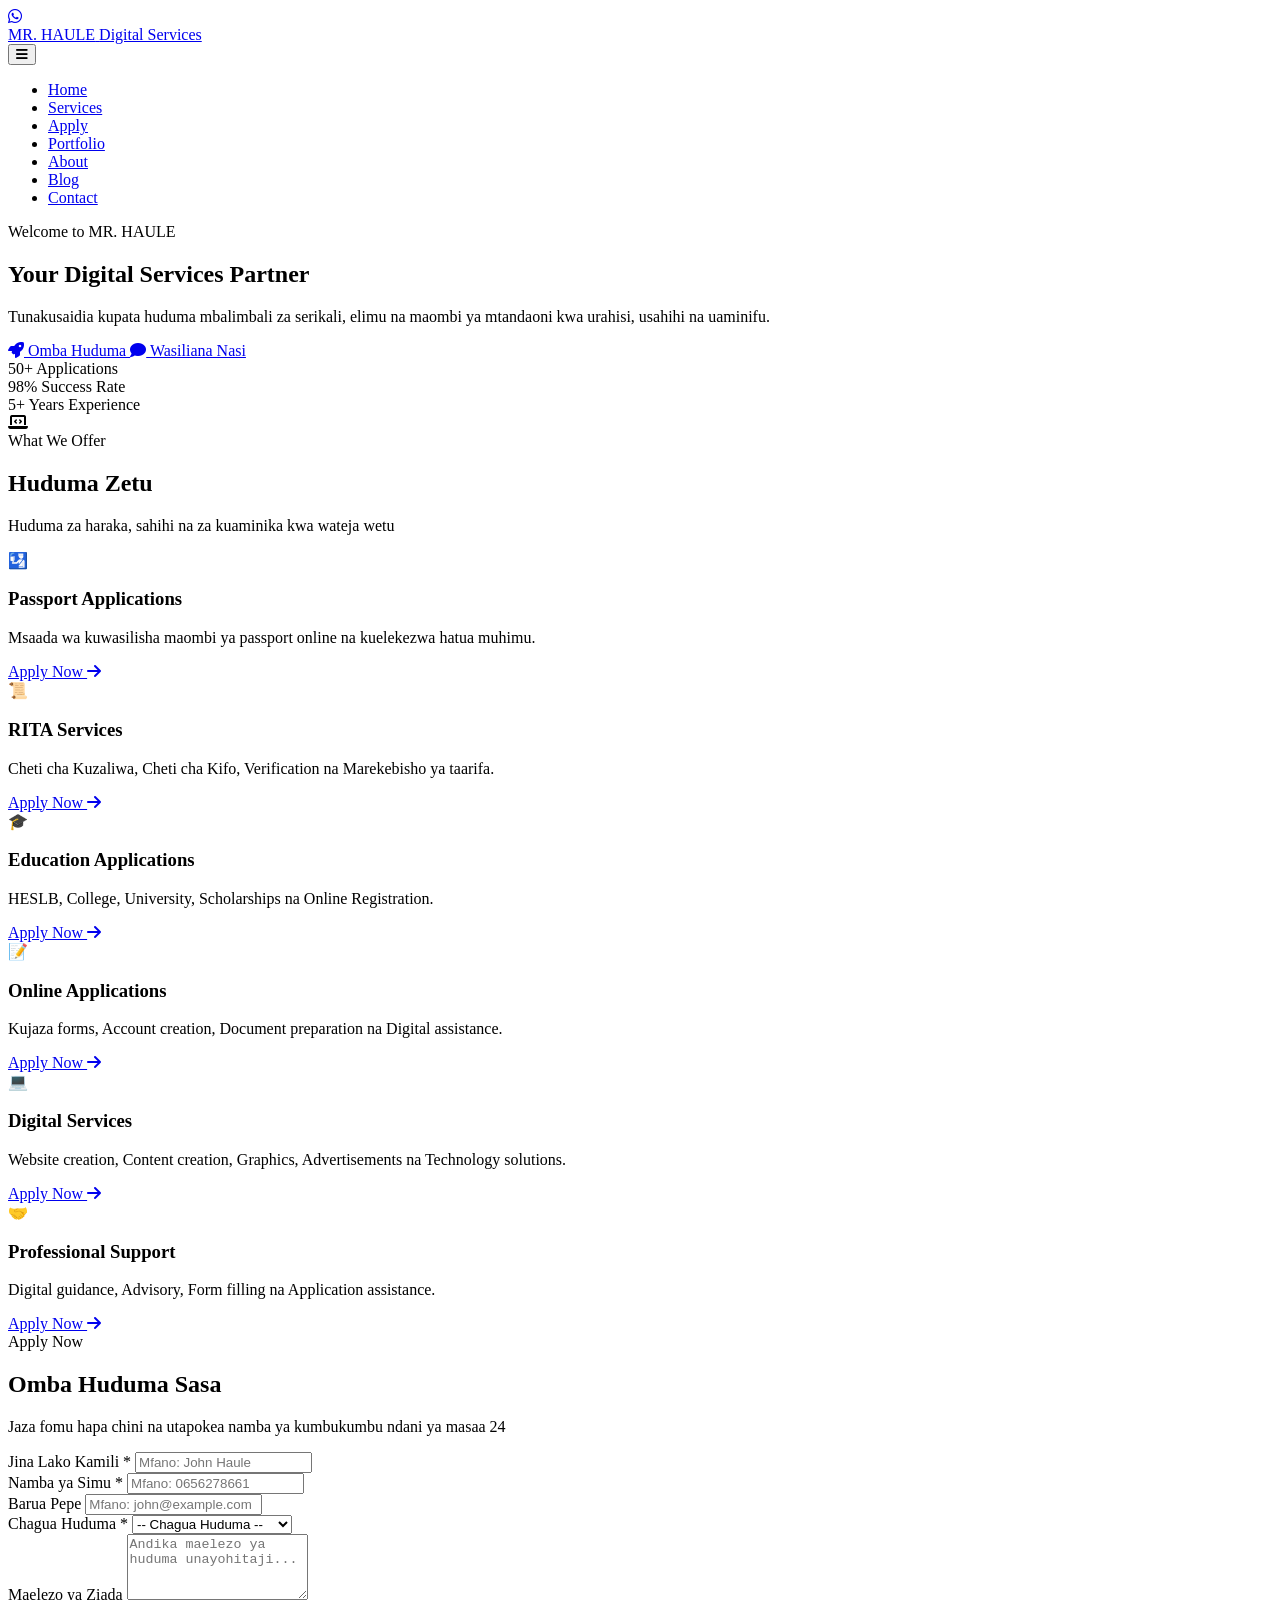
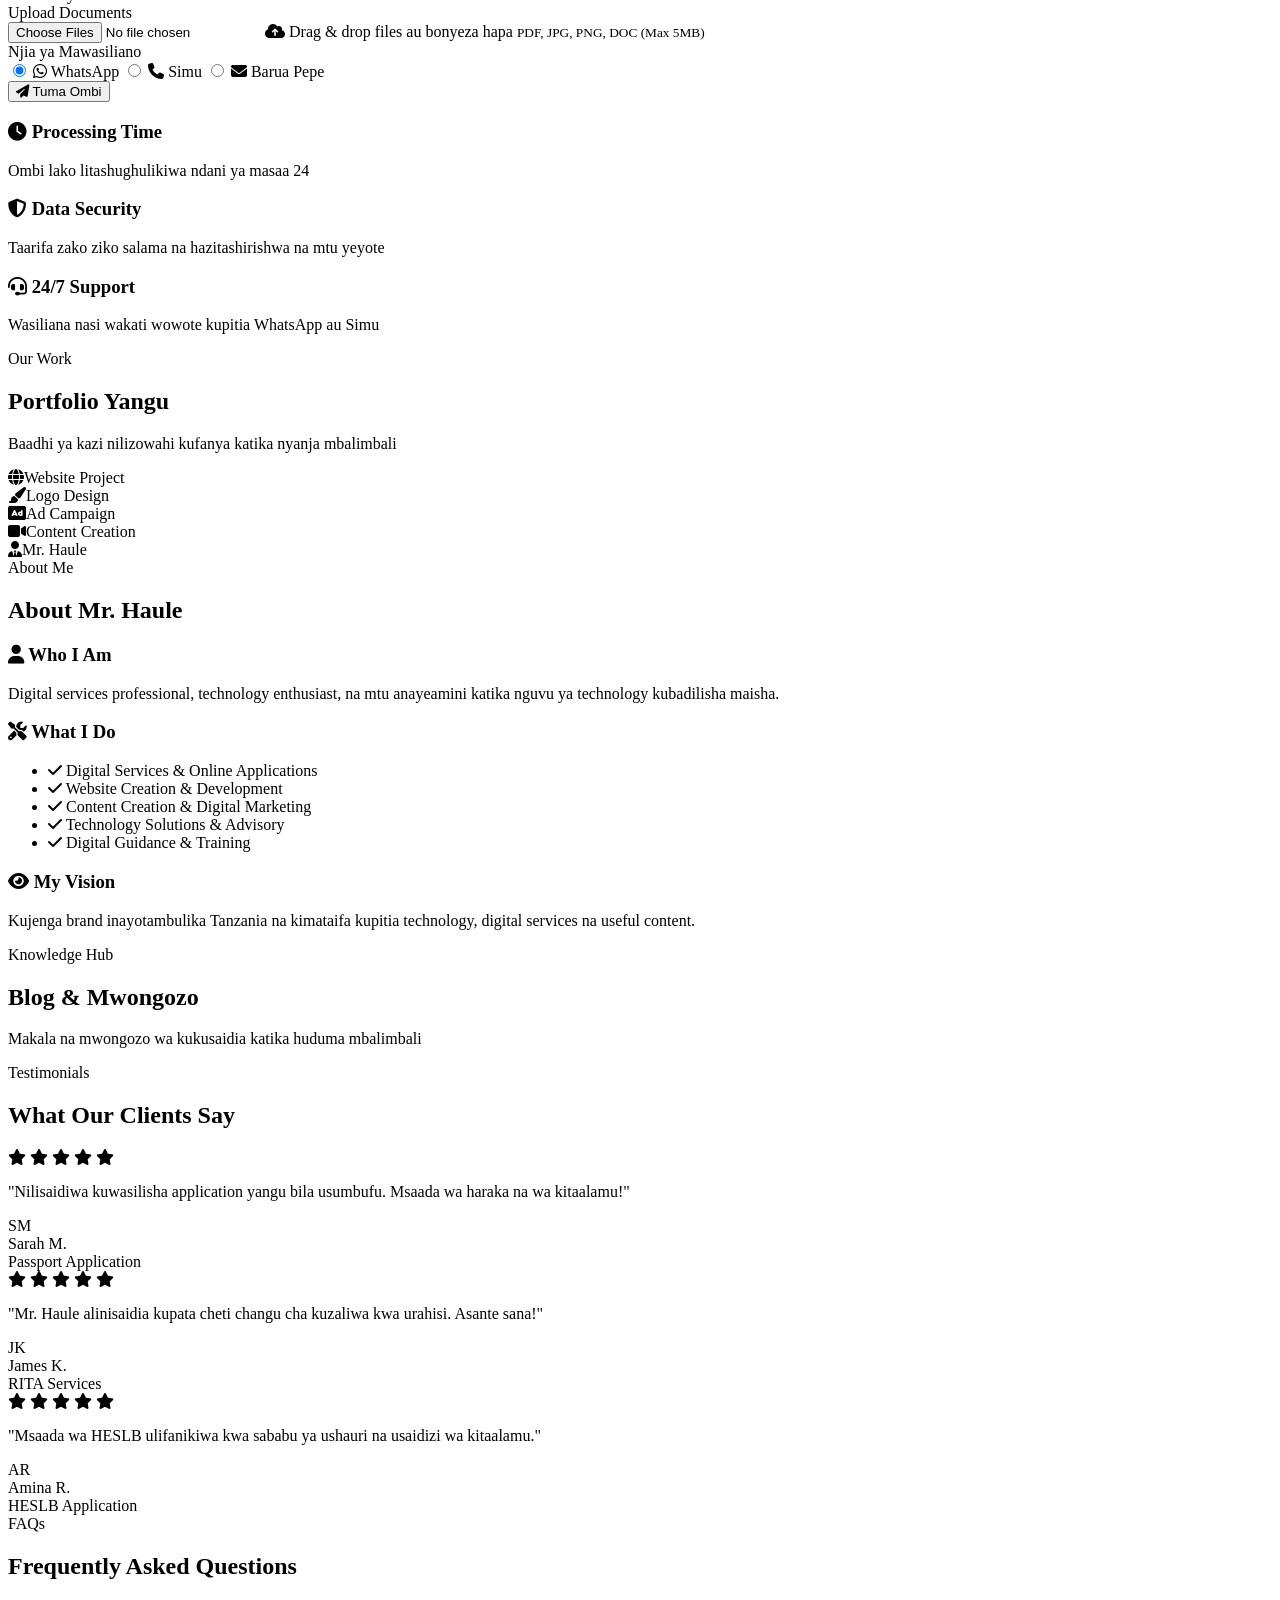
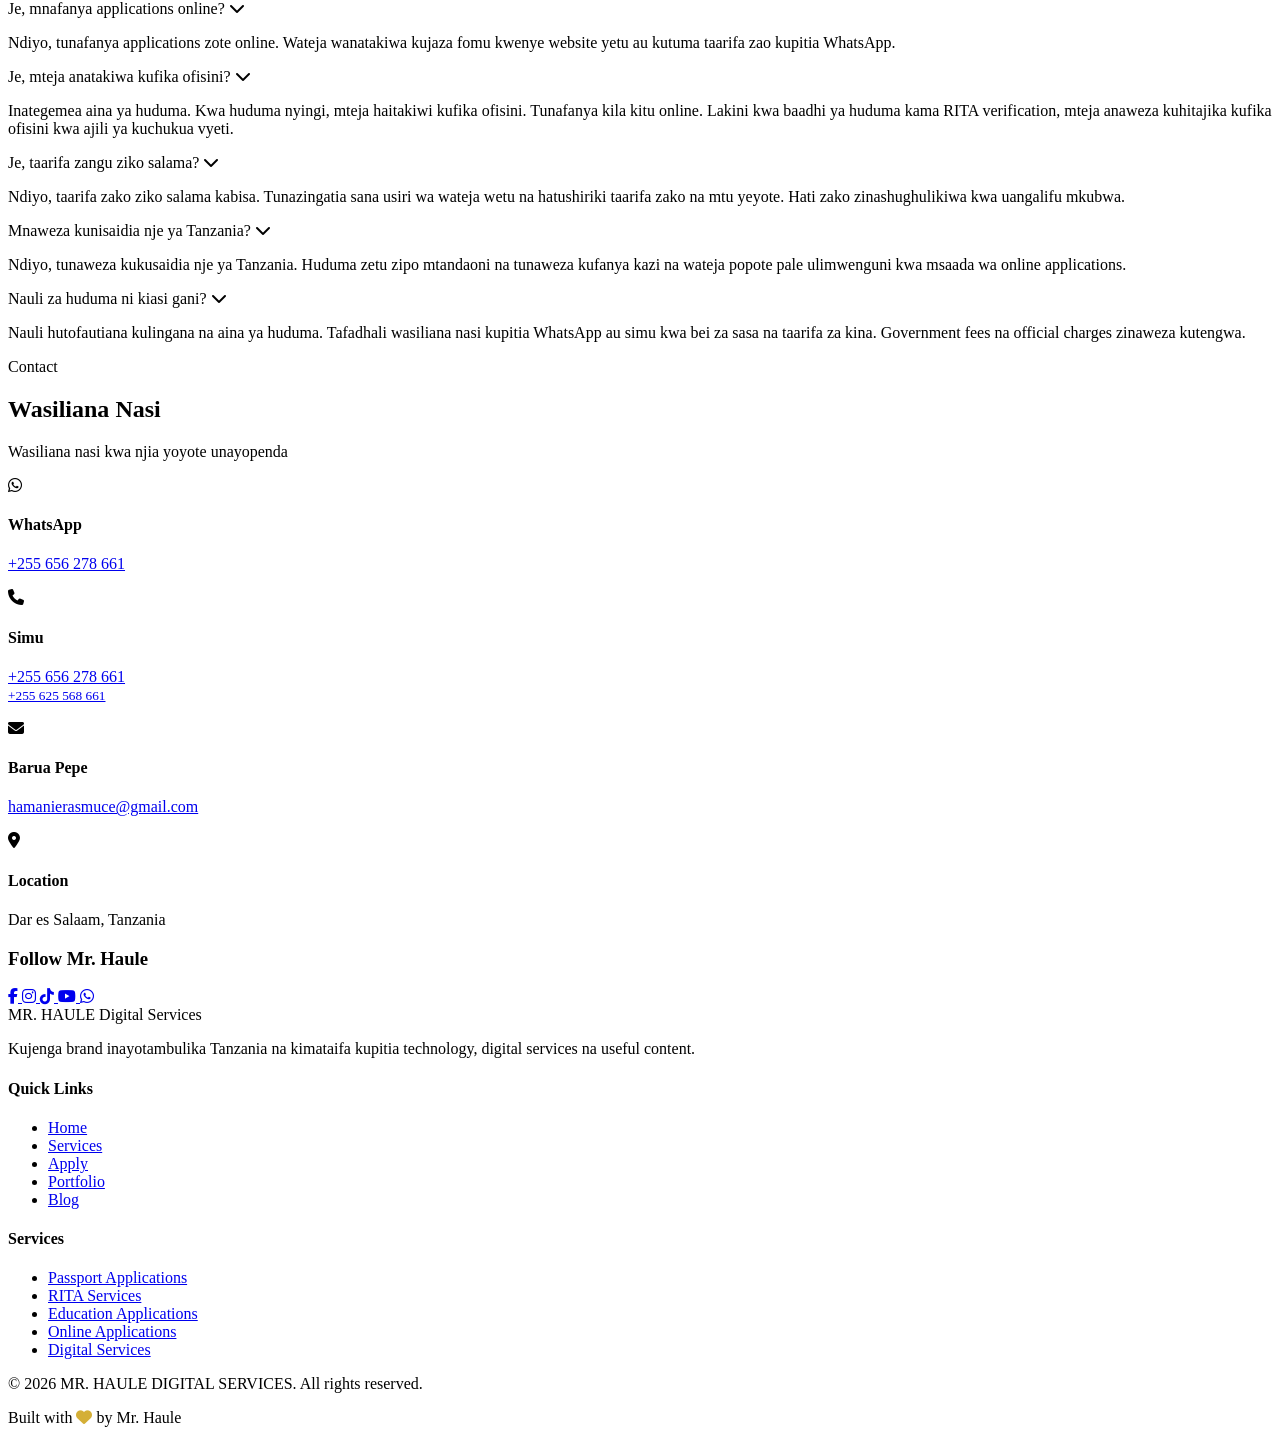
==== index.html @ 50e5d066 "Add files via upload" ====
<!DOCTYPE html>
<html lang="sw">
<head>
    <meta charset="UTF-8">
    <meta name="viewport" content="width=device-width, initial-scale=1.0">
    <title>MR. HAULE DIGITAL SERVICES</title>
    <meta name="description" content="MR. HAULE DIGITAL SERVICES - Online Applications, Passport, RITA, HESLB, Digital Services Tanzania">
    <link rel="stylesheet" href="style.css">
    <link rel="stylesheet" href="https://cdnjs.cloudflare.com/ajax/libs/font-awesome/6.5.0/css/all.min.css">
    <link href="https://fonts.googleapis.com/css2?family=Poppins:wght@300;400;600;700;800&family=Inter:wght@400;500;600&display=swap" rel="stylesheet">
</head>
<body>
    <!-- ======================================== -->
    <!-- WHATSAPP FLOATING BUTTON (Updated) -->
    <!-- ======================================== -->
    <a href="https://wa.me/255656278661?text=Habari%20Mr.%20Haule,%20nataka%20kuomba%20huduma" 
       class="whatsapp-float" 
       target="_blank" 
       aria-label="WhatsApp">
        <i class="fab fa-whatsapp"></i>
    </a>

    <!-- ======================================== -->
    <!-- NAVIGATION -->
    <!-- ======================================== -->
    <nav class="navbar" id="navbar">
        <div class="container">
            <div class="nav-brand">
                <a href="#home" class="brand-link">
                    <span class="brand-name">MR. HAULE</span>
                    <span class="brand-sub">Digital Services</span>
                </a>
            </div>
            <button class="nav-toggle" id="navToggle" aria-label="Menu">
                <i class="fas fa-bars"></i>
            </button>
            <ul class="nav-menu" id="navMenu">
                <li><a href="#home" class="nav-link active">Home</a></li>
                <li><a href="#services" class="nav-link">Services</a></li>
                <li><a href="#apply" class="nav-link">Apply</a></li>
                <li><a href="#portfolio" class="nav-link">Portfolio</a></li>
                <li><a href="#about" class="nav-link">About</a></li>
                <li><a href="#blog" class="nav-link">Blog</a></li>
                <li><a href="#contact" class="nav-link">Contact</a></li>
            </ul>
        </div>
    </nav>

    <!-- ======================================== -->
    <!-- HERO SECTION -->
    <!-- ======================================== -->
    <section id="home" class="hero">
        <div class="container">
            <div class="hero-content">
                <div class="hero-text">
                    <div class="hero-badge">Welcome to MR. HAULE</div>
                    <h1>Your Digital Services <span class="highlight">Partner</span></h1>
                    <p>Tunakusaidia kupata huduma mbalimbali za serikali, elimu na maombi ya mtandaoni kwa urahisi, usahihi na uaminifu.</p>
                    <div class="hero-buttons">
                        <a href="#apply" class="btn-primary">
                            <i class="fas fa-rocket"></i> Omba Huduma
                        </a>
                        <a href="#contact" class="btn-secondary">
                            <i class="fas fa-comment"></i> Wasiliana Nasi
                        </a>
                    </div>
                    <div class="hero-stats">
                        <div class="hero-stat">
                            <span class="stat-number">50+</span>
                            <span class="stat-label">Applications</span>
                        </div>
                        <div class="hero-stat">
                            <span class="stat-number">98%</span>
                            <span class="stat-label">Success Rate</span>
                        </div>
                        <div class="hero-stat">
                            <span class="stat-number">5+</span>
                            <span class="stat-label">Years Experience</span>
                        </div>
                    </div>
                </div>
                <div class="hero-image">
                    <div class="hero-image-wrapper">
                        <img src="images/hero-bg.jpg" alt="Digital Services" class="hero-img" onerror="this.style.display='none'">
                        <div class="hero-image-overlay">
                            <i class="fas fa-laptop-code"></i>
                        </div>
                    </div>
                </div>
            </div>
        </div>
    </section>

    <!-- ======================================== -->
    <!-- SERVICES SECTION -->
    <!-- ======================================== -->
    <section id="services" class="services">
        <div class="container">
            <div class="section-header">
                <span class="section-tag">What We Offer</span>
                <h2>Huduma <span class="highlight">Zetu</span></h2>
                <p>Huduma za haraka, sahihi na za kuaminika kwa wateja wetu</p>
            </div>
            <div class="services-grid">
                <div class="service-card">
                    <div class="service-icon">🛂</div>
                    <h3>Passport Applications</h3>
                    <p>Msaada wa kuwasilisha maombi ya passport online na kuelekezwa hatua muhimu.</p>
                    <a href="#apply" class="service-link">Apply Now <i class="fas fa-arrow-right"></i></a>
                </div>
                <div class="service-card">
                    <div class="service-icon">📜</div>
                    <h3>RITA Services</h3>
                    <p>Cheti cha Kuzaliwa, Cheti cha Kifo, Verification na Marekebisho ya taarifa.</p>
                    <a href="#apply" class="service-link">Apply Now <i class="fas fa-arrow-right"></i></a>
                </div>
                <div class="service-card">
                    <div class="service-icon">🎓</div>
                    <h3>Education Applications</h3>
                    <p>HESLB, College, University, Scholarships na Online Registration.</p>
                    <a href="#apply" class="service-link">Apply Now <i class="fas fa-arrow-right"></i></a>
                </div>
                <div class="service-card">
                    <div class="service-icon">📝</div>
                    <h3>Online Applications</h3>
                    <p>Kujaza forms, Account creation, Document preparation na Digital assistance.</p>
                    <a href="#apply" class="service-link">Apply Now <i class="fas fa-arrow-right"></i></a>
                </div>
                <div class="service-card">
                    <div class="service-icon">💻</div>
                    <h3>Digital Services</h3>
                    <p>Website creation, Content creation, Graphics, Advertisements na Technology solutions.</p>
                    <a href="#apply" class="service-link">Apply Now <i class="fas fa-arrow-right"></i></a>
                </div>
                <div class="service-card">
                    <div class="service-icon">🤝</div>
                    <h3>Professional Support</h3>
                    <p>Digital guidance, Advisory, Form filling na Application assistance.</p>
                    <a href="#apply" class="service-link">Apply Now <i class="fas fa-arrow-right"></i></a>
                </div>
            </div>
        </div>
    </section>

    <!-- ======================================== -->
    <!-- APPLY ONLINE SECTION -->
    <!-- ======================================== -->
    <section id="apply" class="apply">
        <div class="container">
            <div class="section-header">
                <span class="section-tag">Apply Now</span>
                <h2>Omba Huduma <span class="highlight">Sasa</span></h2>
                <p>Jaza fomu hapa chini na utapokea namba ya kumbukumbu ndani ya masaa 24</p>
            </div>
            <div class="apply-wrapper">
                <div class="apply-form">
                    <form id="applicationForm">
                        <div class="form-group">
                            <label for="fullName">Jina Lako Kamili <span class="required">*</span></label>
                            <input type="text" id="fullName" placeholder="Mfano: John Haule" required>
                        </div>
                        <div class="form-row">
                            <div class="form-group">
                                <label for="phone">Namba ya Simu <span class="required">*</span></label>
                                <input type="tel" id="phone" placeholder="Mfano: 0656278661" required>
                            </div>
                            <div class="form-group">
                                <label for="email">Barua Pepe</label>
                                <input type="email" id="email" placeholder="Mfano: john@example.com">
                            </div>
                        </div>
                        <div class="form-group">
                            <label for="service">Chagua Huduma <span class="required">*</span></label>
                            <select id="service" required>
                                <option value="">-- Chagua Huduma --</option>
                                <option value="passport">Passport Application</option>
                                <option value="rita-birth">Cheti cha Kuzaliwa</option>
                                <option value="rita-death">Cheti cha Kifo</option>
                                <option value="rita-verification">RITA Verification</option>
                                <option value="rita-amendment">Marekebisho ya Taarifa</option>
                                <option value="heslb">HESLB Application</option>
                                <option value="college">College Application</option>
                                <option value="university">University Application</option>
                                <option value="online-form">Online Form Filling</option>
                                <option value="digital-service">Digital Service</option>
                            </select>
                        </div>
                        <div class="form-group">
                            <label for="details">Maelezo ya Ziada</label>
                            <textarea id="details" rows="4" placeholder="Andika maelezo ya huduma unayohitaji..."></textarea>
                        </div>
                        <div class="form-group">
                            <label for="documents">Upload Documents</label>
                            <div class="file-upload">
                                <input type="file" id="documents" multiple accept=".pdf,.jpg,.jpeg,.png,.doc,.docx">
                                <label for="documents" class="file-label">
                                    <i class="fas fa-cloud-upload-alt"></i>
                                    <span>Drag & drop files au bonyeza hapa</span>
                                    <small>PDF, JPG, PNG, DOC (Max 5MB)</small>
                                </label>
                            </div>
                            <div id="fileList" class="file-list"></div>
                        </div>
                        <div class="form-group">
                            <label>Njia ya Mawasiliano</label>
                            <div class="radio-group">
                                <label class="radio-label">
                                    <input type="radio" name="contact" value="whatsapp" checked>
                                    <i class="fab fa-whatsapp"></i> WhatsApp
                                </label>
                                <label class="radio-label">
                                    <input type="radio" name="contact" value="call">
                                    <i class="fas fa-phone"></i> Simu
                                </label>
                                <label class="radio-label">
                                    <input type="radio" name="contact" value="email">
                                    <i class="fas fa-envelope"></i> Barua Pepe
                                </label>
                            </div>
                        </div>
                        <button type="submit" class="btn-primary btn-submit">
                            <i class="fas fa-paper-plane"></i> Tuma Ombi
                        </button>
                    </form>
                    <div id="formResponse" class="form-response" style="display:none;">
                        <div class="response-success">
                            <i class="fas fa-check-circle"></i>
                            <h3>Ombi Lako Limepokelewa!</h3>
                            <p>Namba yako ya kumbukumbu: <strong id="refNumber">MH-2026-0001</strong></p>
                            <p>Utapokea taarifa kupitia njia uliyochagua ndani ya masaa 24.</p>
                            <button class="btn-secondary" onclick="resetForm()">Tuma Ombi Jengine</button>
                        </div>
                    </div>
                </div>
                <div class="apply-info">
                    <div class="apply-info-card">
                        <h3><i class="fas fa-clock"></i> Processing Time</h3>
                        <p>Ombi lako litashughulikiwa ndani ya masaa 24</p>
                    </div>
                    <div class="apply-info-card">
                        <h3><i class="fas fa-shield-alt"></i> Data Security</h3>
                        <p>Taarifa zako ziko salama na hazitashirishwa na mtu yeyote</p>
                    </div>
                    <div class="apply-info-card">
                        <h3><i class="fas fa-headset"></i> 24/7 Support</h3>
                        <p>Wasiliana nasi wakati wowote kupitia WhatsApp au Simu</p>
                    </div>
                </div>
            </div>
        </div>
    </section>

    <!-- ======================================== -->
    <!-- PORTFOLIO SECTION -->
    <!-- ======================================== -->
    <section id="portfolio" class="portfolio">
        <div class="container">
            <div class="section-header">
                <span class="section-tag">Our Work</span>
                <h2>Portfolio <span class="highlight">Yangu</span></h2>
                <p>Baadhi ya kazi nilizowahi kufanya katika nyanja mbalimbali</p>
            </div>
            <div class="portfolio-grid">
                <div class="portfolio-item">
                    <div class="portfolio-image">
                        <img src="images/portfolio/website-project.jpg" alt="Online Applications Website" onerror="this.parentElement.innerHTML='<div class=\'portfolio-placeholder\'><i class=\'fas fa-globe\'></i><span>Website Project</span></div>'">
                        <div class="portfolio-overlay">
                            <span class="portfolio-tag">Website</span>
                            <h4>Online Applications TZ</h4>
                            <p>Digital service platform kwa ajili ya online applications</p>
                            <a href="#" class="portfolio-link">View Project <i class="fas fa-arrow-right"></i></a>
                        </div>
                    </div>
                </div>
                <div class="portfolio-item">
                    <div class="portfolio-image">
                        <img src="images/portfolio/logo-design.jpg" alt="Logo Design" onerror="this.parentElement.innerHTML='<div class=\'portfolio-placeholder\'><i class=\'fas fa-paint-brush\'></i><span>Logo Design</span></div>'">
                        <div class="portfolio-overlay">
                            <span class="portfolio-tag">Graphics</span>
                            <h4>Brand Identity Design</h4>
                            <p>Logo na brand identity kwa ajili ya biashara mbalimbali</p>
                            <a href="#" class="portfolio-link">View Project <i class="fas fa-arrow-right"></i></a>
                        </div>
                    </div>
                </div>
                <div class="portfolio-item">
                    <div class="portfolio-image">
                        <img src="images/portfolio/ad-campaign.jpg" alt="Digital Ad Campaign" onerror="this.parentElement.innerHTML='<div class=\'portfolio-placeholder\'><i class=\'fas fa-ad\'></i><span>Ad Campaign</span></div>'">
                        <div class="portfolio-overlay">
                            <span class="portfolio-tag">Advertisements</span>
                            <h4>Digital Ad Campaign</h4>
                            <p>Matangazo ya kidijitali yaliyofanikiwa</p>
                            <a href="#" class="portfolio-link">View Project <i class="fas fa-arrow-right"></i></a>
                        </div>
                    </div>
                </div>
                <div class="portfolio-item">
                    <div class="portfolio-image">
                        <img src="images/portfolio/content-creation.jpg" alt="Content Creation" onerror="this.parentElement.innerHTML='<div class=\'portfolio-placeholder\'><i class=\'fas fa-video\'></i><span>Content Creation</span></div>'">
                        <div class="portfolio-overlay">
                            <span class="portfolio-tag">Content</span>
                            <h4>Content Creation</h4>
                            <p>Maudhui ya elimu na burudani kwenye mitandao</p>
                            <a href="#" class="portfolio-link">View Project <i class="fas fa-arrow-right"></i></a>
                        </div>
                    </div>
                </div>
            </div>
        </div>
    </section>

    <!-- ======================================== -->
    <!-- ABOUT SECTION -->
    <!-- ======================================== -->
    <section id="about" class="about">
        <div class="container">
            <div class="about-content">
                <div class="about-image">
                    <div class="about-image-wrapper">
                        <img src="images/profile.jpg" alt="Mr. Haule" class="about-img" onerror="this.parentElement.innerHTML='<div class=\'about-placeholder\'><i class=\'fas fa-user-tie\'></i><span>Mr. Haule</span></div>'">
                        <div class="about-image-overlay">
                            <span>Mr. Haule</span>
                        </div>
                    </div>
                </div>
                <div class="about-text">
                    <span class="section-tag">About Me</span>
                    <h2>About <span class="highlight">Mr. Haule</span></h2>
                    <div class="about-bio">
                        <h3><i class="fas fa-user"></i> Who I Am</h3>
                        <p>Digital services professional, technology enthusiast, na mtu anayeamini katika nguvu ya technology kubadilisha maisha.</p>
                    </div>
                    <div class="about-bio">
                        <h3><i class="fas fa-tools"></i> What I Do</h3>
                        <ul class="about-list">
                            <li><i class="fas fa-check"></i> Digital Services & Online Applications</li>
                            <li><i class="fas fa-check"></i> Website Creation & Development</li>
                            <li><i class="fas fa-check"></i> Content Creation & Digital Marketing</li>
                            <li><i class="fas fa-check"></i> Technology Solutions & Advisory</li>
                            <li><i class="fas fa-check"></i> Digital Guidance & Training</li>
                        </ul>
                    </div>
                    <div class="about-bio">
                        <h3><i class="fas fa-eye"></i> My Vision</h3>
                        <p>Kujenga brand inayotambulika Tanzania na kimataifa kupitia technology, digital services na useful content.</p>
                    </div>
                </div>
            </div>
        </div>
    </section>

    <!-- ======================================== -->
    <!-- BLOG / KNOWLEDGE HUB SECTION -->
    <!-- ======================================== -->
    <section id="blog" class="blog">
        <div class="container">
            <div class="section-header">
                <span class="section-tag">Knowledge Hub</span>
                <h2>Blog & <span class="highlight">Mwongozo</span></h2>
                <p>Makala na mwongozo wa kukusaidia katika huduma mbalimbali</p>
            </div>
            <div class="blog-grid" id="blogGrid">
                <!-- Blog posts loaded by JavaScript -->
            </div>
        </div>
    </section>

    <!-- ======================================== -->
    <!-- TESTIMONIALS SECTION -->
    <!-- ======================================== -->
    <section id="testimonials" class="testimonials">
        <div class="container">
            <div class="section-header">
                <span class="section-tag">Testimonials</span>
                <h2>What Our <span class="highlight">Clients Say</span></h2>
            </div>
            <div class="testimonial-grid">
                <div class="testimonial-card">
                    <div class="testimonial-rating">
                        <i class="fas fa-star"></i>
                        <i class="fas fa-star"></i>
                        <i class="fas fa-star"></i>
                        <i class="fas fa-star"></i>
                        <i class="fas fa-star"></i>
                    </div>
                    <p class="testimonial-text">"Nilisaidiwa kuwasilisha application yangu bila usumbufu. Msaada wa haraka na wa kitaalamu!"</p>
                    <div class="testimonial-author">
                        <div class="testimonial-avatar">SM</div>
                        <div>
                            <div class="author-name">Sarah M.</div>
                            <div class="author-service">Passport Application</div>
                        </div>
                    </div>
                </div>
                <div class="testimonial-card">
                    <div class="testimonial-rating">
                        <i class="fas fa-star"></i>
                        <i class="fas fa-star"></i>
                        <i class="fas fa-star"></i>
                        <i class="fas fa-star"></i>
                        <i class="fas fa-star"></i>
                    </div>
                    <p class="testimonial-text">"Mr. Haule alinisaidia kupata cheti changu cha kuzaliwa kwa urahisi. Asante sana!"</p>
                    <div class="testimonial-author">
                        <div class="testimonial-avatar">JK</div>
                        <div>
                            <div class="author-name">James K.</div>
                            <div class="author-service">RITA Services</div>
                        </div>
                    </div>
                </div>
                <div class="testimonial-card">
                    <div class="testimonial-rating">
                        <i class="fas fa-star"></i>
                        <i class="fas fa-star"></i>
                        <i class="fas fa-star"></i>
                        <i class="fas fa-star"></i>
                        <i class="fas fa-star"></i>
                    </div>
                    <p class="testimonial-text">"Msaada wa HESLB ulifanikiwa kwa sababu ya ushauri na usaidizi wa kitaalamu."</p>
                    <div class="testimonial-author">
                        <div class="testimonial-avatar">AR</div>
                        <div>
                            <div class="author-name">Amina R.</div>
                            <div class="author-service">HESLB Application</div>
                        </div>
                    </div>
                </div>
            </div>
        </div>
    </section>

    <!-- ======================================== -->
    <!-- FAQ SECTION -->
    <!-- ======================================== -->
    <section id="faq" class="faq">
        <div class="container">
            <div class="section-header">
                <span class="section-tag">FAQs</span>
                <h2>Frequently Asked <span class="highlight">Questions</span></h2>
            </div>
            <div class="faq-grid">
                <div class="faq-item">
                    <div class="faq-question" onclick="toggleFaq(this)">
                        <span>Je, mnafanya applications online?</span>
                        <i class="fas fa-chevron-down"></i>
                    </div>
                    <div class="faq-answer">
                        <p>Ndiyo, tunafanya applications zote online. Wateja wanatakiwa kujaza fomu kwenye website yetu au kutuma taarifa zao kupitia WhatsApp.</p>
                    </div>
                </div>
                <div class="faq-item">
                    <div class="faq-question" onclick="toggleFaq(this)">
                        <span>Je, mteja anatakiwa kufika ofisini?</span>
                        <i class="fas fa-chevron-down"></i>
                    </div>
                    <div class="faq-answer">
                        <p>Inategemea aina ya huduma. Kwa huduma nyingi, mteja haitakiwi kufika ofisini. Tunafanya kila kitu online. Lakini kwa baadhi ya huduma kama RITA verification, mteja anaweza kuhitajika kufika ofisini kwa ajili ya kuchukua vyeti.</p>
                    </div>
                </div>
                <div class="faq-item">
                    <div class="faq-question" onclick="toggleFaq(this)">
                        <span>Je, taarifa zangu ziko salama?</span>
                        <i class="fas fa-chevron-down"></i>
                    </div>
                    <div class="faq-answer">
                        <p>Ndiyo, taarifa zako ziko salama kabisa. Tunazingatia sana usiri wa wateja wetu na hatushiriki taarifa zako na mtu yeyote. Hati zako zinashughulikiwa kwa uangalifu mkubwa.</p>
                    </div>
                </div>
                <div class="faq-item">
                    <div class="faq-question" onclick="toggleFaq(this)">
                        <span>Mnaweza kunisaidia nje ya Tanzania?</span>
                        <i class="fas fa-chevron-down"></i>
                    </div>
                    <div class="faq-answer">
                        <p>Ndiyo, tunaweza kukusaidia nje ya Tanzania. Huduma zetu zipo mtandaoni na tunaweza kufanya kazi na wateja popote pale ulimwenguni kwa msaada wa online applications.</p>
                    </div>
                </div>
                <div class="faq-item">
                    <div class="faq-question" onclick="toggleFaq(this)">
                        <span>Nauli za huduma ni kiasi gani?</span>
                        <i class="fas fa-chevron-down"></i>
                    </div>
                    <div class="faq-answer">
                        <p>Nauli hutofautiana kulingana na aina ya huduma. Tafadhali wasiliana nasi kupitia WhatsApp au simu kwa bei za sasa na taarifa za kina. Government fees na official charges zinaweza kutengwa.</p>
                    </div>
                </div>
            </div>
        </div>
    </section>

    <!-- ======================================== -->
    <!-- CONTACT SECTION (Updated with real numbers & social) -->
    <!-- ======================================== -->
    <section id="contact" class="contact">
        <div class="container">
            <div class="section-header">
                <span class="section-tag">Contact</span>
                <h2>Wasiliana <span class="highlight">Nasi</span></h2>
                <p>Wasiliana nasi kwa njia yoyote unayopenda</p>
            </div>
            <div class="contact-content">
                <div class="contact-info">
                    <div class="contact-card">
                        <div class="contact-icon"><i class="fab fa-whatsapp"></i></div>
                        <h4>WhatsApp</h4>
                        <p><a href="https://wa.me/255656278661" target="_blank">+255 656 278 661</a></p>
                    </div>
                    <div class="contact-card">
                        <div class="contact-icon"><i class="fas fa-phone"></i></div>
                        <h4>Simu</h4>
                        <p><a href="tel:+255656278661">+255 656 278 661</a><br><small><a href="tel:+255625568661">+255 625 568 661</a></small></p>
                    </div>
                    <div class="contact-card">
                        <div class="contact-icon"><i class="fas fa-envelope"></i></div>
                        <h4>Barua Pepe</h4>
                        <p><a href="mailto:hamanierasmuce@gmail.com">hamanierasmuce@gmail.com</a></p>
                    </div>
                    <div class="contact-card">
                        <div class="contact-icon"><i class="fas fa-map-marker-alt"></i></div>
                        <h4>Location</h4>
                        <p>Dar es Salaam, Tanzania</p>
                    </div>
                </div>
                <div class="contact-social">
                    <h3>Follow Mr. Haule</h3>
                    <div class="social-links">
                        <a href="https://www.facebook.com/share/1U6KLUaWVS/" class="social-link" target="_blank" aria-label="Facebook">
                            <i class="fab fa-facebook-f"></i>
                        </a>
                        <a href="https://www.instagram.com/mr.haule_" class="social-link" target="_blank" aria-label="Instagram">
                            <i class="fab fa-instagram"></i>
                        </a>
                        <a href="https://www.tiktok.com/@erasmuce_hub" class="social-link" target="_blank" aria-label="TikTok">
                            <i class="fab fa-tiktok"></i>
                        </a>
                        <a href="https://youtube.com/@happy_totsrhymes" class="social-link" target="_blank" aria-label="YouTube">
                            <i class="fab fa-youtube"></i>
                        </a>
                        <a href="https://wa.me/255656278661" class="social-link" target="_blank" aria-label="WhatsApp">
                            <i class="fab fa-whatsapp"></i>
                        </a>
                    </div>
                </div>
            </div>
        </div>
    </section>

    <!-- ======================================== -->
    <!-- FOOTER -->
    <!-- ======================================== -->
    <footer class="footer">
        <div class="container">
            <div class="footer-content">
                <div class="footer-brand">
                    <span class="brand-name">MR. HAULE</span>
                    <span class="brand-sub">Digital Services</span>
                    <p>Kujenga brand inayotambulika Tanzania na kimataifa kupitia technology, digital services na useful content.</p>
                </div>
                <div class="footer-links">
                    <h4>Quick Links</h4>
                    <ul>
                        <li><a href="#home">Home</a></li>
                        <li><a href="#services">Services</a></li>
                        <li><a href="#apply">Apply</a></li>
                        <li><a href="#portfolio">Portfolio</a></li>
                        <li><a href="#blog">Blog</a></li>
                    </ul>
                </div>
                <div class="footer-services">
                    <h4>Services</h4>
                    <ul>
                        <li><a href="#apply">Passport Applications</a></li>
                        <li><a href="#apply">RITA Services</a></li>
                        <li><a href="#apply">Education Applications</a></li>
                        <li><a href="#apply">Online Applications</a></li>
                        <li><a href="#apply">Digital Services</a></li>
                    </ul>
                </div>
            </div>
            <div class="footer-bottom">
                <p>&copy; 2026 MR. HAULE DIGITAL SERVICES. All rights reserved.</p>
                <p>Built with <i class="fas fa-heart" style="color: #D4AF37;"></i> by Mr. Haule</p>
            </div>
        </div>
    </footer>

    <!-- ======================================== -->
    <!-- JAVASCRIPT -->
    <!-- ======================================== -->
    <script src="script.js"></script>
</body>
</html>
---- style.css ----
// ========================================
// NAVIGATION TOGGLE (Mobile)
// ========================================
const navToggle = document.getElementById('navToggle');
const navMenu = document.getElementById('navMenu');

if (navToggle) {
    navToggle.addEventListener('click', () => {
        navMenu.classList.toggle('active');
        const icon = navToggle.querySelector('i');
        if (navMenu.classList.contains('active')) {
            icon.className = 'fas fa-times';
        } else {
            icon.className = 'fas fa-bars';
        }
    });
}

// Close mobile menu on link click
document.querySelectorAll('.nav-link').forEach(link => {
    link.addEventListener('click', () => {
        navMenu.classList.remove('active');
        const icon = navToggle.querySelector('i');
        icon.className = 'fas fa-bars';
    });
});

// ========================================
// NAVBAR SCROLL EFFECT
// ========================================
const navbar = document.getElementById('navbar');
window.addEventListener('scroll', () => {
    if (window.scrollY > 50) {
        navbar.classList.add('scrolled');
    } else {
        navbar.classList.remove('scrolled');
    }
});

// ========================================
// ACTIVE NAV LINK ON SCROLL
// ========================================
const sections = document.querySelectorAll('section[id]');
const navLinks = document.querySelectorAll('.nav-link');

window.addEventListener('scroll', () => {
    let current = '';
    sections.forEach(section => {
        const sectionTop = section.offsetTop - 100;
        if (window.scrollY >= sectionTop) {
            current = section.getAttribute('id');
        }
    });
    
    navLinks.forEach(link => {
        link.classList.remove('active');
        if (link.getAttribute('href') === `#${current}`) {
            link.classList.add('active');
        }
    });
});

// ========================================
// FILE UPLOAD HANDLER
// ========================================
const fileInput = document.getElementById('documents');
const fileList = document.getElementById('fileList');

if (fileInput) {
    fileInput.addEventListener('change', function() {
        fileList.innerHTML = '';
        const files = Array.from(this.files);
        
        files.forEach((file, index) => {
            const fileItem = document.createElement('div');
            fileItem.className = 'file-item';
            fileItem.innerHTML = `
                <span><i class="fas fa-file"></i> ${file.name} (${(file.size / 1024).toFixed(1)} KB)</span>
                <span class="remove-file" data-index="${index}"><i class="fas fa-times"></i></span>
            `;
            fileList.appendChild(fileItem);
        });
        
        // Remove file handler
        document.querySelectorAll('.remove-file').forEach(btn => {
            btn.addEventListener('click', function() {
                const index = parseInt(this.dataset.index);
                const dt = new DataTransfer();
                const files = Array.from(fileInput.files);
                files.splice(index, 1);
                files.forEach(file => dt.items.add(file));
                fileInput.files = dt.files;
                this.parentElement.remove();
            });
        });
    });
}

// ========================================
// APPLICATION FORM SUBMISSION
// ========================================
const applicationForm = document.getElementById('applicationForm');
const formResponse = document.getElementById('formResponse');

if (applicationForm) {
    applicationForm.addEventListener('submit', function(e) {
        e.preventDefault();
        
        // Get form data
        const fullName = document.getElementById('fullName').value;
        const phone = document.getElementById('phone').value;
        const email = document.getElementById('email').value;
        const service = document.getElementById('service').value;
        const details = document.getElementById('details').value;
        const contactMethod = document.querySelector('input[name="contact"]:checked')?.value || 'whatsapp';
        
        // Validate
        if (!fullName || !phone || !service) {
            alert('Tafadhali jaza sehemu zote zinazohitajika (*)');
            return;
        }
        
        // Generate reference number
        const refNumber = 'MH-' + new Date().getFullYear() + '-' + String(Math.floor(Math.random() * 9999)).padStart(4, '0');
        document.getElementById('refNumber').textContent = refNumber;
        
        // Show response
        applicationForm.style.display = 'none';
        formResponse.style.display = 'block';
        
        // Send to WhatsApp with real number
        const message = `Habari Mr. Haule,%0A%0ANatuma ombi la huduma:%0A%0A📋 Jina: ${fullName}%0A📱 Simu: ${phone}%0A📧 Email: ${email || 'Hapana'}%0A📌 Huduma: ${service}%0A📝 Maelezo: ${details || 'Hapana'}%0A🔢 Ref: ${refNumber}%0A💬 Contact: ${contactMethod}`;
        
        // Open WhatsApp with pre-filled message
        window.open(`https://wa.me/255656278661?text=${message}`, '_blank');
        
        console.log('Application submitted:', { fullName, phone, email, service, details, refNumber });
    });
}

// ========================================
// RESET FORM
// ========================================
function resetForm() {
    applicationForm.reset();
    applicationForm.style.display = 'block';
    formResponse.style.display = 'none';
    fileList.innerHTML = '';
    window.scrollTo({ top: document.getElementById('apply').offsetTop - 80, behavior: 'smooth' });
}

// ========================================
// FAQ TOGGLE
// ========================================
function toggleFaq(element) {
    const faqItem = element.closest('.faq-item');
    const isActive = faqItem.classList.contains('active');
    
    // Close all FAQ items
    document.querySelectorAll('.faq-item').forEach(item => {
        item.classList.remove('active');
    });
    
    // Toggle current
    if (!isActive) {
        faqItem.classList.add('active');
    }
}

// ========================================
// BLOG POSTS (Dynamic Loading)
// ========================================
const blogPosts = [
    {
        title: "Jinsi ya Kuomba Passport Tanzania",
        category: "Online Applications",
        image: "images/blog/passport-guide.jpg",
        excerpt: "Mwongozo kamili wa kuomba passport online. Jifunze hatua zote na vitu muhimu.",
        date: "Agosti 19, 2026",
        url: "blog/passport-application.html"
    },
    {
        title: "Jinsi ya Kuomba HESLB 2026/2027",
        category: "Education Applications",
        image: "images/blog/heslb-guide.jpg",
        excerpt: "Maelezo muhimu kwa ajili ya maombi ya mkopo wa HESLB. Usikose fursa hii.",
        date: "Agosti 18, 2026",
        url: "blog/heslb-application.html"
    },
    {
        title: "Jinsi ya Kupata Cheti cha Kuzaliwa",
        category: "RITA Services",
        image: "images/blog/cheti-guide.jpg",
        excerpt: "Hatua za kupata cheti cha kuzaliwa kwa haraka na urahisi kupitia RITA.",
        date: "Agosti 17, 2026",
        url: "blog/cheti-cha-kuzaliwa.html"
    }
];

function loadBlogPosts() {
    const blogGrid = document.getElementById('blogGrid');
    if (!blogGrid) return;
    
    blogPosts.forEach(post => {
        const card = document.createElement('div');
        card.className = 'blog-card';
        card.innerHTML = `
            <img src="${post.image}" alt="${post.title}" onerror="this.style.display='none'">
            <div class="blog-card-content">
                <span class="blog-category">${post.category}</span>
                <h3>${post.title}</h3>
                <p>${post.excerpt}</p>
                <div class="blog-meta">
                    <span><i class="far fa-calendar-alt"></i> ${post.date}</span>
                    <a href="${post.url}" class="blog-link">Soma Zaidi →</a>
                </div>
            </div>
        `;
        blogGrid.appendChild(card);
    });
}

// Load blog posts when page loads
document.addEventListener('DOMContentLoaded', loadBlogPosts);

// ========================================
// SMOOTH SCROLL FOR ANCHOR LINKS
// ========================================
document.querySelectorAll('a[href^="#"]').forEach(anchor => {
    anchor.addEventListener('click', function(e) {
        const target = document.querySelector(this.getAttribute('href'));
        if (target) {
            e.preventDefault();
            target.scrollIntoView({ behavior: 'smooth', block: 'start' });
        }
    });
});

console.log('🚀 MR. HAULE DIGITAL SERVICES loaded successfully!');
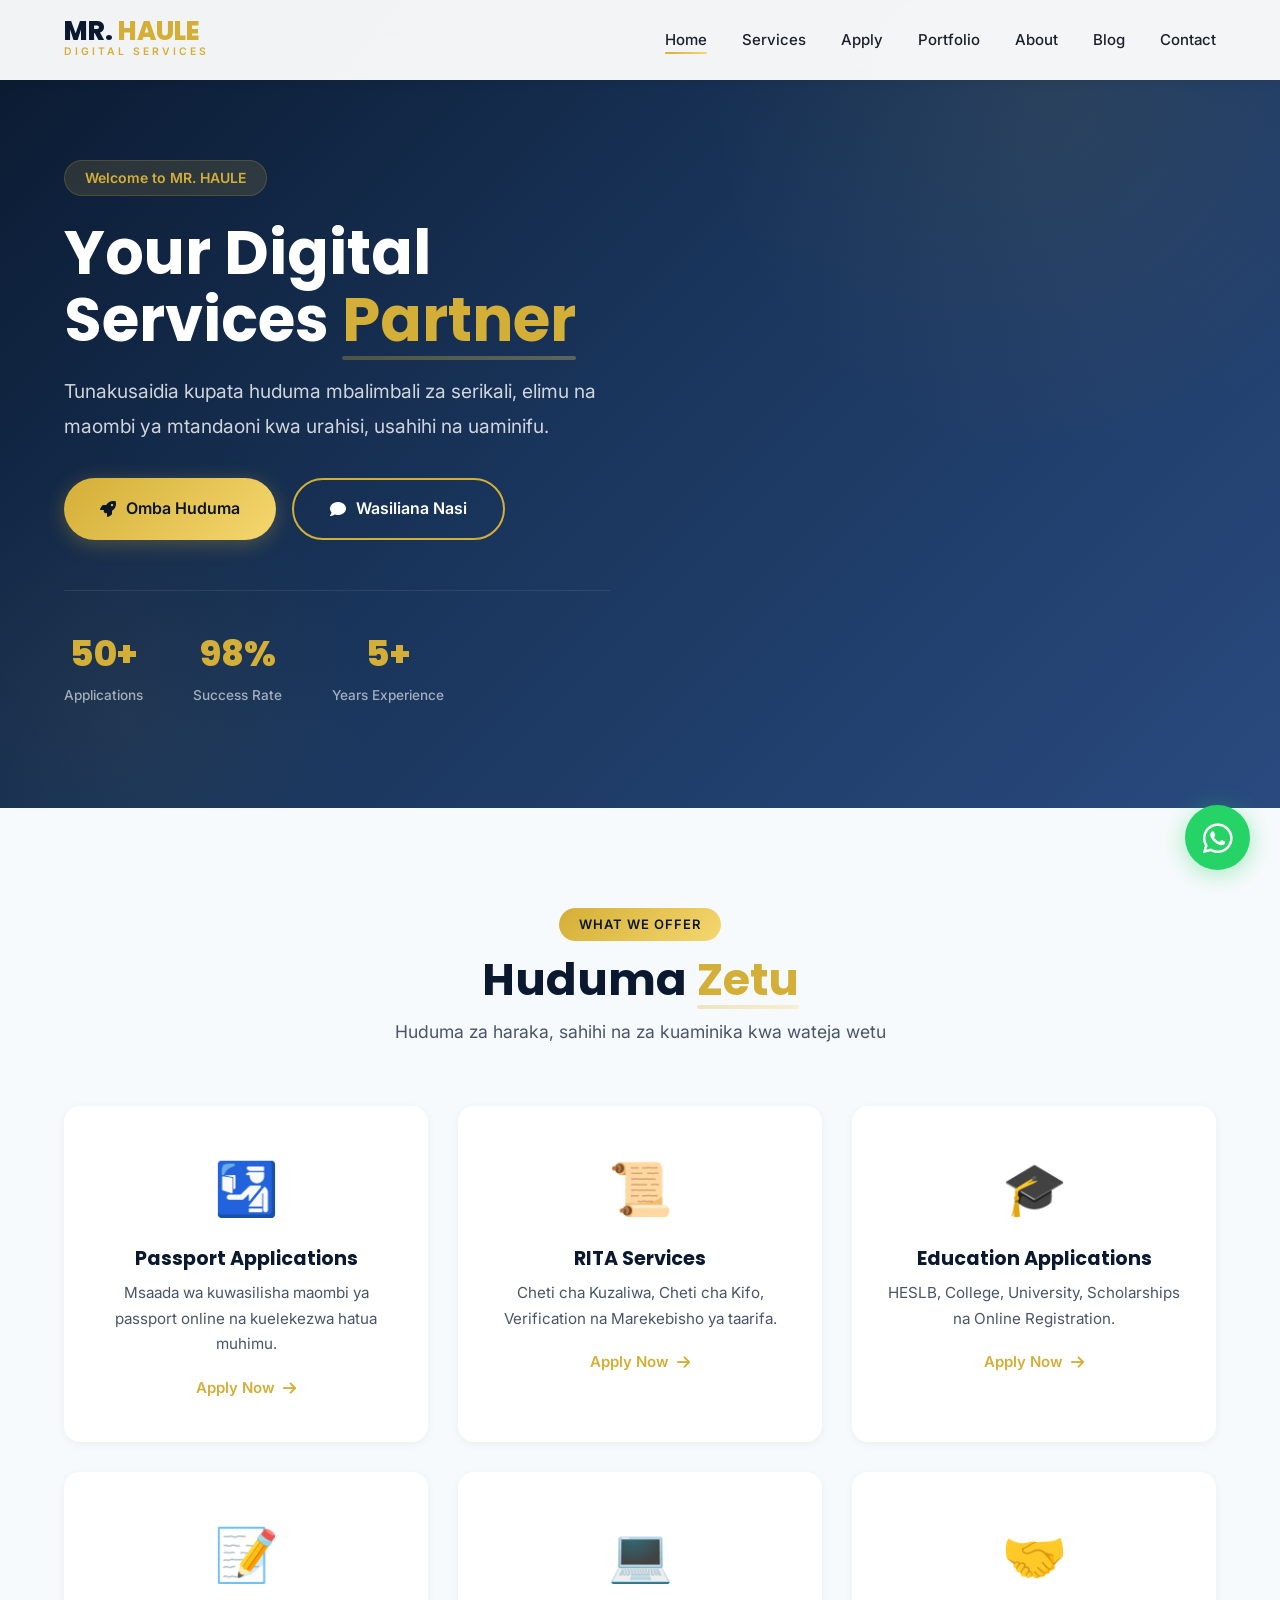
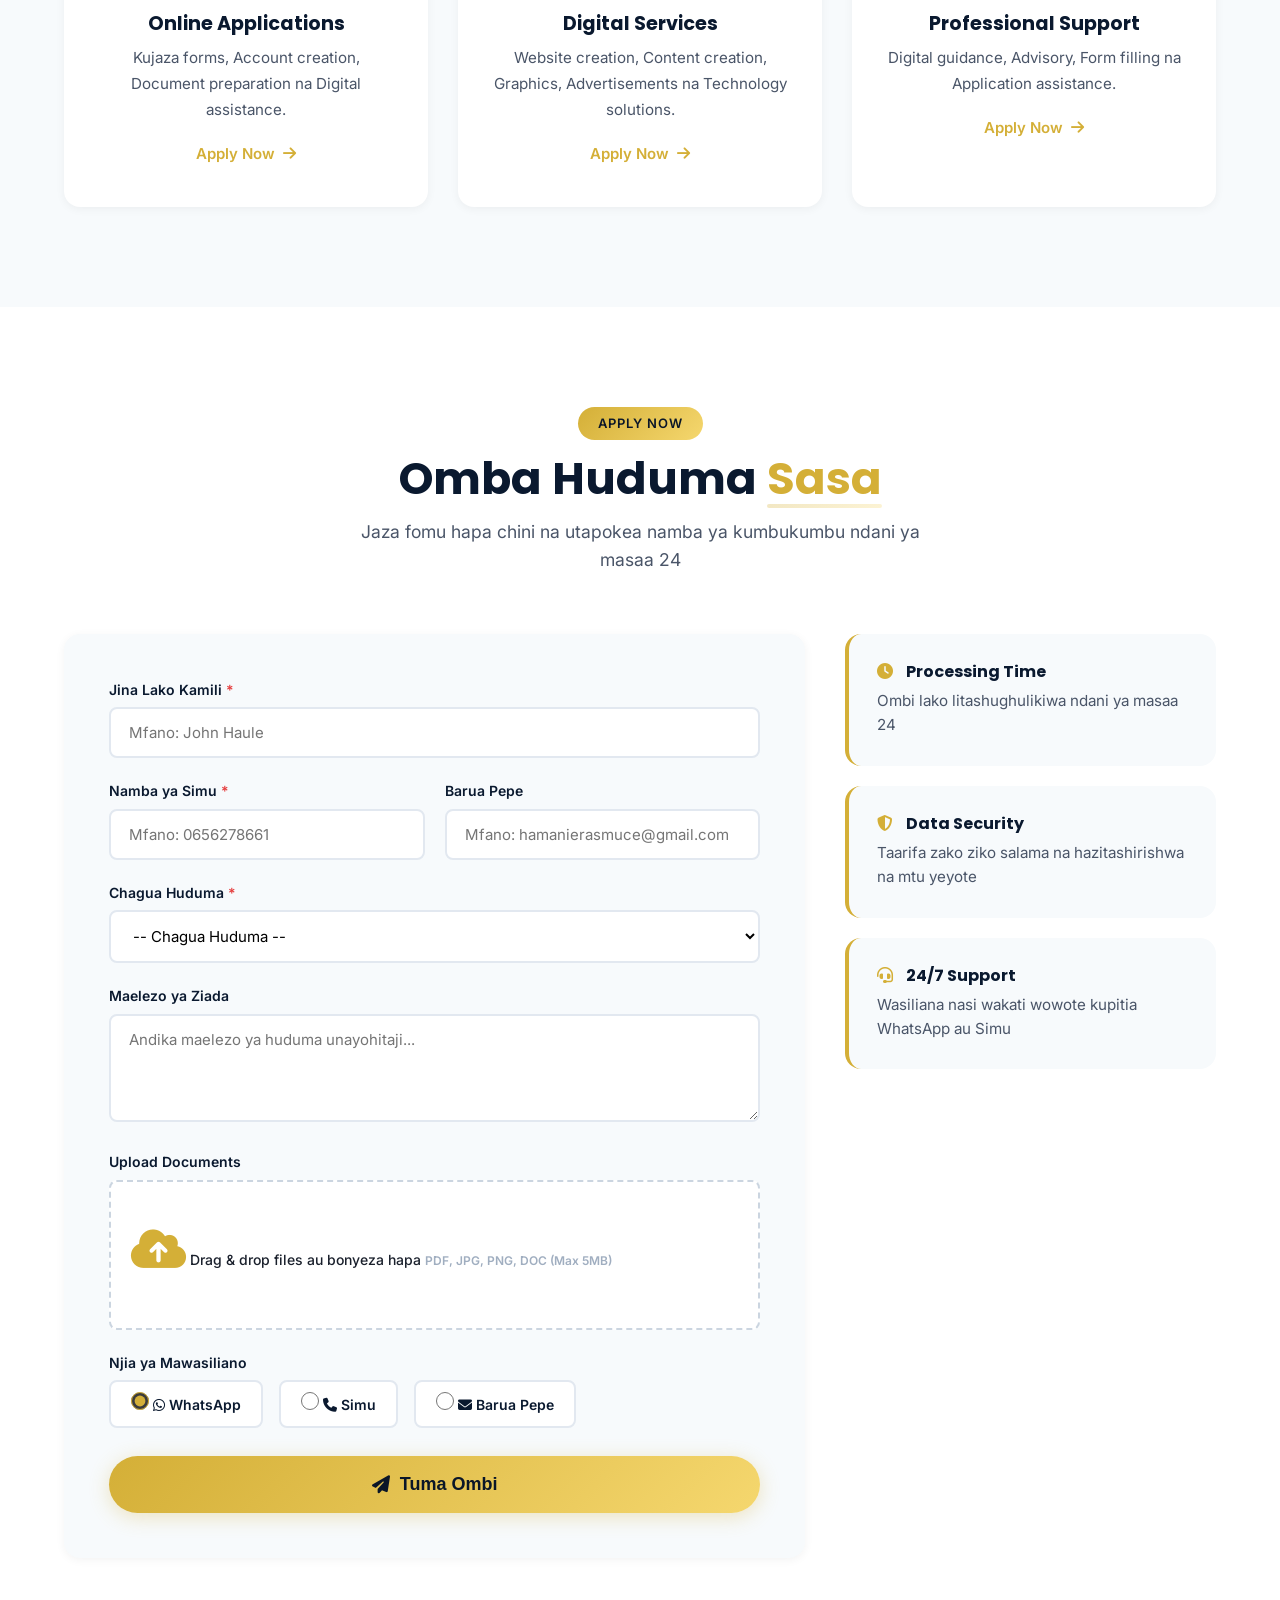
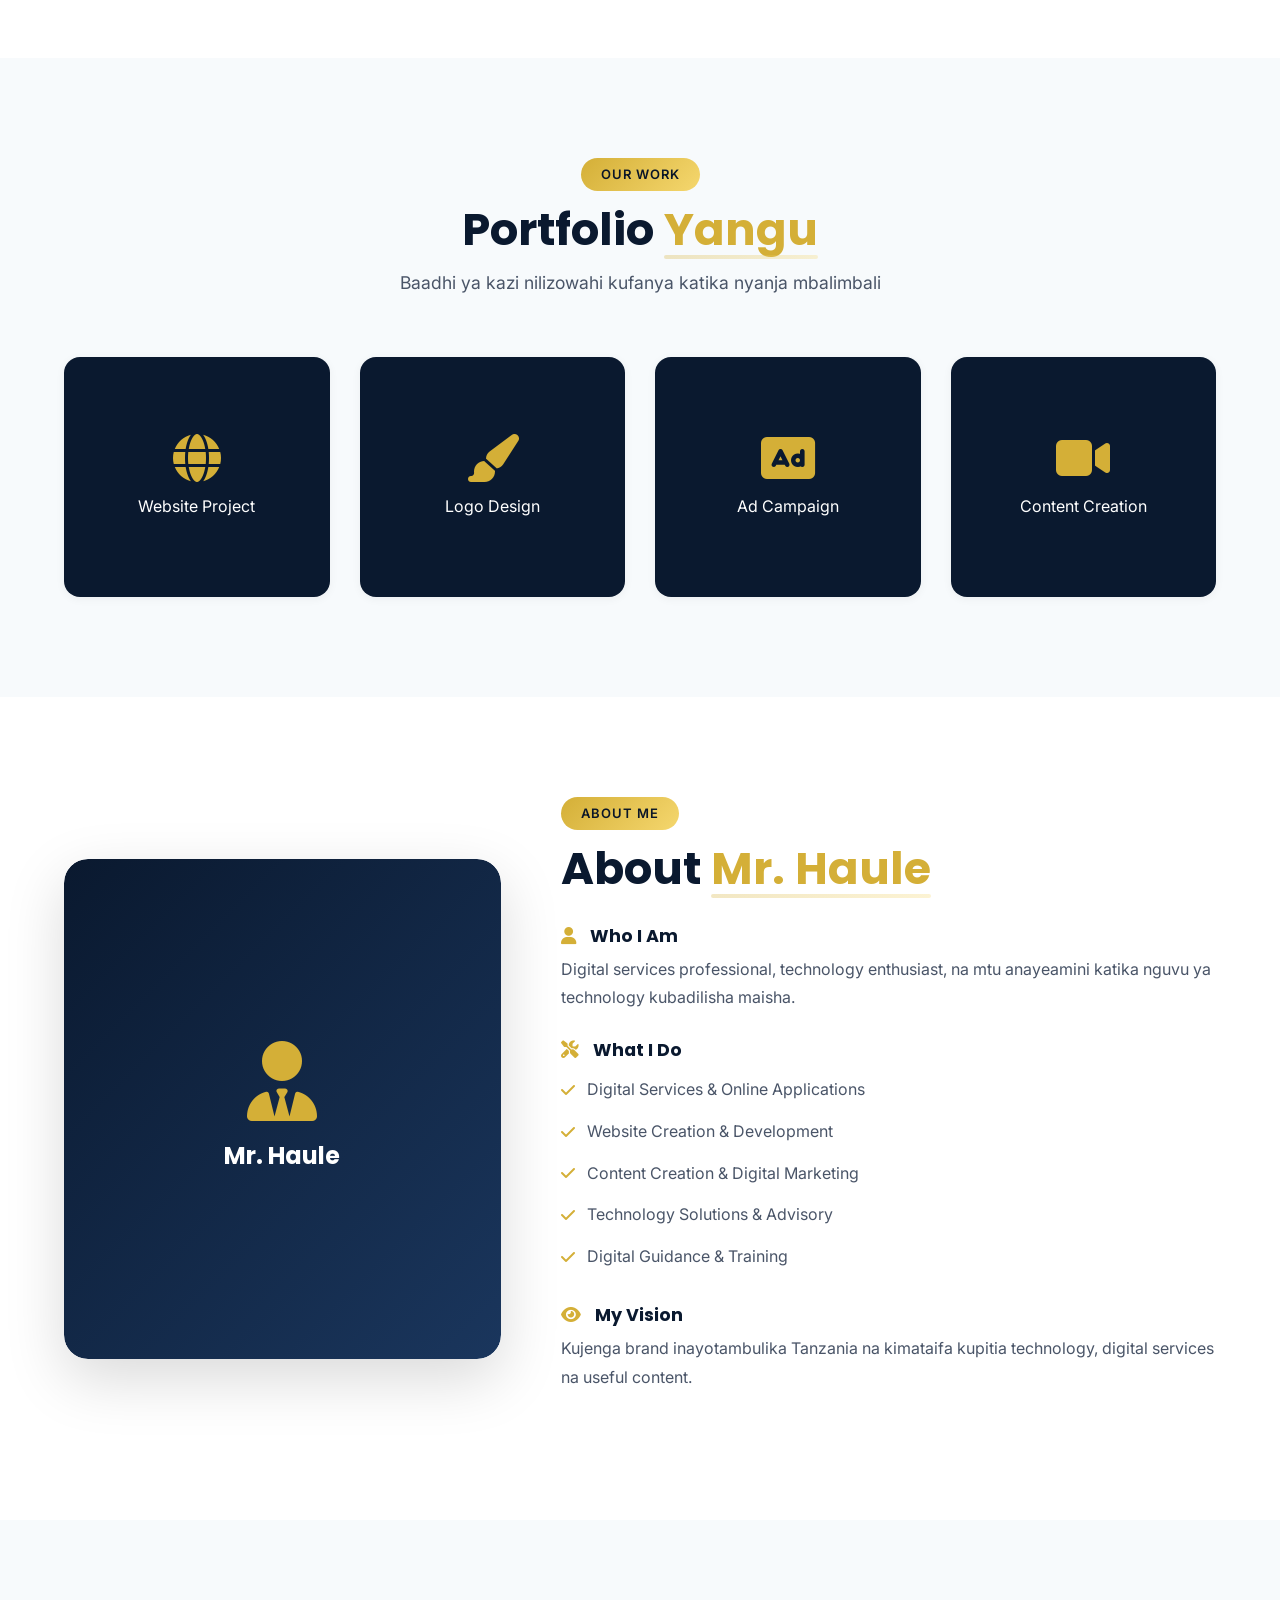
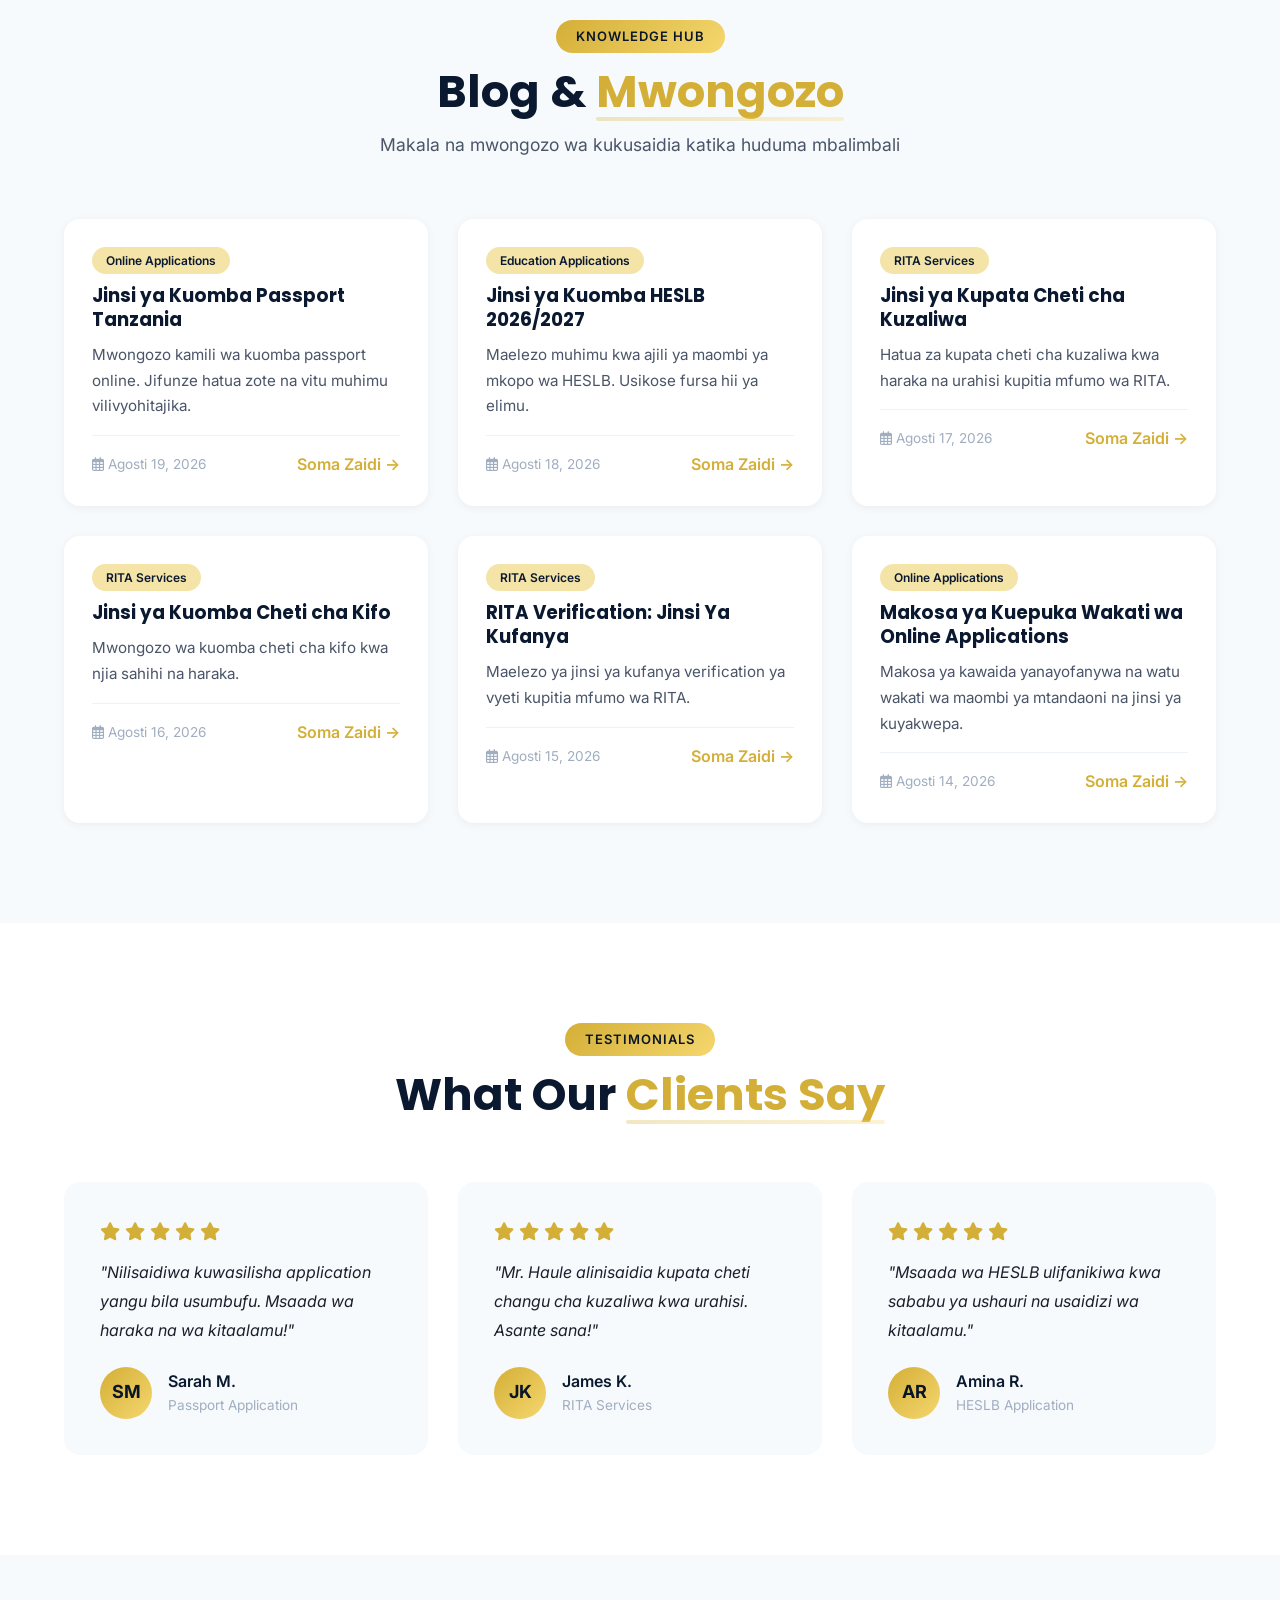
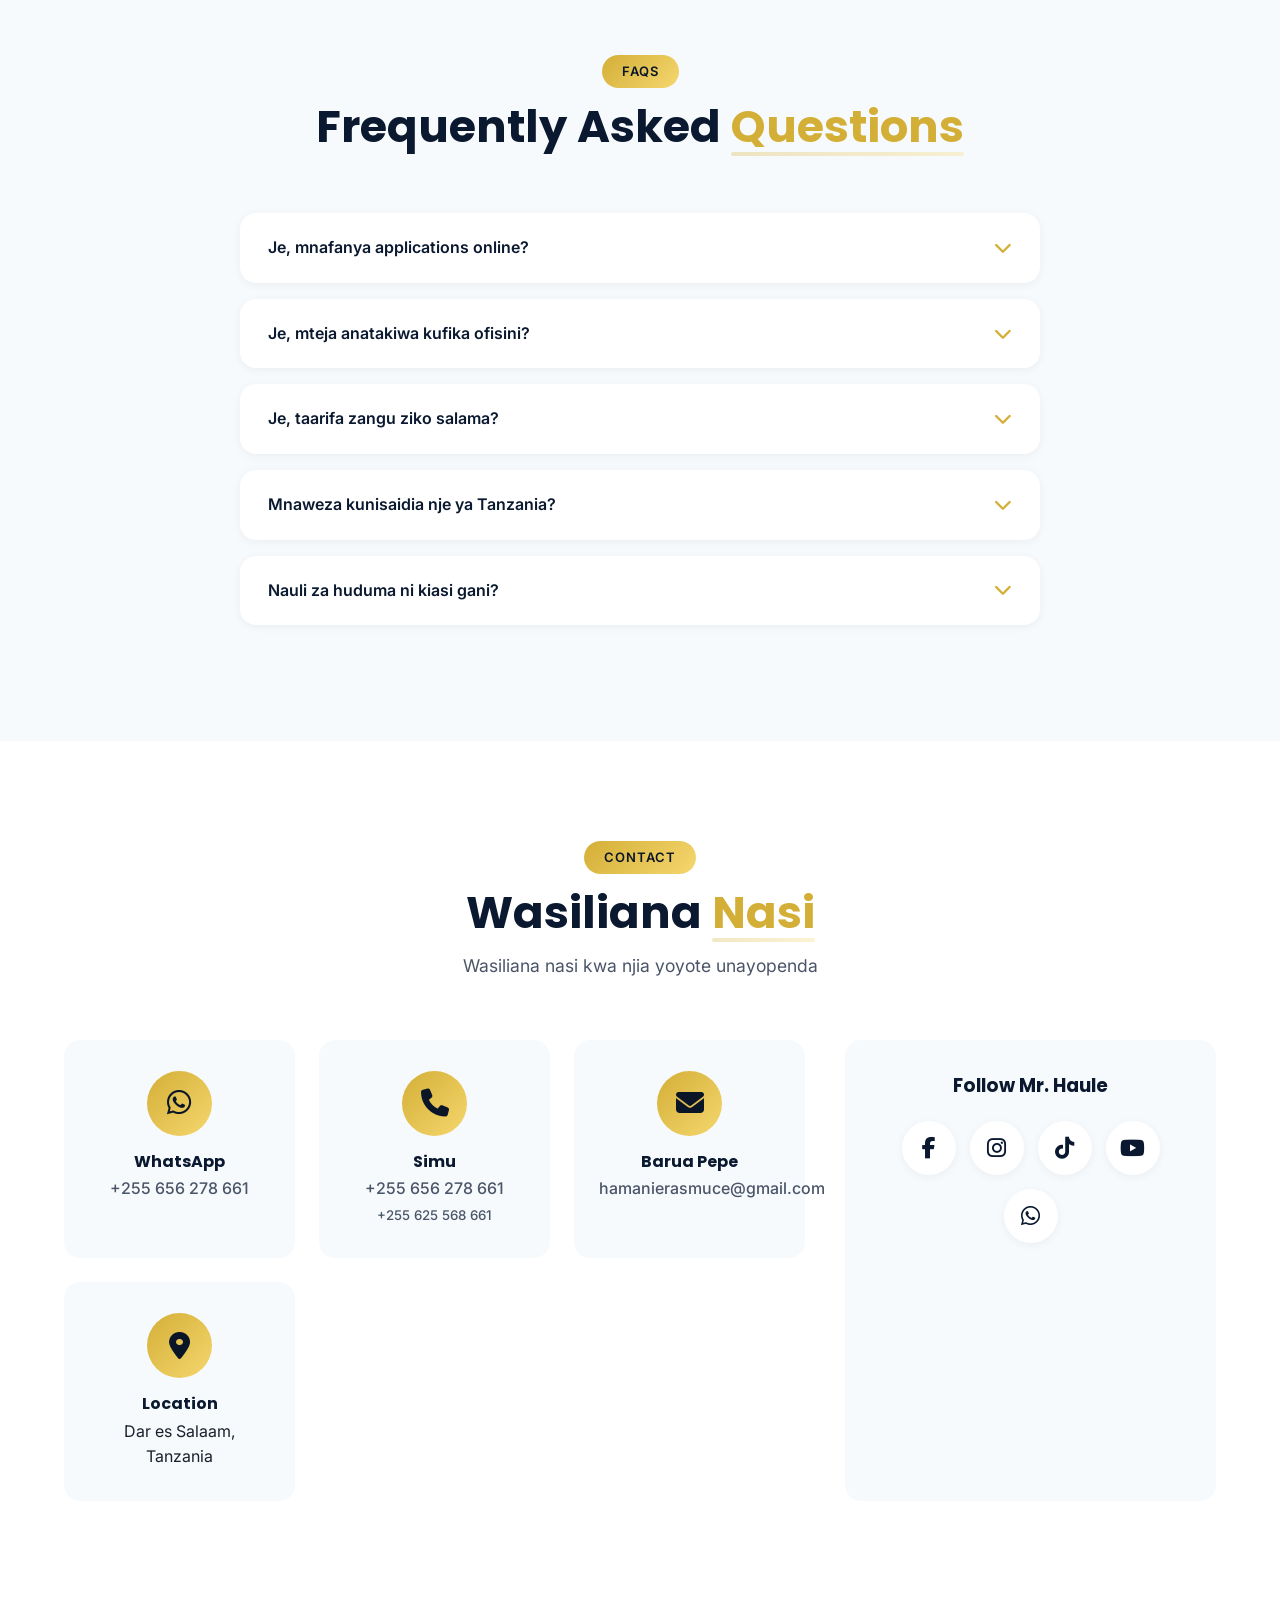
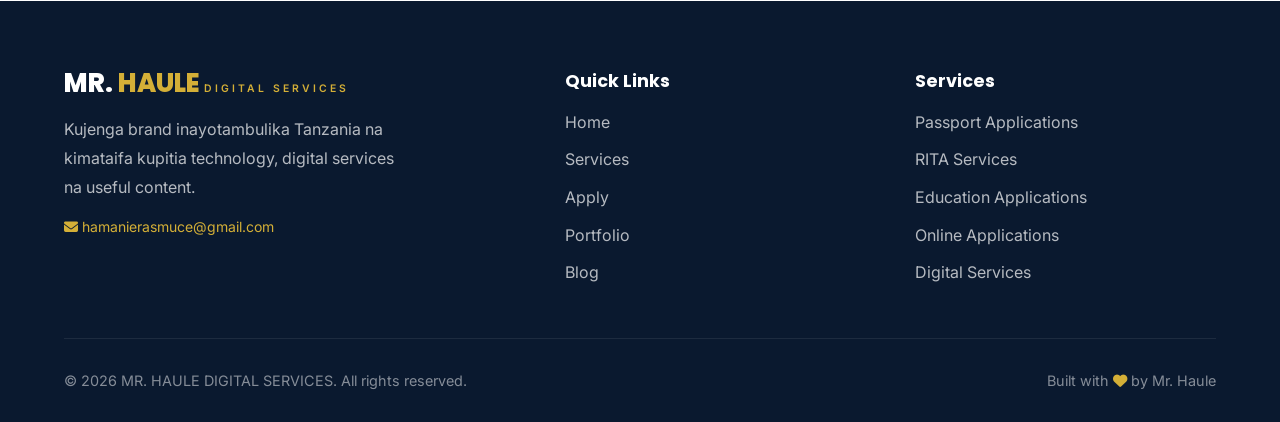
==== commit c3cfe174: "Add files via upload" ====
--- a/index.html
+++ b/index.html
@@ -5,13 +5,19 @@
     <meta name="viewport" content="width=device-width, initial-scale=1.0">
     <title>MR. HAULE DIGITAL SERVICES</title>
     <meta name="description" content="MR. HAULE DIGITAL SERVICES - Online Applications, Passport, RITA, HESLB, Digital Services Tanzania">
+    
+    <!-- CSS -->
     <link rel="stylesheet" href="style.css">
+    
+    <!-- Font Awesome Icons -->
     <link rel="stylesheet" href="https://cdnjs.cloudflare.com/ajax/libs/font-awesome/6.5.0/css/all.min.css">
+    
+    <!-- Google Fonts -->
     <link href="https://fonts.googleapis.com/css2?family=Poppins:wght@300;400;600;700;800&family=Inter:wght@400;500;600&display=swap" rel="stylesheet">
 </head>
 <body>
     <!-- ======================================== -->
-    <!-- WHATSAPP FLOATING BUTTON (Updated) -->
+    <!-- WHATSAPP FLOATING BUTTON -->
     <!-- ======================================== -->
     <a href="https://wa.me/255656278661?text=Habari%20Mr.%20Haule,%20nataka%20kuomba%20huduma" 
        class="whatsapp-float" 
@@ -27,7 +33,7 @@
         <div class="container">
             <div class="nav-brand">
                 <a href="#home" class="brand-link">
-                    <span class="brand-name">MR. HAULE</span>
+                    <span class="brand-name">MR. <span class="gold">HAULE</span></span>
                     <span class="brand-sub">Digital Services</span>
                 </a>
             </div>
@@ -166,7 +172,7 @@
                             </div>
                             <div class="form-group">
                                 <label for="email">Barua Pepe</label>
-                                <input type="email" id="email" placeholder="Mfano: john@example.com">
+                                <input type="email" id="email" placeholder="Mfano: hamanierasmuce@gmail.com">
                             </div>
                         </div>
                         <div class="form-group">
@@ -490,7 +496,7 @@
     </section>
 
     <!-- ======================================== -->
-    <!-- CONTACT SECTION (Updated with real numbers & social) -->
+    <!-- CONTACT SECTION - Updated with Email -->
     <!-- ======================================== -->
     <section id="contact" class="contact">
         <div class="container">
@@ -547,15 +553,21 @@
     </section>
 
     <!-- ======================================== -->
-    <!-- FOOTER -->
+    <!-- FOOTER - Updated with Email -->
     <!-- ======================================== -->
     <footer class="footer">
         <div class="container">
             <div class="footer-content">
                 <div class="footer-brand">
-                    <span class="brand-name">MR. HAULE</span>
+                    <span class="brand-name">MR. <span class="gold">HAULE</span></span>
                     <span class="brand-sub">Digital Services</span>
                     <p>Kujenga brand inayotambulika Tanzania na kimataifa kupitia technology, digital services na useful content.</p>
+                    <p style="margin-top: 12px; font-size: 14px;">
+                        <i class="fas fa-envelope" style="color: var(--gold);"></i> 
+                        <a href="mailto:hamanierasmuce@gmail.com" style="color: var(--gold); text-decoration: none;">
+                            hamanierasmuce@gmail.com
+                        </a>
+                    </p>
                 </div>
                 <div class="footer-links">
                     <h4>Quick Links</h4>
@@ -590,4 +602,5 @@
     <!-- ======================================== -->
     <script src="script.js"></script>
 </body>
-</html>+</html>
+
--- a/style.css
+++ b/style.css
@@ -1,239 +1,1522 @@
-// ========================================
-// NAVIGATION TOGGLE (Mobile)
-// ========================================
-const navToggle = document.getElementById('navToggle');
-const navMenu = document.getElementById('navMenu');
-
-if (navToggle) {
-    navToggle.addEventListener('click', () => {
-        navMenu.classList.toggle('active');
-        const icon = navToggle.querySelector('i');
-        if (navMenu.classList.contains('active')) {
-            icon.className = 'fas fa-times';
-        } else {
-            icon.className = 'fas fa-bars';
-        }
-    });
-}
-
-// Close mobile menu on link click
-document.querySelectorAll('.nav-link').forEach(link => {
-    link.addEventListener('click', () => {
-        navMenu.classList.remove('active');
-        const icon = navToggle.querySelector('i');
-        icon.className = 'fas fa-bars';
-    });
-});
-
-// ========================================
-// NAVBAR SCROLL EFFECT
-// ========================================
-const navbar = document.getElementById('navbar');
-window.addEventListener('scroll', () => {
-    if (window.scrollY > 50) {
-        navbar.classList.add('scrolled');
-    } else {
-        navbar.classList.remove('scrolled');
-    }
-});
-
-// ========================================
-// ACTIVE NAV LINK ON SCROLL
-// ========================================
-const sections = document.querySelectorAll('section[id]');
-const navLinks = document.querySelectorAll('.nav-link');
-
-window.addEventListener('scroll', () => {
-    let current = '';
-    sections.forEach(section => {
-        const sectionTop = section.offsetTop - 100;
-        if (window.scrollY >= sectionTop) {
-            current = section.getAttribute('id');
-        }
-    });
-    
-    navLinks.forEach(link => {
-        link.classList.remove('active');
-        if (link.getAttribute('href') === `#${current}`) {
-            link.classList.add('active');
-        }
-    });
-});
-
-// ========================================
-// FILE UPLOAD HANDLER
-// ========================================
-const fileInput = document.getElementById('documents');
-const fileList = document.getElementById('fileList');
-
-if (fileInput) {
-    fileInput.addEventListener('change', function() {
-        fileList.innerHTML = '';
-        const files = Array.from(this.files);
-        
-        files.forEach((file, index) => {
-            const fileItem = document.createElement('div');
-            fileItem.className = 'file-item';
-            fileItem.innerHTML = `
-                <span><i class="fas fa-file"></i> ${file.name} (${(file.size / 1024).toFixed(1)} KB)</span>
-                <span class="remove-file" data-index="${index}"><i class="fas fa-times"></i></span>
-            `;
-            fileList.appendChild(fileItem);
-        });
-        
-        // Remove file handler
-        document.querySelectorAll('.remove-file').forEach(btn => {
-            btn.addEventListener('click', function() {
-                const index = parseInt(this.dataset.index);
-                const dt = new DataTransfer();
-                const files = Array.from(fileInput.files);
-                files.splice(index, 1);
-                files.forEach(file => dt.items.add(file));
-                fileInput.files = dt.files;
-                this.parentElement.remove();
-            });
-        });
-    });
-}
-
-// ========================================
-// APPLICATION FORM SUBMISSION
-// ========================================
-const applicationForm = document.getElementById('applicationForm');
-const formResponse = document.getElementById('formResponse');
-
-if (applicationForm) {
-    applicationForm.addEventListener('submit', function(e) {
-        e.preventDefault();
-        
-        // Get form data
-        const fullName = document.getElementById('fullName').value;
-        const phone = document.getElementById('phone').value;
-        const email = document.getElementById('email').value;
-        const service = document.getElementById('service').value;
-        const details = document.getElementById('details').value;
-        const contactMethod = document.querySelector('input[name="contact"]:checked')?.value || 'whatsapp';
-        
-        // Validate
-        if (!fullName || !phone || !service) {
-            alert('Tafadhali jaza sehemu zote zinazohitajika (*)');
-            return;
-        }
-        
-        // Generate reference number
-        const refNumber = 'MH-' + new Date().getFullYear() + '-' + String(Math.floor(Math.random() * 9999)).padStart(4, '0');
-        document.getElementById('refNumber').textContent = refNumber;
-        
-        // Show response
-        applicationForm.style.display = 'none';
-        formResponse.style.display = 'block';
-        
-        // Send to WhatsApp with real number
-        const message = `Habari Mr. Haule,%0A%0ANatuma ombi la huduma:%0A%0A📋 Jina: ${fullName}%0A📱 Simu: ${phone}%0A📧 Email: ${email || 'Hapana'}%0A📌 Huduma: ${service}%0A📝 Maelezo: ${details || 'Hapana'}%0A🔢 Ref: ${refNumber}%0A💬 Contact: ${contactMethod}`;
-        
-        // Open WhatsApp with pre-filled message
-        window.open(`https://wa.me/255656278661?text=${message}`, '_blank');
-        
-        console.log('Application submitted:', { fullName, phone, email, service, details, refNumber });
-    });
-}
-
-// ========================================
-// RESET FORM
-// ========================================
-function resetForm() {
-    applicationForm.reset();
-    applicationForm.style.display = 'block';
-    formResponse.style.display = 'none';
-    fileList.innerHTML = '';
-    window.scrollTo({ top: document.getElementById('apply').offsetTop - 80, behavior: 'smooth' });
-}
-
-// ========================================
-// FAQ TOGGLE
-// ========================================
-function toggleFaq(element) {
-    const faqItem = element.closest('.faq-item');
-    const isActive = faqItem.classList.contains('active');
-    
-    // Close all FAQ items
-    document.querySelectorAll('.faq-item').forEach(item => {
-        item.classList.remove('active');
-    });
-    
-    // Toggle current
-    if (!isActive) {
-        faqItem.classList.add('active');
-    }
-}
-
-// ========================================
-// BLOG POSTS (Dynamic Loading)
-// ========================================
-const blogPosts = [
-    {
-        title: "Jinsi ya Kuomba Passport Tanzania",
-        category: "Online Applications",
-        image: "images/blog/passport-guide.jpg",
-        excerpt: "Mwongozo kamili wa kuomba passport online. Jifunze hatua zote na vitu muhimu.",
-        date: "Agosti 19, 2026",
-        url: "blog/passport-application.html"
-    },
-    {
-        title: "Jinsi ya Kuomba HESLB 2026/2027",
-        category: "Education Applications",
-        image: "images/blog/heslb-guide.jpg",
-        excerpt: "Maelezo muhimu kwa ajili ya maombi ya mkopo wa HESLB. Usikose fursa hii.",
-        date: "Agosti 18, 2026",
-        url: "blog/heslb-application.html"
-    },
-    {
-        title: "Jinsi ya Kupata Cheti cha Kuzaliwa",
-        category: "RITA Services",
-        image: "images/blog/cheti-guide.jpg",
-        excerpt: "Hatua za kupata cheti cha kuzaliwa kwa haraka na urahisi kupitia RITA.",
-        date: "Agosti 17, 2026",
-        url: "blog/cheti-cha-kuzaliwa.html"
-    }
-];
-
-function loadBlogPosts() {
-    const blogGrid = document.getElementById('blogGrid');
-    if (!blogGrid) return;
-    
-    blogPosts.forEach(post => {
-        const card = document.createElement('div');
-        card.className = 'blog-card';
-        card.innerHTML = `
-            <img src="${post.image}" alt="${post.title}" onerror="this.style.display='none'">
-            <div class="blog-card-content">
-                <span class="blog-category">${post.category}</span>
-                <h3>${post.title}</h3>
-                <p>${post.excerpt}</p>
-                <div class="blog-meta">
-                    <span><i class="far fa-calendar-alt"></i> ${post.date}</span>
-                    <a href="${post.url}" class="blog-link">Soma Zaidi →</a>
-                </div>
-            </div>
-        `;
-        blogGrid.appendChild(card);
-    });
-}
-
-// Load blog posts when page loads
-document.addEventListener('DOMContentLoaded', loadBlogPosts);
-
-// ========================================
-// SMOOTH SCROLL FOR ANCHOR LINKS
-// ========================================
-document.querySelectorAll('a[href^="#"]').forEach(anchor => {
-    anchor.addEventListener('click', function(e) {
-        const target = document.querySelector(this.getAttribute('href'));
-        if (target) {
-            e.preventDefault();
-            target.scrollIntoView({ behavior: 'smooth', block: 'start' });
-        }
-    });
-});
-
-console.log('🚀 MR. HAULE DIGITAL SERVICES loaded successfully!');+/* ======================================== */
+/* CSS VARIABLES - Premium Colors */
+/* ======================================== */
+:root {
+    --navy-dark: #0A1628;
+    --navy: #0A192F;
+    --navy-light: #1A365D;
+    --navy-lighter: #2A4A7F;
+    --gold: #D4AF37;
+    --gold-light: #F4E4A8;
+    --gold-gradient: linear-gradient(135deg, #D4AF37 0%, #F5D76E 100%);
+    --white: #FFFFFF;
+    --gray-light: #F7FAFC;
+    --gray: #EDF2F7;
+    --gray-medium: #A0AEC0;
+    --text-dark: #1A202C;
+    --text-light: #4A5568;
+    --shadow-sm: 0 2px 10px rgba(0,0,0,0.05);
+    --shadow-md: 0 8px 30px rgba(0,0,0,0.12);
+    --shadow-lg: 0 20px 60px rgba(0,0,0,0.15);
+    --shadow-xl: 0 30px 80px rgba(0,0,0,0.2);
+    --radius-sm: 8px;
+    --radius-md: 16px;
+    --radius-lg: 24px;
+    --transition: all 0.4s cubic-bezier(0.25, 0.46, 0.45, 0.94);
+}
+
+/* ======================================== */
+/* RESET & BASE */
+/* ======================================== */
+* {
+    margin: 0;
+    padding: 0;
+    box-sizing: border-box;
+}
+
+html {
+    scroll-behavior: smooth;
+}
+
+body {
+    font-family: 'Inter', -apple-system, BlinkMacSystemFont, sans-serif;
+    color: var(--text-dark);
+    background: var(--white);
+    line-height: 1.6;
+    overflow-x: hidden;
+}
+
+.container {
+    max-width: 1200px;
+    margin: 0 auto;
+    padding: 0 24px;
+}
+
+/* ======================================== */
+/* TYPOGRAPHY - Premium */
+/* ======================================== */
+h1, h2, h3, h4, h5, h6 {
+    font-family: 'Poppins', sans-serif;
+    font-weight: 700;
+    line-height: 1.2;
+}
+
+.highlight {
+    color: var(--gold);
+    position: relative;
+}
+
+.highlight::after {
+    content: '';
+    position: absolute;
+    bottom: 2px;
+    left: 0;
+    width: 100%;
+    height: 4px;
+    background: var(--gold-gradient);
+    border-radius: 4px;
+    opacity: 0.3;
+}
+
+.section-header {
+    text-align: center;
+    margin-bottom: 60px;
+}
+
+.section-tag {
+    display: inline-block;
+    background: var(--gold-gradient);
+    color: var(--navy-dark);
+    padding: 6px 20px;
+    border-radius: 50px;
+    font-size: 13px;
+    font-weight: 600;
+    text-transform: uppercase;
+    letter-spacing: 1px;
+    margin-bottom: 12px;
+}
+
+.section-header h2 {
+    font-size: 2.8rem;
+    color: var(--navy);
+    margin-bottom: 12px;
+}
+
+.section-header p {
+    font-size: 1.1rem;
+    color: var(--text-light);
+    max-width: 600px;
+    margin: 0 auto;
+}
+
+/* ======================================== */
+/* BUTTONS - Premium */
+/* ======================================== */
+.btn-primary {
+    display: inline-flex;
+    align-items: center;
+    gap: 10px;
+    background: var(--gold-gradient);
+    color: var(--navy-dark);
+    padding: 16px 36px;
+    border-radius: 50px;
+    text-decoration: none;
+    font-weight: 600;
+    font-size: 16px;
+    border: none;
+    cursor: pointer;
+    transition: var(--transition);
+    box-shadow: 0 4px 20px rgba(212, 175, 55, 0.3);
+}
+
+.btn-primary:hover {
+    transform: translateY(-3px);
+    box-shadow: 0 8px 35px rgba(212, 175, 55, 0.4);
+}
+
+.btn-secondary {
+    display: inline-flex;
+    align-items: center;
+    gap: 10px;
+    background: transparent;
+    color: var(--white);
+    padding: 16px 36px;
+    border-radius: 50px;
+    text-decoration: none;
+    font-weight: 600;
+    font-size: 16px;
+    border: 2px solid var(--gold);
+    transition: var(--transition);
+}
+
+.btn-secondary:hover {
+    background: var(--gold);
+    color: var(--navy-dark);
+    transform: translateY(-3px);
+}
+
+/* ======================================== */
+/* WHATSAPP FLOATING BUTTON */
+/* ======================================== */
+.whatsapp-float {
+    position: fixed;
+    bottom: 30px;
+    right: 30px;
+    background: #25D366;
+    color: white;
+    width: 65px;
+    height: 65px;
+    border-radius: 50%;
+    display: flex;
+    align-items: center;
+    justify-content: center;
+    font-size: 34px;
+    box-shadow: 0 4px 25px rgba(37, 211, 102, 0.4);
+    z-index: 9999;
+    text-decoration: none;
+    transition: var(--transition);
+    animation: pulse 2s infinite;
+}
+
+@keyframes pulse {
+    0% { transform: scale(1); }
+    50% { transform: scale(1.05); }
+    100% { transform: scale(1); }
+}
+
+.whatsapp-float:hover {
+    transform: scale(1.1);
+    box-shadow: 0 8px 40px rgba(37, 211, 102, 0.5);
+    color: white;
+}
+
+/* ======================================== */
+/* NAVIGATION - Premium */
+/* ======================================== */
+.navbar {
+    position: fixed;
+    top: 0;
+    left: 0;
+    right: 0;
+    background: rgba(255, 255, 255, 0.95);
+    backdrop-filter: blur(20px);
+    -webkit-backdrop-filter: blur(20px);
+    box-shadow: var(--shadow-sm);
+    z-index: 999;
+    transition: var(--transition);
+}
+
+.navbar.scrolled {
+    box-shadow: var(--shadow-md);
+    background: rgba(255, 255, 255, 0.98);
+}
+
+.navbar .container {
+    display: flex;
+    justify-content: space-between;
+    align-items: center;
+    height: 80px;
+}
+
+.brand-link {
+    text-decoration: none;
+    display: flex;
+    flex-direction: column;
+}
+
+.brand-name {
+    font-family: 'Poppins', sans-serif;
+    font-size: 1.6rem;
+    font-weight: 800;
+    color: var(--navy);
+    line-height: 1;
+}
+
+.brand-name .gold {
+    color: var(--gold);
+}
+
+.brand-sub {
+    font-size: 0.65rem;
+    font-weight: 600;
+    color: var(--gold);
+    letter-spacing: 3px;
+    text-transform: uppercase;
+}
+
+.nav-toggle {
+    display: none;
+    background: none;
+    border: none;
+    font-size: 24px;
+    color: var(--navy);
+    cursor: pointer;
+    padding: 8px;
+}
+
+.nav-menu {
+    display: flex;
+    list-style: none;
+    gap: 35px;
+    align-items: center;
+}
+
+.nav-link {
+    text-decoration: none;
+    color: var(--text-dark);
+    font-weight: 500;
+    font-size: 15px;
+    transition: var(--transition);
+    position: relative;
+}
+
+.nav-link::after {
+    content: '';
+    position: absolute;
+    bottom: -5px;
+    left: 0;
+    width: 0;
+    height: 2.5px;
+    background: var(--gold-gradient);
+    transition: var(--transition);
+    border-radius: 2px;
+}
+
+.nav-link:hover::after,
+.nav-link.active::after {
+    width: 100%;
+}
+
+.nav-link:hover {
+    color: var(--gold);
+}
+
+/* Mobile Nav */
+@media (max-width: 768px) {
+    .nav-toggle {
+        display: block;
+    }
+    
+    .nav-menu {
+        display: none;
+        flex-direction: column;
+        position: absolute;
+        top: 80px;
+        left: 0;
+        right: 0;
+        background: rgba(255, 255, 255, 0.98);
+        backdrop-filter: blur(20px);
+        padding: 30px 24px;
+        box-shadow: var(--shadow-lg);
+        gap: 20px;
+        align-items: stretch;
+        text-align: center;
+    }
+    
+    .nav-menu.active {
+        display: flex;
+    }
+}
+
+/* ======================================== */
+/* HERO SECTION - Premium */
+/* ======================================== */
+.hero {
+    padding: 160px 0 100px;
+    background: linear-gradient(135deg, var(--navy) 0%, var(--navy-light) 50%, var(--navy-lighter) 100%);
+    color: var(--white);
+    position: relative;
+    overflow: hidden;
+}
+
+.hero::before {
+    content: '';
+    position: absolute;
+    top: -30%;
+    right: -10%;
+    width: 700px;
+    height: 700px;
+    border-radius: 50%;
+    background: radial-gradient(circle, rgba(212, 175, 55, 0.08) 0%, transparent 70%);
+}
+
+.hero::after {
+    content: '';
+    position: absolute;
+    bottom: -20%;
+    left: -10%;
+    width: 500px;
+    height: 500px;
+    border-radius: 50%;
+    background: radial-gradient(circle, rgba(212, 175, 55, 0.05) 0%, transparent 70%);
+}
+
+.hero-content {
+    display: grid;
+    grid-template-columns: 1fr 1fr;
+    gap: 60px;
+    align-items: center;
+    position: relative;
+    z-index: 1;
+}
+
+.hero-badge {
+    display: inline-block;
+    background: rgba(212, 175, 55, 0.15);
+    color: var(--gold);
+    padding: 6px 20px;
+    border-radius: 50px;
+    font-size: 14px;
+    font-weight: 600;
+    margin-bottom: 24px;
+    border: 1px solid rgba(212, 175, 55, 0.2);
+}
+
+.hero-text h1 {
+    font-size: 3.8rem;
+    margin-bottom: 20px;
+    line-height: 1.1;
+}
+
+.hero-text h1 .highlight {
+    color: var(--gold);
+}
+
+.hero-text p {
+    font-size: 1.2rem;
+    color: rgba(255, 255, 255, 0.8);
+    margin-bottom: 35px;
+    line-height: 1.8;
+    max-width: 550px;
+}
+
+.hero-buttons {
+    display: flex;
+    gap: 16px;
+    flex-wrap: wrap;
+    margin-bottom: 50px;
+}
+
+.hero-stats {
+    display: flex;
+    gap: 50px;
+    padding-top: 35px;
+    border-top: 1px solid rgba(255, 255, 255, 0.08);
+}
+
+.hero-stat {
+    text-align: center;
+}
+
+.stat-number {
+    display: block;
+    font-family: 'Poppins', sans-serif;
+    font-size: 2.2rem;
+    font-weight: 800;
+    color: var(--gold);
+}
+
+.stat-label {
+    font-size: 0.85rem;
+    color: rgba(255, 255, 255, 0.6);
+    font-weight: 500;
+}
+
+.hero-image-wrapper {
+    position: relative;
+    border-radius: var(--radius-lg);
+    overflow: hidden;
+    box-shadow: var(--shadow-xl);
+}
+
+.hero-img {
+    width: 100%;
+    height: 450px;
+    object-fit: cover;
+}
+
+.hero-image-overlay {
+    position: absolute;
+    inset: 0;
+    background: linear-gradient(135deg, rgba(10, 25, 47, 0.5), rgba(212, 175, 55, 0.15));
+    display: flex;
+    align-items: center;
+    justify-content: center;
+}
+
+.hero-image-overlay i {
+    font-size: 100px;
+    color: var(--gold);
+    opacity: 0.4;
+}
+
+/* Hero Mobile */
+@media (max-width: 992px) {
+    .hero-content {
+        grid-template-columns: 1fr;
+        text-align: center;
+    }
+    
+    .hero-text h1 {
+        font-size: 2.8rem;
+    }
+    
+    .hero-text p {
+        max-width: 100%;
+        margin-left: auto;
+        margin-right: auto;
+    }
+    
+    .hero-buttons {
+        justify-content: center;
+    }
+    
+    .hero-stats {
+        justify-content: center;
+        flex-wrap: wrap;
+        gap: 30px;
+    }
+    
+    .hero-image-wrapper {
+        max-width: 500px;
+        margin: 0 auto;
+    }
+}
+
+@media (max-width: 480px) {
+    .hero {
+        padding: 130px 0 60px;
+    }
+    
+    .hero-text h1 {
+        font-size: 2rem;
+    }
+    
+    .hero-text p {
+        font-size: 1rem;
+    }
+    
+    .hero-image-wrapper {
+        max-width: 100%;
+    }
+    
+    .hero-img {
+        height: 250px;
+    }
+}
+
+/* ======================================== */
+/* SERVICES SECTION - Premium */
+/* ======================================== */
+.services {
+    padding: 100px 0;
+    background: var(--gray-light);
+}
+
+.services-grid {
+    display: grid;
+    grid-template-columns: repeat(auto-fit, minmax(280px, 1fr));
+    gap: 30px;
+}
+
+.service-card {
+    background: var(--white);
+    padding: 40px 30px;
+    border-radius: var(--radius-md);
+    box-shadow: var(--shadow-sm);
+    transition: var(--transition);
+    text-align: center;
+    border: 1px solid transparent;
+    position: relative;
+    overflow: hidden;
+}
+
+.service-card::before {
+    content: '';
+    position: absolute;
+    top: 0;
+    left: 0;
+    right: 0;
+    height: 4px;
+    background: var(--gold-gradient);
+    opacity: 0;
+    transition: var(--transition);
+}
+
+.service-card:hover {
+    transform: translateY(-8px);
+    box-shadow: var(--shadow-lg);
+    border-color: rgba(212, 175, 55, 0.1);
+}
+
+.service-card:hover::before {
+    opacity: 1;
+}
+
+.service-icon {
+    font-size: 52px;
+    margin-bottom: 16px;
+    display: block;
+}
+
+.service-card h3 {
+    color: var(--navy);
+    font-size: 1.2rem;
+    margin-bottom: 10px;
+}
+
+.service-card p {
+    color: var(--text-light);
+    font-size: 0.95rem;
+    margin-bottom: 18px;
+    line-height: 1.7;
+}
+
+.service-link {
+    color: var(--gold);
+    text-decoration: none;
+    font-weight: 600;
+    transition: var(--transition);
+    display: inline-flex;
+    align-items: center;
+    gap: 8px;
+    font-size: 15px;
+}
+
+.service-link:hover {
+    gap: 14px;
+    color: var(--navy);
+}
+
+/* ======================================== */
+/* APPLY SECTION - Premium */
+/* ======================================== */
+.apply {
+    padding: 100px 0;
+    background: var(--white);
+}
+
+.apply-wrapper {
+    display: grid;
+    grid-template-columns: 2fr 1fr;
+    gap: 40px;
+}
+
+.apply-form {
+    background: var(--gray-light);
+    padding: 45px;
+    border-radius: var(--radius-md);
+    box-shadow: var(--shadow-sm);
+}
+
+.form-group {
+    margin-bottom: 22px;
+}
+
+.form-group label {
+    display: block;
+    font-weight: 600;
+    color: var(--navy);
+    margin-bottom: 6px;
+    font-size: 14px;
+}
+
+.form-group .required {
+    color: #E53E3E;
+}
+
+.form-row {
+    display: grid;
+    grid-template-columns: 1fr 1fr;
+    gap: 20px;
+}
+
+.form-group input,
+.form-group select,
+.form-group textarea {
+    width: 100%;
+    padding: 14px 18px;
+    border: 2px solid #E2E8F0;
+    border-radius: var(--radius-sm);
+    font-family: 'Inter', sans-serif;
+    font-size: 15px;
+    transition: var(--transition);
+    background: var(--white);
+}
+
+.form-group input:focus,
+.form-group select:focus,
+.form-group textarea:focus {
+    outline: none;
+    border-color: var(--gold);
+    box-shadow: 0 0 0 4px rgba(212, 175, 55, 0.1);
+}
+
+.file-upload {
+    position: relative;
+}
+
+.file-upload input[type="file"] {
+    position: absolute;
+    opacity: 0;
+    width: 100%;
+    height: 100%;
+    cursor: pointer;
+}
+
+.file-label {
+    display: flex;
+    flex-direction: column;
+    align-items: center;
+    justify-content: center;
+    padding: 45px 20px;
+    border: 2px dashed #CBD5E0;
+    border-radius: var(--radius-sm);
+    background: var(--white);
+    transition: var(--transition);
+    cursor: pointer;
+}
+
+.file-label:hover {
+    border-color: var(--gold);
+    background: var(--gold-light);
+}
+
+.file-label i {
+    font-size: 44px;
+    color: var(--gold);
+    margin-bottom: 12px;
+}
+
+.file-label span {
+    font-weight: 500;
+    color: var(--text-dark);
+}
+
+.file-label small {
+    color: var(--gray-medium);
+    font-size: 12px;
+    margin-top: 6px;
+}
+
+.radio-group {
+    display: flex;
+    gap: 16px;
+    flex-wrap: wrap;
+}
+
+.radio-label {
+    display: flex;
+    align-items: center;
+    gap: 10px;
+    cursor: pointer;
+    padding: 10px 20px;
+    border: 2px solid #E2E8F0;
+    border-radius: var(--radius-sm);
+    transition: var(--transition);
+    background: var(--white);
+}
+
+.radio-label:hover {
+    border-color: var(--gold);
+}
+
+.radio-label input[type="radio"] {
+    accent-color: var(--gold);
+    width: 18px;
+    height: 18px;
+}
+
+.btn-submit {
+    width: 100%;
+    justify-content: center;
+    padding: 18px;
+    font-size: 18px;
+}
+
+.apply-info {
+    display: flex;
+    flex-direction: column;
+    gap: 20px;
+}
+
+.apply-info-card {
+    background: var(--gray-light);
+    padding: 28px;
+    border-radius: var(--radius-md);
+    border-left: 4px solid var(--gold);
+    transition: var(--transition);
+}
+
+.apply-info-card:hover {
+    transform: translateX(5px);
+    box-shadow: var(--shadow-sm);
+}
+
+.apply-info-card h3 {
+    color: var(--navy);
+    font-size: 1rem;
+    margin-bottom: 8px;
+}
+
+.apply-info-card h3 i {
+    color: var(--gold);
+    margin-right: 10px;
+}
+
+.apply-info-card p {
+    color: var(--text-light);
+    font-size: 0.95rem;
+}
+
+/* Apply Mobile */
+@media (max-width: 992px) {
+    .apply-wrapper {
+        grid-template-columns: 1fr;
+    }
+    
+    .form-row {
+        grid-template-columns: 1fr;
+    }
+}
+
+@media (max-width: 480px) {
+    .apply-form {
+        padding: 24px;
+    }
+    
+    .radio-group {
+        flex-direction: column;
+    }
+}
+
+/* ======================================== */
+/* PORTFOLIO - Premium */
+/* ======================================== */
+.portfolio {
+    padding: 100px 0;
+    background: var(--gray-light);
+}
+
+.portfolio-grid {
+    display: grid;
+    grid-template-columns: repeat(auto-fit, minmax(260px, 1fr));
+    gap: 30px;
+}
+
+.portfolio-item {
+    border-radius: var(--radius-md);
+    overflow: hidden;
+    box-shadow: var(--shadow-sm);
+    transition: var(--transition);
+    background: var(--white);
+}
+
+.portfolio-item:hover {
+    transform: translateY(-8px);
+    box-shadow: var(--shadow-lg);
+}
+
+.portfolio-image {
+    position: relative;
+    overflow: hidden;
+    height: 240px;
+}
+
+.portfolio-image img {
+    width: 100%;
+    height: 100%;
+    object-fit: cover;
+    transition: var(--transition);
+}
+
+.portfolio-item:hover .portfolio-image img {
+    transform: scale(1.08);
+}
+
+.portfolio-placeholder {
+    width: 100%;
+    height: 100%;
+    display: flex;
+    flex-direction: column;
+    align-items: center;
+    justify-content: center;
+    background: var(--navy);
+    color: var(--white);
+    gap: 12px;
+}
+
+.portfolio-placeholder i {
+    font-size: 48px;
+    color: var(--gold);
+}
+
+.portfolio-overlay {
+    position: absolute;
+    inset: 0;
+    background: linear-gradient(135deg, rgba(10, 25, 47, 0.92), rgba(212, 175, 55, 0.75));
+    display: flex;
+    flex-direction: column;
+    justify-content: center;
+    align-items: center;
+    padding: 30px;
+    opacity: 0;
+    transition: var(--transition);
+    text-align: center;
+}
+
+.portfolio-item:hover .portfolio-overlay {
+    opacity: 1;
+}
+
+.portfolio-tag {
+    display: inline-block;
+    background: var(--gold-gradient);
+    color: var(--navy-dark);
+    padding: 4px 16px;
+    border-radius: 50px;
+    font-size: 12px;
+    font-weight: 700;
+    text-transform: uppercase;
+    letter-spacing: 0.5px;
+    margin-bottom: 10px;
+}
+
+.portfolio-overlay h4 {
+    color: var(--white);
+    font-size: 1.2rem;
+    margin-bottom: 5px;
+}
+
+.portfolio-overlay p {
+    color: rgba(255,255,255,0.85);
+    font-size: 0.9rem;
+    margin-bottom: 15px;
+}
+
+.portfolio-link {
+    color: var(--gold);
+    text-decoration: none;
+    font-weight: 600;
+    display: inline-flex;
+    align-items: center;
+    gap: 8px;
+    transition: var(--transition);
+}
+
+.portfolio-link:hover {
+    gap: 14px;
+    color: var(--white);
+}
+
+/* ======================================== */
+/* ABOUT - Premium */
+/* ======================================== */
+.about {
+    padding: 100px 0;
+    background: var(--white);
+}
+
+.about-content {
+    display: grid;
+    grid-template-columns: 1fr 1.5fr;
+    gap: 60px;
+    align-items: center;
+}
+
+.about-image-wrapper {
+    position: relative;
+    border-radius: var(--radius-lg);
+    overflow: hidden;
+    box-shadow: var(--shadow-lg);
+}
+
+.about-img {
+    width: 100%;
+    height: 500px;
+    object-fit: cover;
+}
+
+.about-placeholder {
+    width: 100%;
+    height: 500px;
+    display: flex;
+    flex-direction: column;
+    align-items: center;
+    justify-content: center;
+    background: linear-gradient(135deg, var(--navy), var(--navy-light));
+    color: var(--white);
+    gap: 16px;
+    border-radius: var(--radius-lg);
+}
+
+.about-placeholder i {
+    font-size: 80px;
+    color: var(--gold);
+}
+
+.about-placeholder span {
+    font-family: 'Poppins', sans-serif;
+    font-size: 1.5rem;
+    font-weight: 700;
+}
+
+.about-image-overlay {
+    position: absolute;
+    bottom: 0;
+    left: 0;
+    right: 0;
+    background: linear-gradient(transparent, var(--navy));
+    padding: 35px;
+    text-align: center;
+}
+
+.about-image-overlay span {
+    color: var(--white);
+    font-family: 'Poppins', sans-serif;
+    font-size: 1.6rem;
+    font-weight: 700;
+}
+
+.about-text h2 {
+    font-size: 2.8rem;
+    color: var(--navy);
+    margin-bottom: 30px;
+}
+
+.about-bio {
+    margin-bottom: 28px;
+}
+
+.about-bio h3 {
+    color: var(--navy);
+    font-size: 1.1rem;
+    margin-bottom: 8px;
+}
+
+.about-bio h3 i {
+    color: var(--gold);
+    margin-right: 10px;
+}
+
+.about-bio p {
+    color: var(--text-light);
+    line-height: 1.8;
+}
+
+.about-list {
+    list-style: none;
+}
+
+.about-list li {
+    padding: 8px 0;
+    color: var(--text-light);
+    display: flex;
+    align-items: center;
+    gap: 12px;
+}
+
+.about-list li i {
+    color: var(--gold);
+    font-weight: 700;
+}
+
+/* About Mobile */
+@media (max-width: 992px) {
+    .about-content {
+        grid-template-columns: 1fr;
+    }
+    
+    .about-image-wrapper {
+        max-width: 400px;
+        margin: 0 auto;
+    }
+    
+    .about-img, .about-placeholder {
+        height: 350px;
+    }
+}
+
+/* ======================================== */
+/* BLOG - Premium */
+/* ======================================== */
+.blog {
+    padding: 100px 0;
+    background: var(--gray-light);
+}
+
+.blog-grid {
+    display: grid;
+    grid-template-columns: repeat(auto-fit, minmax(300px, 1fr));
+    gap: 30px;
+}
+
+.blog-card {
+    background: var(--white);
+    border-radius: var(--radius-md);
+    overflow: hidden;
+    box-shadow: var(--shadow-sm);
+    transition: var(--transition);
+}
+
+.blog-card:hover {
+    transform: translateY(-8px);
+    box-shadow: var(--shadow-lg);
+}
+
+.blog-card img {
+    width: 100%;
+    height: 200px;
+    object-fit: cover;
+}
+
+.blog-card-content {
+    padding: 28px;
+}
+
+.blog-category {
+    display: inline-block;
+    background: var(--gold-light);
+    color: var(--navy);
+    padding: 4px 14px;
+    border-radius: 50px;
+    font-size: 12px;
+    font-weight: 600;
+    margin-bottom: 10px;
+}
+
+.blog-card h3 {
+    color: var(--navy);
+    font-size: 1.15rem;
+    margin-bottom: 10px;
+    line-height: 1.3;
+}
+
+.blog-card p {
+    color: var(--text-light);
+    font-size: 0.95rem;
+    line-height: 1.7;
+    margin-bottom: 16px;
+}
+
+.blog-meta {
+    display: flex;
+    justify-content: space-between;
+    align-items: center;
+    padding-top: 16px;
+    border-top: 1px solid var(--gray);
+}
+
+.blog-meta span {
+    color: var(--gray-medium);
+    font-size: 0.85rem;
+}
+
+.blog-link {
+    color: var(--gold);
+    text-decoration: none;
+    font-weight: 600;
+    transition: var(--transition);
+}
+
+.blog-link:hover {
+    color: var(--navy);
+}
+
+/* ======================================== */
+/* TESTIMONIALS - Premium */
+/* ======================================== */
+.testimonials {
+    padding: 100px 0;
+    background: var(--white);
+}
+
+.testimonial-grid {
+    display: grid;
+    grid-template-columns: repeat(auto-fit, minmax(300px, 1fr));
+    gap: 30px;
+}
+
+.testimonial-card {
+    background: var(--gray-light);
+    padding: 35px;
+    border-radius: var(--radius-md);
+    transition: var(--transition);
+    border: 1px solid transparent;
+}
+
+.testimonial-card:hover {
+    transform: translateY(-5px);
+    box-shadow: var(--shadow-md);
+    border-color: rgba(212, 175, 55, 0.15);
+}
+
+.testimonial-rating {
+    color: var(--gold);
+    margin-bottom: 12px;
+    font-size: 18px;
+}
+
+.testimonial-text {
+    color: var(--text-dark);
+    font-size: 1rem;
+    line-height: 1.8;
+    margin-bottom: 22px;
+    font-style: italic;
+}
+
+.testimonial-author {
+    display: flex;
+    align-items: center;
+    gap: 16px;
+}
+
+.testimonial-avatar {
+    width: 52px;
+    height: 52px;
+    border-radius: 50%;
+    background: var(--gold-gradient);
+    color: var(--navy-dark);
+    display: flex;
+    align-items: center;
+    justify-content: center;
+    font-weight: 700;
+    font-size: 18px;
+}
+
+.author-name {
+    font-weight: 600;
+    color: var(--navy);
+}
+
+.author-service {
+    font-size: 0.85rem;
+    color: var(--gray-medium);
+}
+
+/* ======================================== */
+/* FAQ - Premium */
+/* ======================================== */
+.faq {
+    padding: 100px 0;
+    background: var(--gray-light);
+}
+
+.faq-grid {
+    max-width: 800px;
+    margin: 0 auto;
+}
+
+.faq-item {
+    background: var(--white);
+    border-radius: var(--radius-md);
+    margin-bottom: 16px;
+    overflow: hidden;
+    box-shadow: var(--shadow-sm);
+    transition: var(--transition);
+}
+
+.faq-item:hover {
+    box-shadow: var(--shadow-md);
+}
+
+.faq-question {
+    padding: 22px 28px;
+    cursor: pointer;
+    display: flex;
+    justify-content: space-between;
+    align-items: center;
+    font-weight: 600;
+    color: var(--navy);
+    transition: var(--transition);
+    gap: 16px;
+}
+
+.faq-question:hover {
+    background: var(--gray-light);
+}
+
+.faq-question i {
+    transition: var(--transition);
+    color: var(--gold);
+    font-size: 18px;
+}
+
+.faq-item.active .faq-question i {
+    transform: rotate(180deg);
+}
+
+.faq-answer {
+    max-height: 0;
+    overflow: hidden;
+    transition: max-height 0.4s ease;
+}
+
+.faq-item.active .faq-answer {
+    max-height: 300px;
+}
+
+.faq-answer p {
+    padding: 0 28px 24px;
+    color: var(--text-light);
+    line-height: 1.8;
+}
+
+/* ======================================== */
+/* CONTACT - Premium */
+/* ======================================== */
+.contact {
+    padding: 100px 0;
+    background: var(--white);
+}
+
+.contact-content {
+    display: grid;
+    grid-template-columns: 2fr 1fr;
+    gap: 40px;
+}
+
+.contact-info {
+    display: grid;
+    grid-template-columns: repeat(auto-fit, minmax(200px, 1fr));
+    gap: 24px;
+}
+
+.contact-card {
+    background: var(--gray-light);
+    padding: 30px 24px;
+    border-radius: var(--radius-md);
+    text-align: center;
+    transition: var(--transition);
+    border: 1px solid transparent;
+}
+
+.contact-card:hover {
+    transform: translateY(-5px);
+    box-shadow: var(--shadow-md);
+    border-color: rgba(212, 175, 55, 0.15);
+}
+
+.contact-icon {
+    width: 65px;
+    height: 65px;
+    border-radius: 50%;
+    background: var(--gold-gradient);
+    display: flex;
+    align-items: center;
+    justify-content: center;
+    margin: 0 auto 16px;
+    font-size: 28px;
+    color: var(--navy-dark);
+}
+
+.contact-card h4 {
+    color: var(--navy);
+    font-size: 1rem;
+    margin-bottom: 5px;
+}
+
+.contact-card p a {
+    color: var(--text-light);
+    text-decoration: none;
+    transition: var(--transition);
+    font-weight: 500;
+}
+
+.contact-card p a:hover {
+    color: var(--gold);
+}
+
+.contact-social {
+    background: var(--gray-light);
+    padding: 35px;
+    border-radius: var(--radius-md);
+    text-align: center;
+}
+
+.contact-social h3 {
+    color: var(--navy);
+    margin-bottom: 24px;
+}
+
+.social-links {
+    display: flex;
+    flex-wrap: wrap;
+    justify-content: center;
+    gap: 14px;
+}
+
+.social-link {
+    width: 54px;
+    height: 54px;
+    border-radius: 50%;
+    background: var(--white);
+    display: flex;
+    align-items: center;
+    justify-content: center;
+    color: var(--navy);
+    text-decoration: none;
+    transition: var(--transition);
+    font-size: 22px;
+    box-shadow: var(--shadow-sm);
+}
+
+.social-link:hover {
+    background: var(--gold-gradient);
+    color: var(--white);
+    transform: translateY(-5px);
+    box-shadow: var(--shadow-md);
+}
+
+/* Contact Mobile */
+@media (max-width: 768px) {
+    .contact-content {
+        grid-template-columns: 1fr;
+    }
+}
+
+/* ======================================== */
+/* FOOTER - Premium */
+/* ======================================== */
+.footer {
+    background: var(--navy);
+    color: var(--white);
+    padding: 70px 0 30px;
+}
+
+.footer-content {
+    display: grid;
+    grid-template-columns: 1.5fr 1fr 1fr;
+    gap: 50px;
+    margin-bottom: 40px;
+}
+
+.footer-brand .brand-name {
+    color: var(--white);
+}
+
+.footer-brand .brand-name .gold {
+    color: var(--gold);
+}
+
+.footer-brand .brand-sub {
+    color: var(--gold);
+}
+
+.footer-brand p {
+    color: rgba(255, 255, 255, 0.7);
+    line-height: 1.8;
+    margin-top: 16px;
+    max-width: 350px;
+}
+
+.footer-links h4,
+.footer-services h4 {
+    color: var(--white);
+    margin-bottom: 18px;
+    font-size: 1.1rem;
+}
+
+.footer-links ul,
+.footer-services ul {
+    list-style: none;
+}
+
+.footer-links ul li,
+.footer-services ul li {
+    margin-bottom: 12px;
+}
+
+.footer-links ul li a,
+.footer-services ul li a {
+    color: rgba(255, 255, 255, 0.7);
+    text-decoration: none;
+    transition: var(--transition);
+}
+
+.footer-links ul li a:hover,
+.footer-services ul li a:hover {
+    color: var(--gold);
+}
+
+.footer-bottom {
+    padding-top: 30px;
+    border-top: 1px solid rgba(255, 255, 255, 0.08);
+    display: flex;
+    justify-content: space-between;
+    align-items: center;
+    flex-wrap: wrap;
+    gap: 12px;
+}
+
+.footer-bottom p {
+    color: rgba(255, 255, 255, 0.5);
+    font-size: 0.9rem;
+}
+
+/* Footer Mobile */
+@media (max-width: 768px) {
+    .footer-content {
+        grid-template-columns: 1fr;
+        text-align: center;
+        gap: 30px;
+    }
+    
+    .footer-brand p {
+        max-width: 100%;
+        margin-left: auto;
+        margin-right: auto;
+    }
+    
+    .footer-bottom {
+        flex-direction: column;
+        text-align: center;
+    }
+}
+
+/* ======================================== */
+/* SCROLL TO TOP BUTTON */
+/* ======================================== */
+.scroll-top {
+    position: fixed;
+    bottom: 110px;
+    right: 30px;
+    width: 52px;
+    height: 52px;
+    border-radius: 50%;
+    background: var(--navy);
+    color: var(--white);
+    border: 2px solid var(--gold);
+    font-size: 20px;
+    cursor: pointer;
+    z-index: 9998;
+    display: none;
+    transition: var(--transition);
+    box-shadow: var(--shadow-md);
+}
+
+.scroll-top:hover {
+    background: var(--gold);
+    color: var(--navy);
+    transform: translateY(-3px);
+    box-shadow: var(--shadow-lg);
+}
+
+/* ======================================== */
+/* RESPONSIVE HELPERS */
+/* ======================================== */
+@media (max-width: 480px) {
+    .section-header h2 {
+        font-size: 2rem;
+    }
+    
+    .btn-primary,
+    .btn-secondary {
+        padding: 14px 28px;
+        font-size: 15px;
+    }
+    
+    .brand-name {
+        font-size: 1.3rem;
+    }
+}
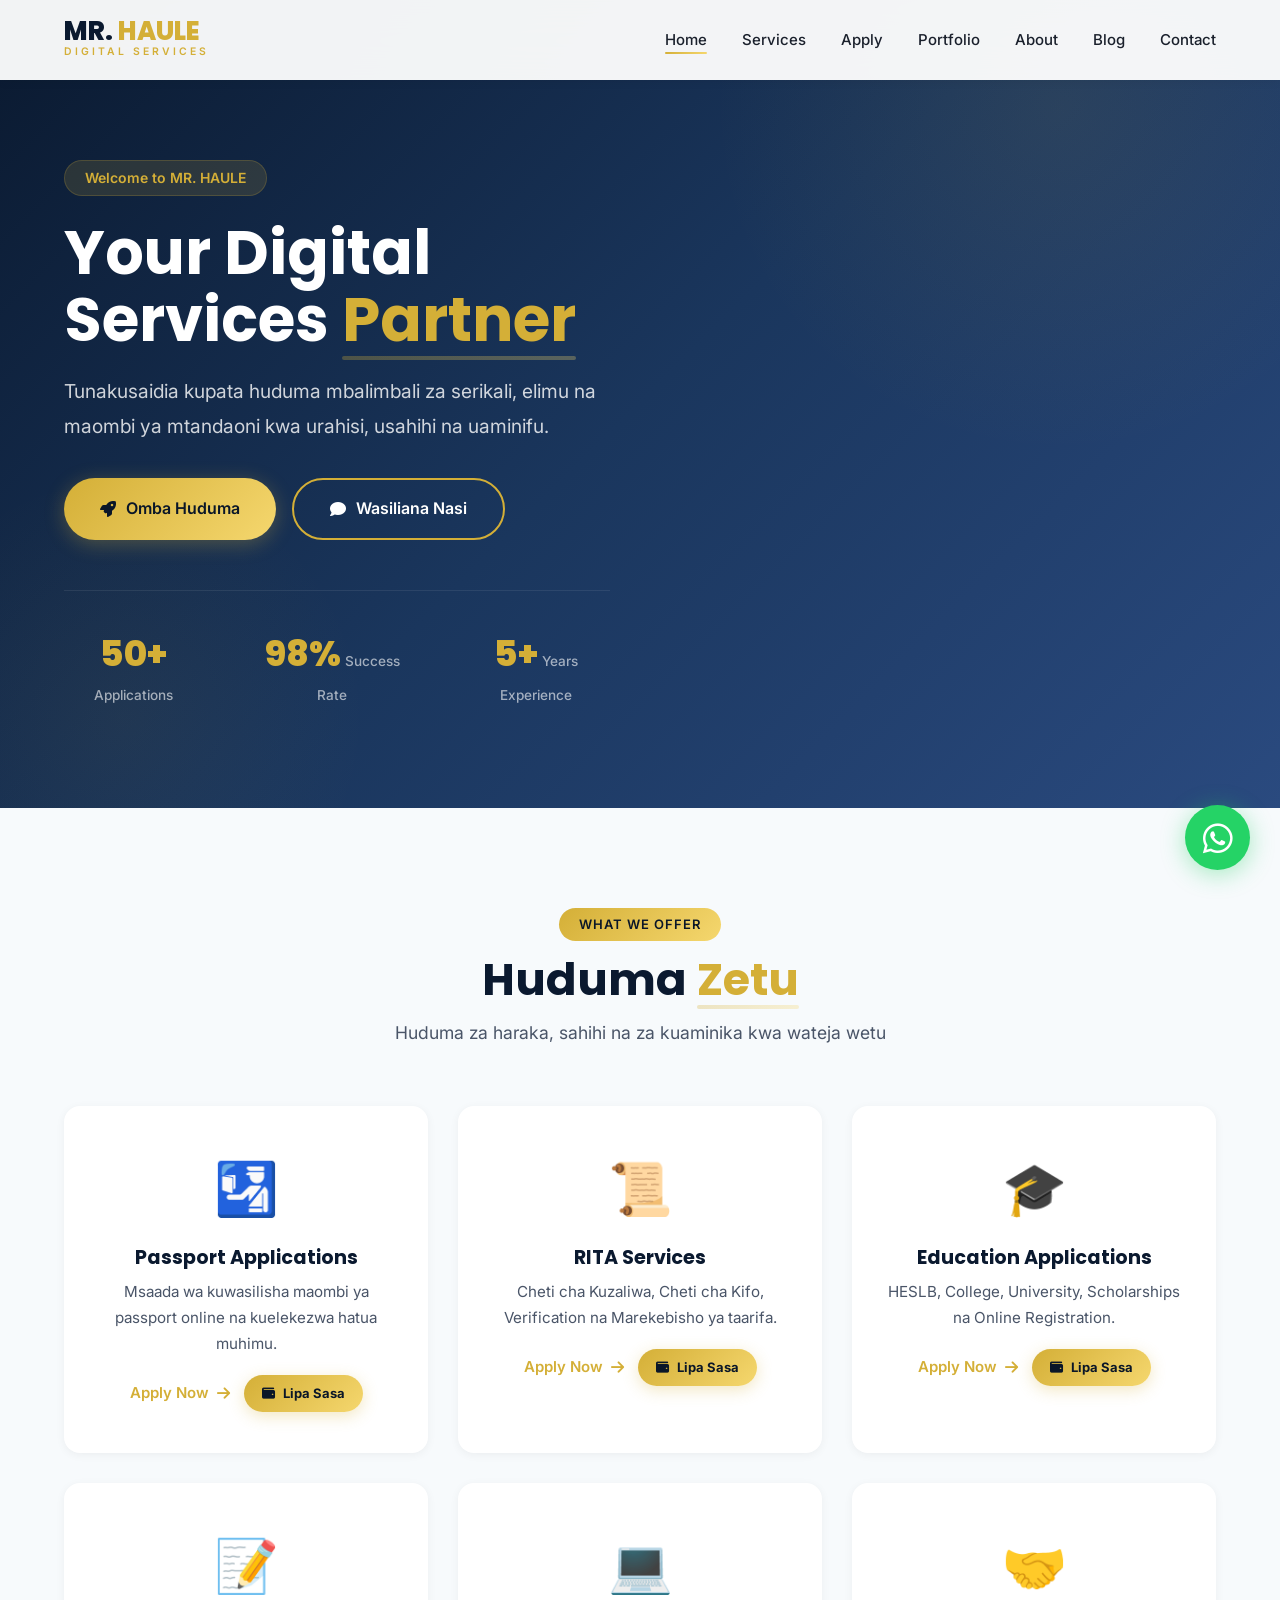
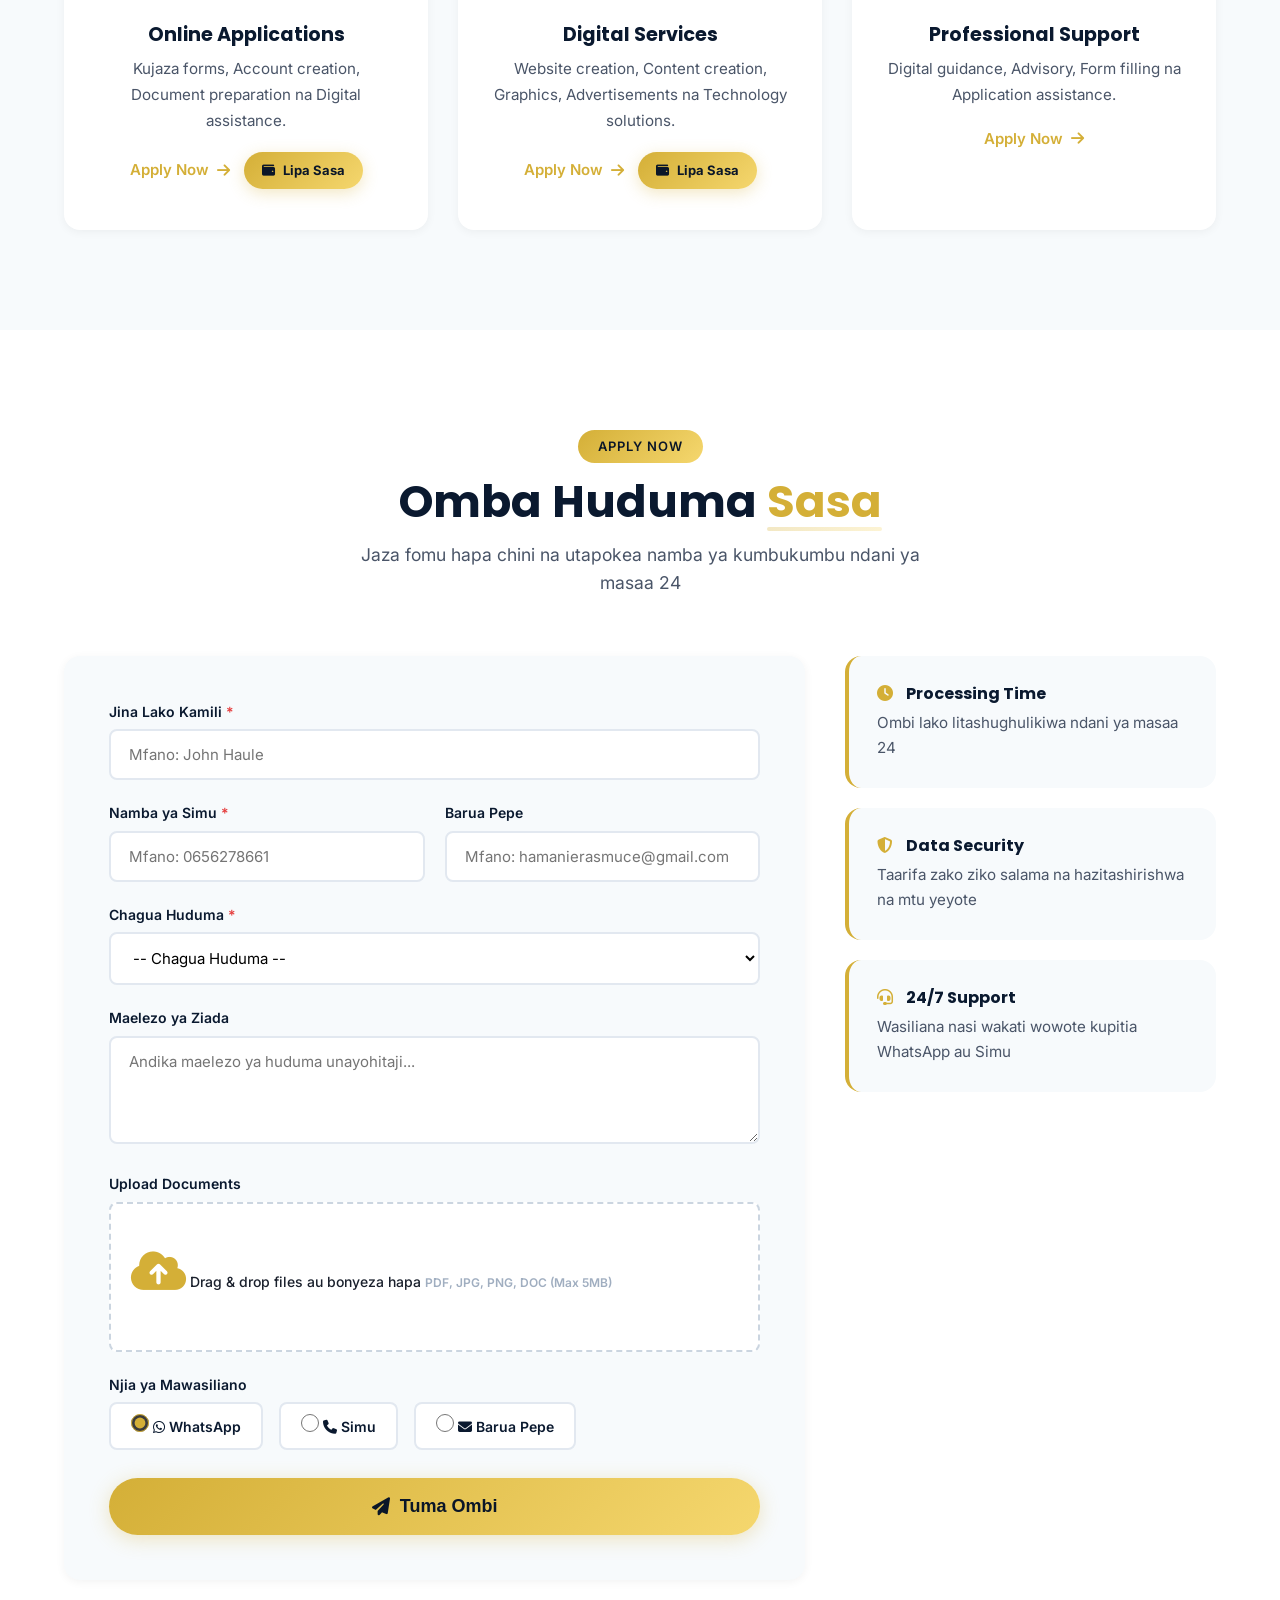
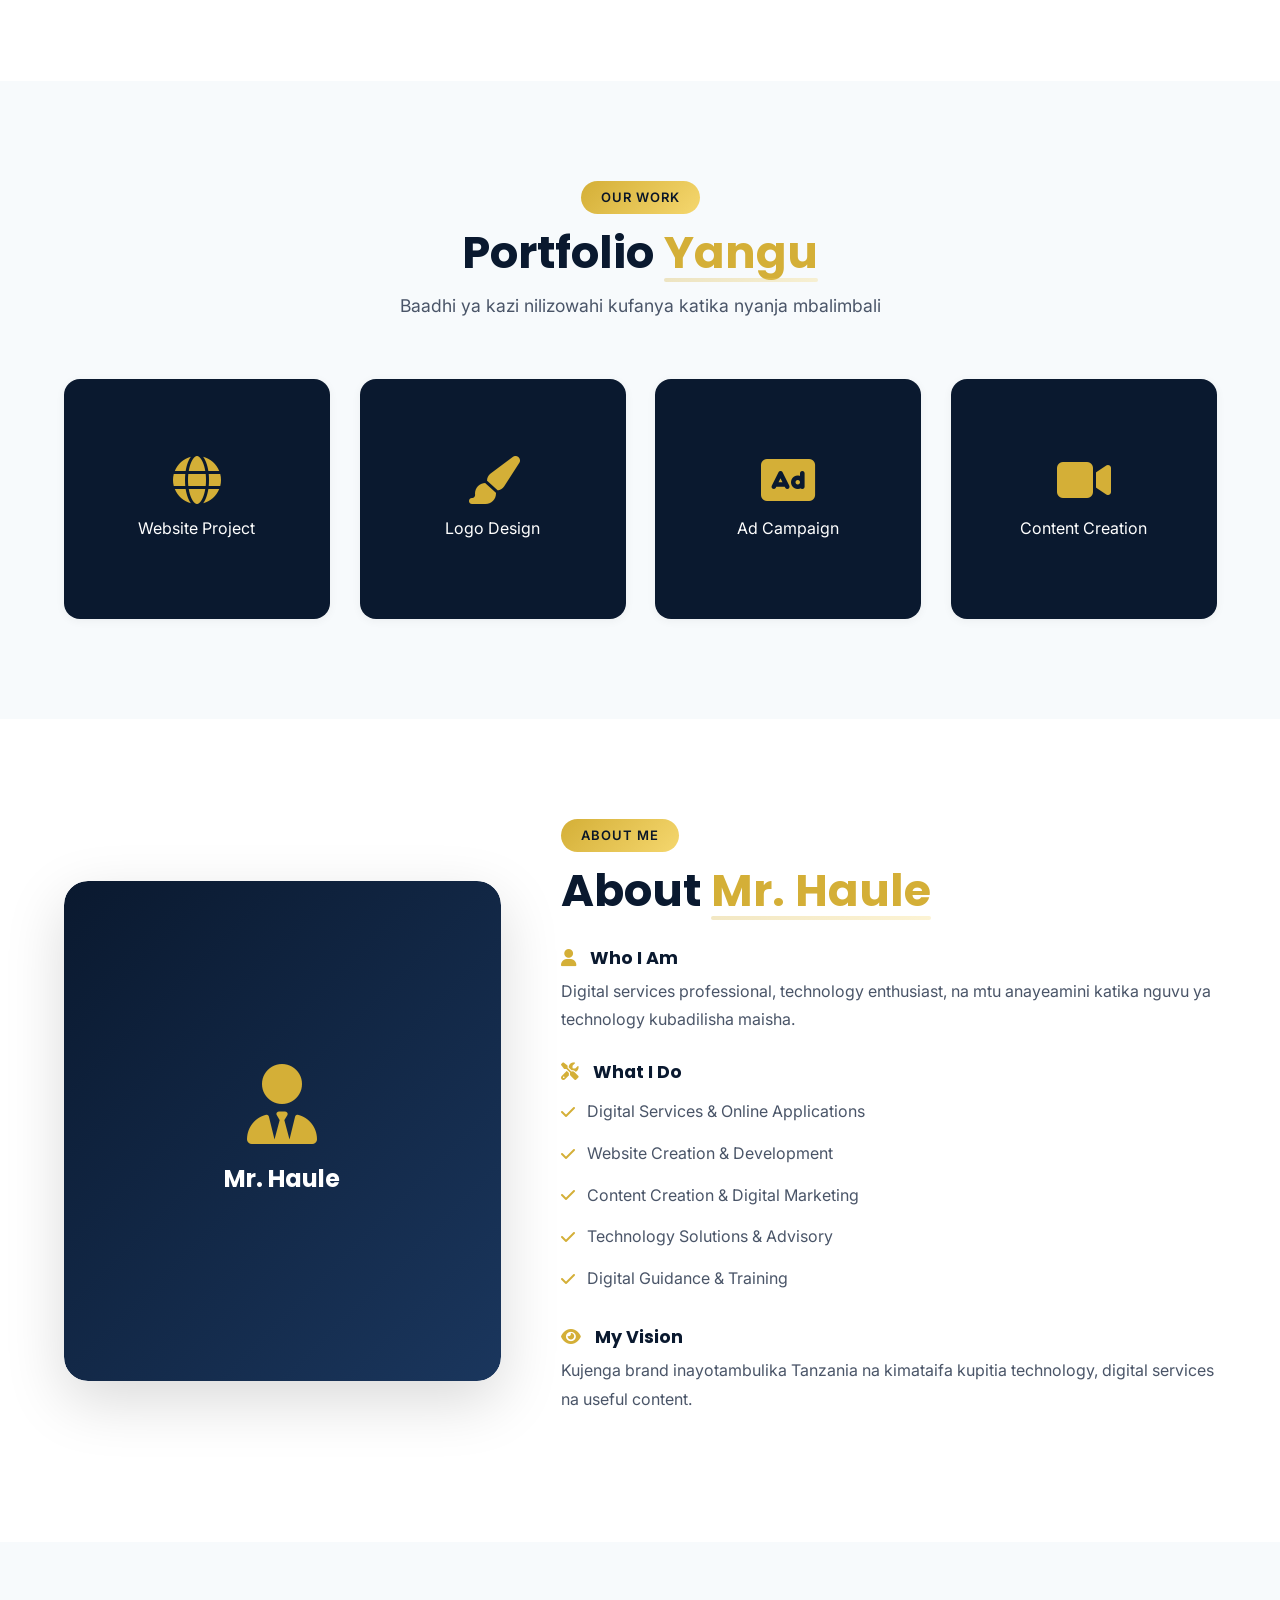
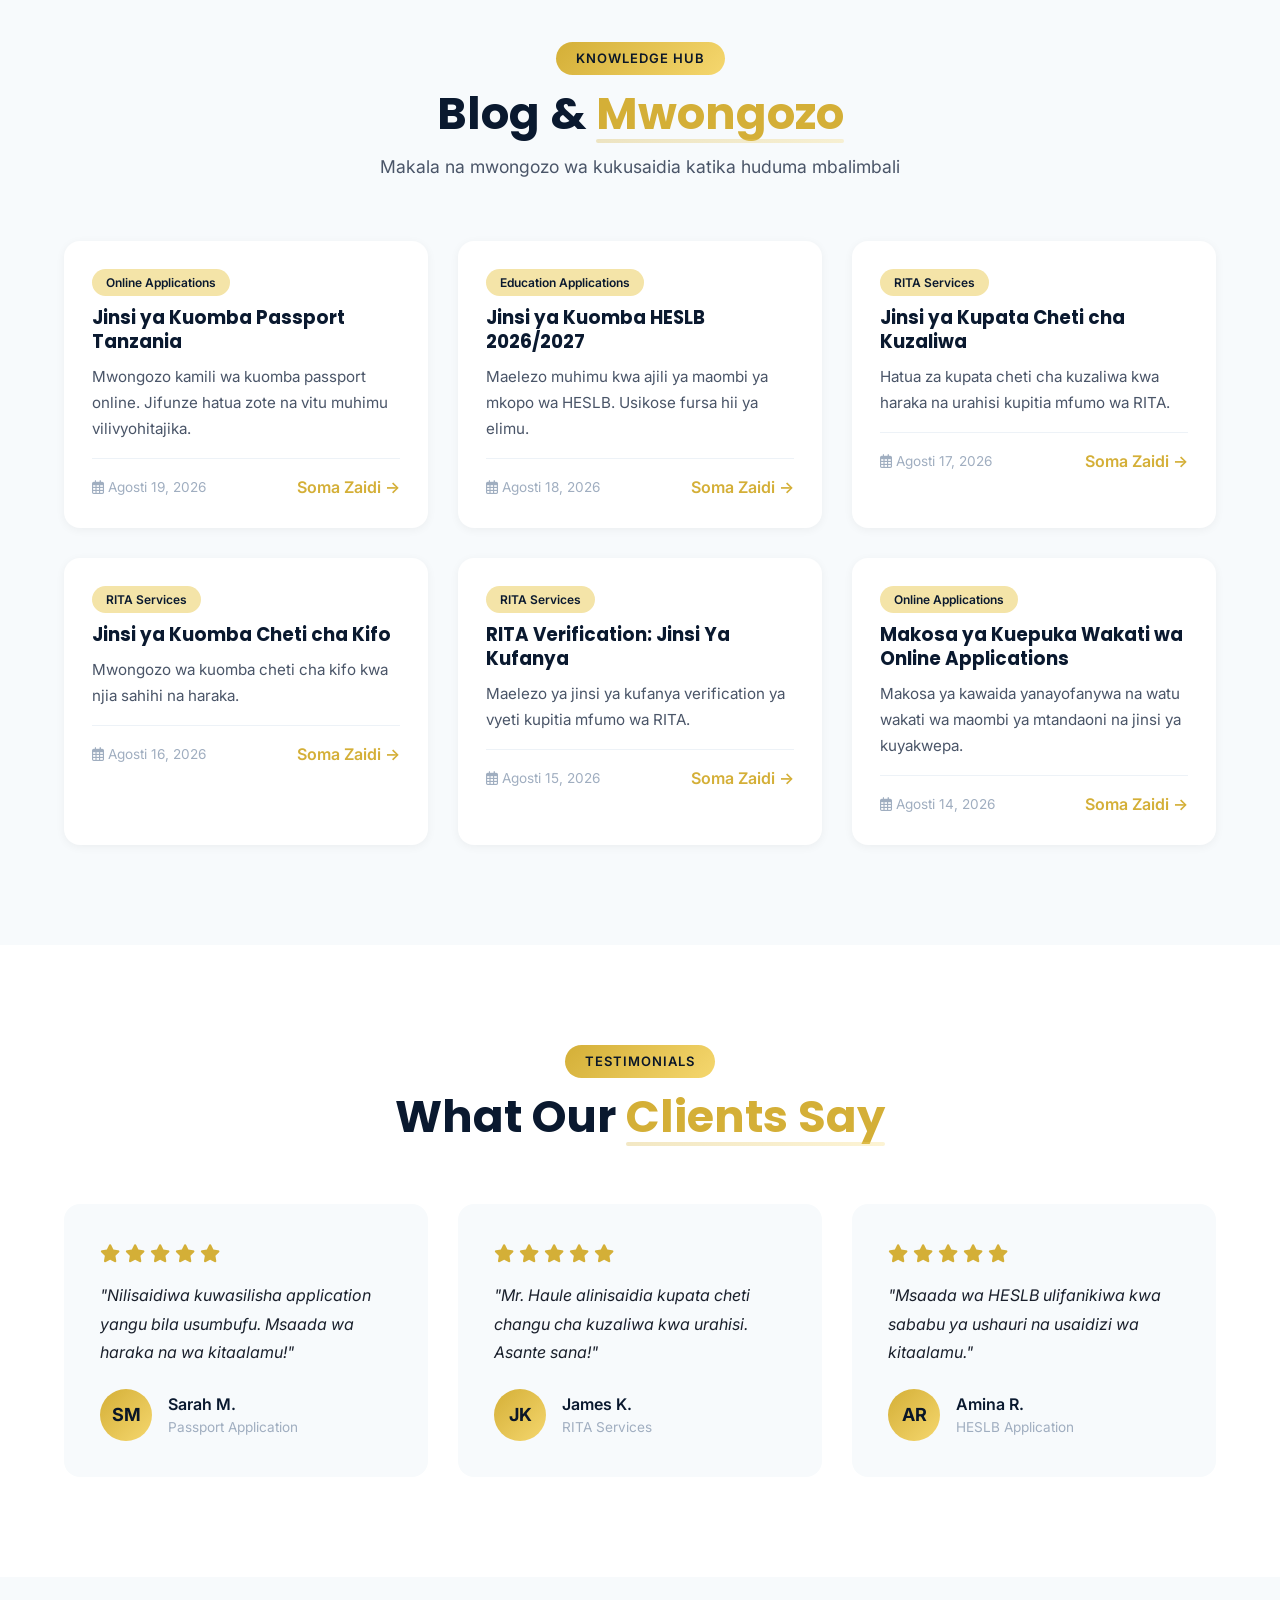
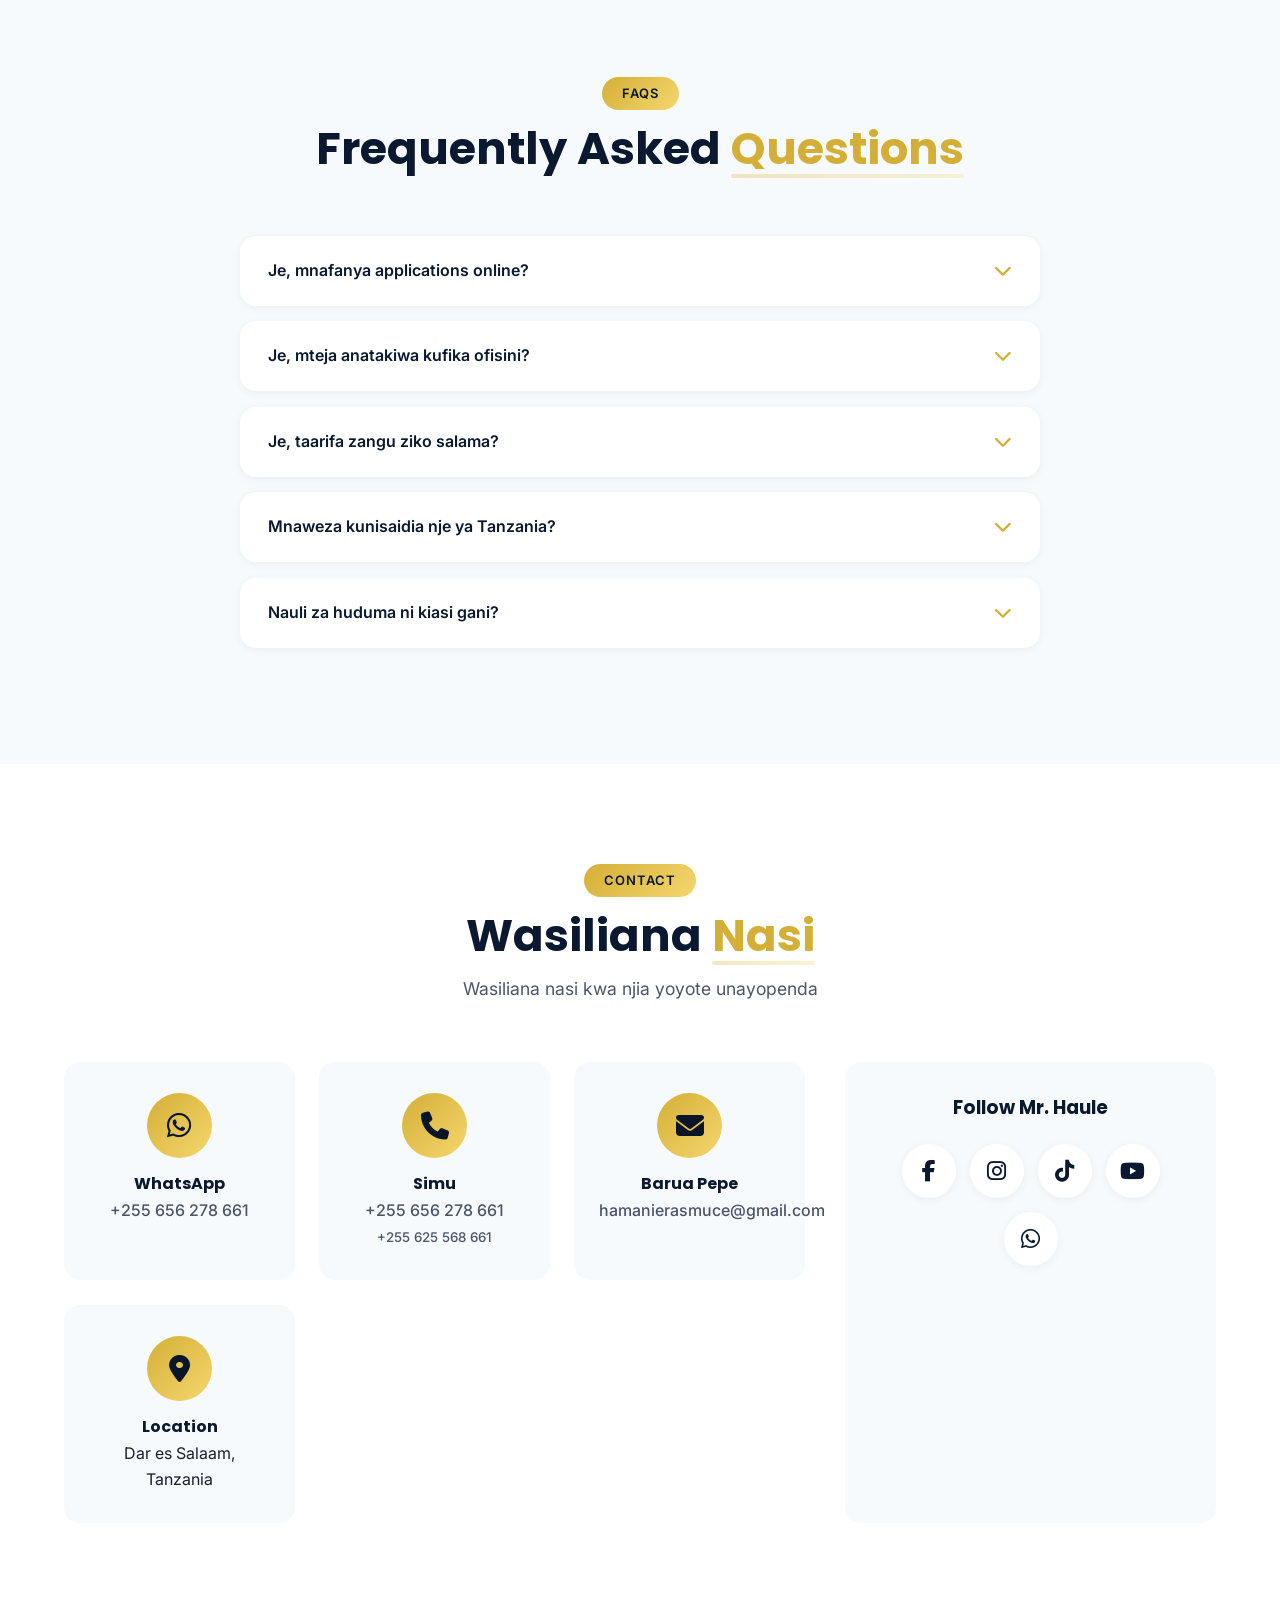
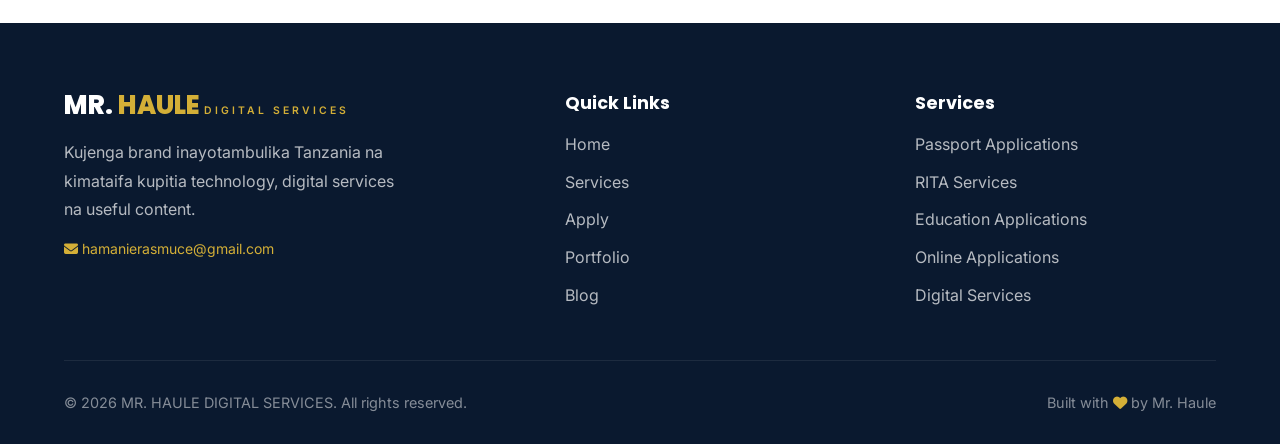
==== commit 34abcf13: "Add files via upload" ====
--- a/index.html
+++ b/index.html
@@ -112,31 +112,46 @@
                     <div class="service-icon">🛂</div>
                     <h3>Passport Applications</h3>
                     <p>Msaada wa kuwasilisha maombi ya passport online na kuelekezwa hatua muhimu.</p>
-                    <a href="#apply" class="service-link">Apply Now <i class="fas fa-arrow-right"></i></a>
+                    <div class="service-actions">
+                        <a href="#apply" class="service-link">Apply Now <i class="fas fa-arrow-right"></i></a>
+                        <a href="https://checkout.clickpesa.com/payment-page?ref=PYP9L279LC" class="service-pay" target="_blank" rel="noopener"><i class="fas fa-wallet"></i> Lipa Sasa</a>
+                    </div>
                 </div>
                 <div class="service-card">
                     <div class="service-icon">📜</div>
                     <h3>RITA Services</h3>
                     <p>Cheti cha Kuzaliwa, Cheti cha Kifo, Verification na Marekebisho ya taarifa.</p>
-                    <a href="#apply" class="service-link">Apply Now <i class="fas fa-arrow-right"></i></a>
+                    <div class="service-actions">
+                        <a href="#apply" class="service-link">Apply Now <i class="fas fa-arrow-right"></i></a>
+                        <a href="https://checkout.clickpesa.com/payment-page?ref=PYP9L279LC" class="service-pay" target="_blank" rel="noopener"><i class="fas fa-wallet"></i> Lipa Sasa</a>
+                    </div>
                 </div>
                 <div class="service-card">
                     <div class="service-icon">🎓</div>
                     <h3>Education Applications</h3>
                     <p>HESLB, College, University, Scholarships na Online Registration.</p>
-                    <a href="#apply" class="service-link">Apply Now <i class="fas fa-arrow-right"></i></a>
+                    <div class="service-actions">
+                        <a href="#apply" class="service-link">Apply Now <i class="fas fa-arrow-right"></i></a>
+                        <a href="https://checkout.clickpesa.com/payment-page?ref=PYP9L279LC" class="service-pay" target="_blank" rel="noopener"><i class="fas fa-wallet"></i> Lipa Sasa</a>
+                    </div>
                 </div>
                 <div class="service-card">
                     <div class="service-icon">📝</div>
                     <h3>Online Applications</h3>
                     <p>Kujaza forms, Account creation, Document preparation na Digital assistance.</p>
-                    <a href="#apply" class="service-link">Apply Now <i class="fas fa-arrow-right"></i></a>
+                    <div class="service-actions">
+                        <a href="#apply" class="service-link">Apply Now <i class="fas fa-arrow-right"></i></a>
+                        <a href="https://checkout.clickpesa.com/payment-page?ref=PYP49L316P" class="service-pay" target="_blank" rel="noopener"><i class="fas fa-wallet"></i> Lipa Sasa</a>
+                    </div>
                 </div>
                 <div class="service-card">
                     <div class="service-icon">💻</div>
                     <h3>Digital Services</h3>
                     <p>Website creation, Content creation, Graphics, Advertisements na Technology solutions.</p>
-                    <a href="#apply" class="service-link">Apply Now <i class="fas fa-arrow-right"></i></a>
+                    <div class="service-actions">
+                        <a href="#apply" class="service-link">Apply Now <i class="fas fa-arrow-right"></i></a>
+                        <a href="https://checkout.clickpesa.com/payment-page?ref=PYP6P4869P" class="service-pay" target="_blank" rel="noopener"><i class="fas fa-wallet"></i> Lipa Sasa</a>
+                    </div>
                 </div>
                 <div class="service-card">
                     <div class="service-icon">🤝</div>
--- a/style.css
+++ b/style.css
@@ -588,6 +588,34 @@
     color: var(--navy);
 }
 
+.service-actions {
+    display: flex;
+    justify-content: center;
+    align-items: center;
+    gap: 14px;
+    flex-wrap: wrap;
+}
+
+.service-pay {
+    display: inline-flex;
+    align-items: center;
+    gap: 8px;
+    background: var(--gold-gradient);
+    color: var(--navy-dark);
+    text-decoration: none;
+    font-weight: 700;
+    font-size: 13px;
+    padding: 8px 18px;
+    border-radius: 50px;
+    box-shadow: 0 4px 16px rgba(212, 175, 55, 0.3);
+    transition: var(--transition);
+}
+
+.service-pay:hover {
+    transform: translateY(-3px);
+    box-shadow: 0 8px 24px rgba(212, 175, 55, 0.4);
+}
+
 /* ======================================== */
 /* APPLY SECTION - Premium */
 /* ======================================== */
@@ -1519,4 +1547,147 @@
     .brand-name {
         font-size: 1.3rem;
     }
+}
+
+/* ======================================== */
+/* MOTION UPGRADE — added, nothing above changed */
+/* ======================================== */
+
+/* --- Scroll reveal: cards & sections rise into place as you scroll --- */
+.reveal {
+    opacity: 0;
+    transform: translateY(28px);
+    transition: opacity 0.7s cubic-bezier(0.16, 1, 0.3, 1),
+                transform 0.7s cubic-bezier(0.16, 1, 0.3, 1);
+    will-change: opacity, transform;
+}
+
+.reveal.reveal-visible {
+    opacity: 1;
+    transform: translateY(0);
+}
+
+/* --- Hero: slow-drifting gold orbs instead of static glow --- */
+.hero::before {
+    animation: heroDrift1 16s ease-in-out infinite;
+}
+
+.hero::after {
+    animation: heroDrift2 20s ease-in-out infinite;
+}
+
+@keyframes heroDrift1 {
+    0%, 100% { transform: translate(0, 0) scale(1); }
+    50%      { transform: translate(-30px, 40px) scale(1.12); }
+}
+
+@keyframes heroDrift2 {
+    0%, 100% { transform: translate(0, 0) scale(1); }
+    50%      { transform: translate(25px, -30px) scale(1.08); }
+}
+
+/* Hero content eases in once on load */
+.hero-badge { animation: heroFadeDown 0.8s cubic-bezier(0.16, 1, 0.3, 1) both; }
+.hero-text h1 { animation: heroFadeUp 0.8s 0.1s cubic-bezier(0.16, 1, 0.3, 1) both; }
+.hero-text p { animation: heroFadeUp 0.8s 0.22s cubic-bezier(0.16, 1, 0.3, 1) both; }
+.hero-buttons { animation: heroFadeUp 0.8s 0.34s cubic-bezier(0.16, 1, 0.3, 1) both; }
+.hero-stats { animation: heroFadeUp 0.8s 0.46s cubic-bezier(0.16, 1, 0.3, 1) both; }
+.hero-image { animation: heroFadeIn 1s 0.3s cubic-bezier(0.16, 1, 0.3, 1) both; }
+
+@keyframes heroFadeDown {
+    from { opacity: 0; transform: translateY(-14px); }
+    to   { opacity: 1; transform: translateY(0); }
+}
+@keyframes heroFadeUp {
+    from { opacity: 0; transform: translateY(22px); }
+    to   { opacity: 1; transform: translateY(0); }
+}
+@keyframes heroFadeIn {
+    from { opacity: 0; transform: scale(0.97); }
+    to   { opacity: 1; transform: scale(1); }
+}
+
+/* --- Buttons: a light sweep on hover, on top of the existing lift --- */
+.btn-primary,
+.btn-secondary {
+    position: relative;
+    overflow: hidden;
+}
+
+.btn-primary::after,
+.btn-secondary::after {
+    content: '';
+    position: absolute;
+    top: 0;
+    left: -60%;
+    width: 40%;
+    height: 100%;
+    background: linear-gradient(120deg, transparent, rgba(255,255,255,0.45), transparent);
+    transform: skewX(-20deg);
+    transition: left 0.6s ease;
+}
+
+.btn-primary:hover::after,
+.btn-secondary:hover::after {
+    left: 130%;
+}
+
+/* --- Service icons: a small lively wiggle on hover --- */
+.service-icon {
+    display: inline-block;
+    transition: transform 0.4s cubic-bezier(0.34, 1.56, 0.64, 1);
+}
+
+.service-card:hover .service-icon {
+    transform: scale(1.15) rotate(-6deg);
+}
+
+/* --- Stat numbers count up (driven by script.js) --- */
+.stat-number { display: inline-block; }
+
+/* --- Avatars & social icons: a little pop --- */
+.testimonial-avatar,
+.contact-icon,
+.social-link {
+    transition: var(--transition);
+}
+
+.testimonial-card:hover .testimonial-avatar {
+    transform: scale(1.1) rotate(-4deg);
+}
+
+.contact-card:hover .contact-icon {
+    transform: scale(1.12) rotate(6deg);
+}
+
+/* --- Navbar: gently shrinks once you scroll past the hero --- */
+.navbar .container {
+    transition: height 0.35s ease;
+}
+
+.navbar.scrolled .container {
+    height: 66px;
+}
+
+/* --- Respect people who prefer less motion --- */
+@media (prefers-reduced-motion: reduce) {
+    .reveal {
+        opacity: 1;
+        transform: none;
+        transition: none;
+    }
+    .hero::before,
+    .hero::after,
+    .hero-badge,
+    .hero-text h1,
+    .hero-text p,
+    .hero-buttons,
+    .hero-stats,
+    .hero-image {
+        animation: none !important;
+    }
+    .btn-primary::after,
+    .btn-secondary::after {
+        display: none;
+    }
 }
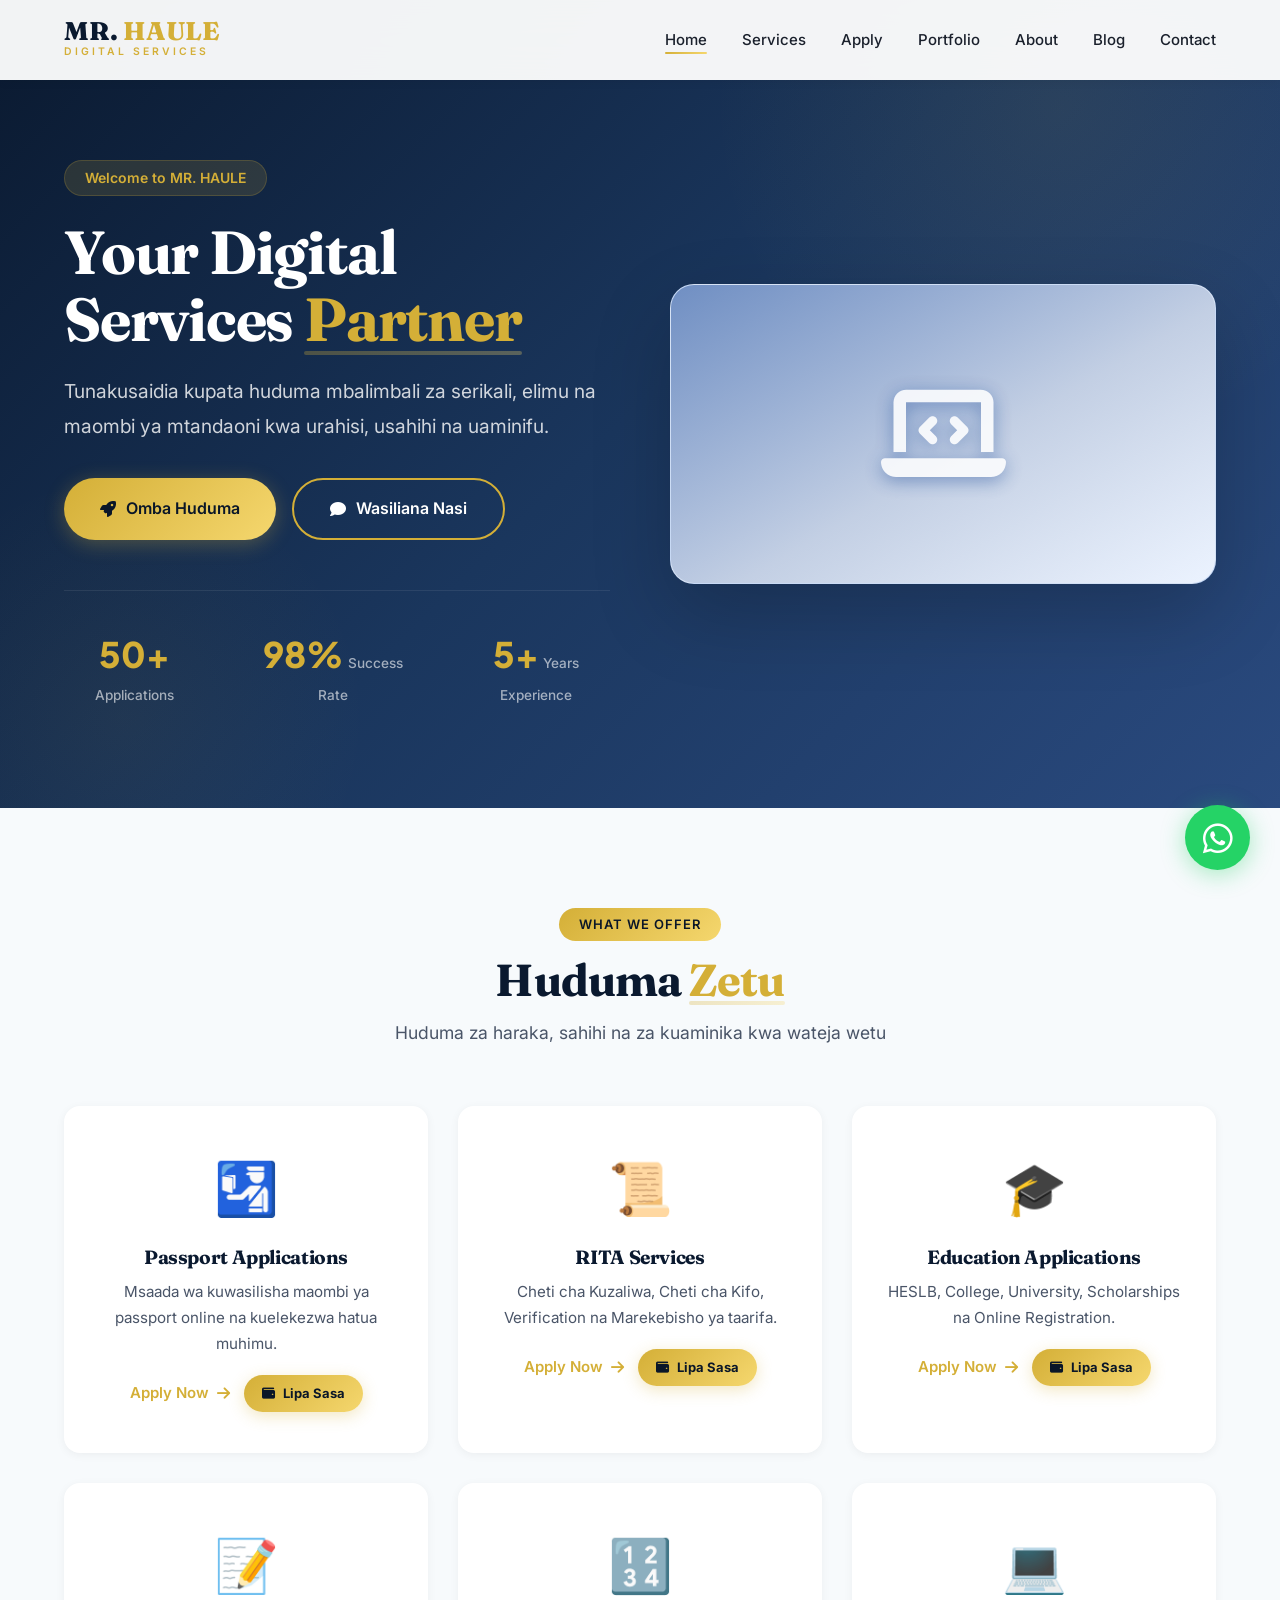
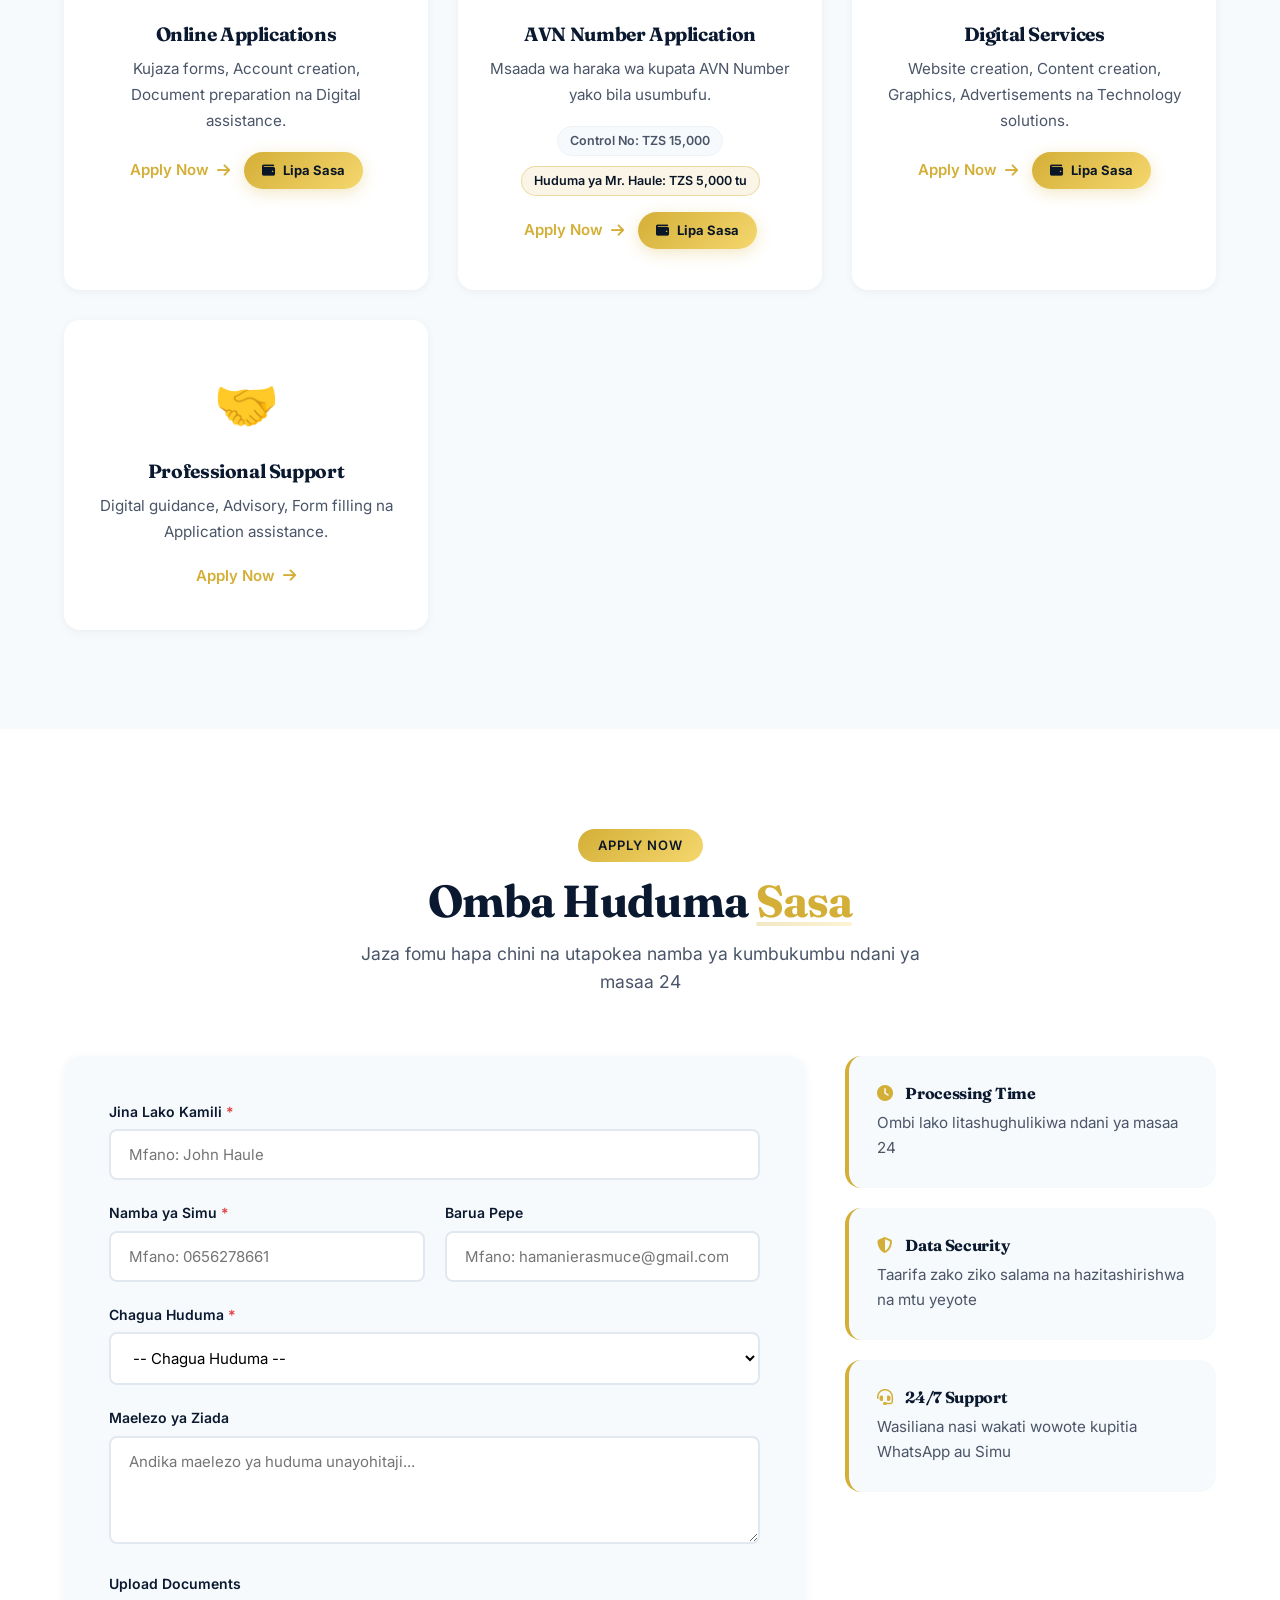
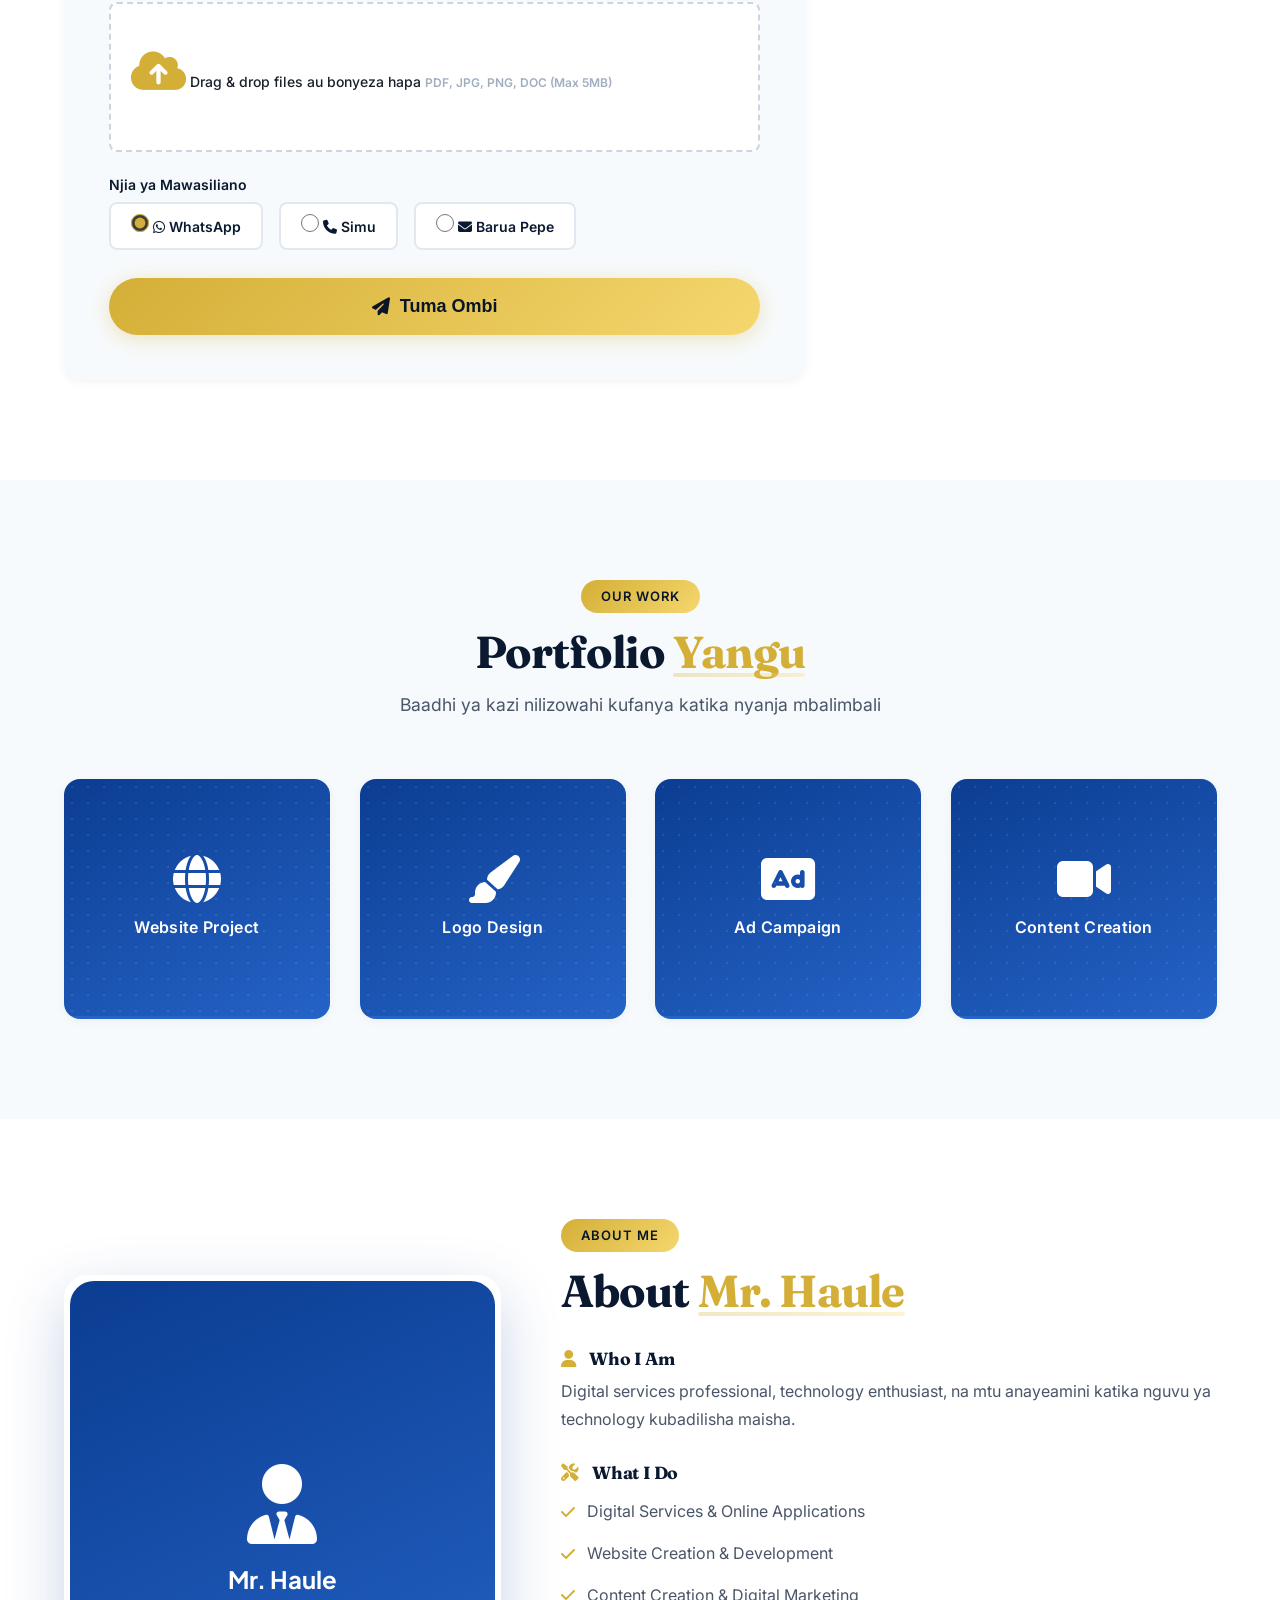
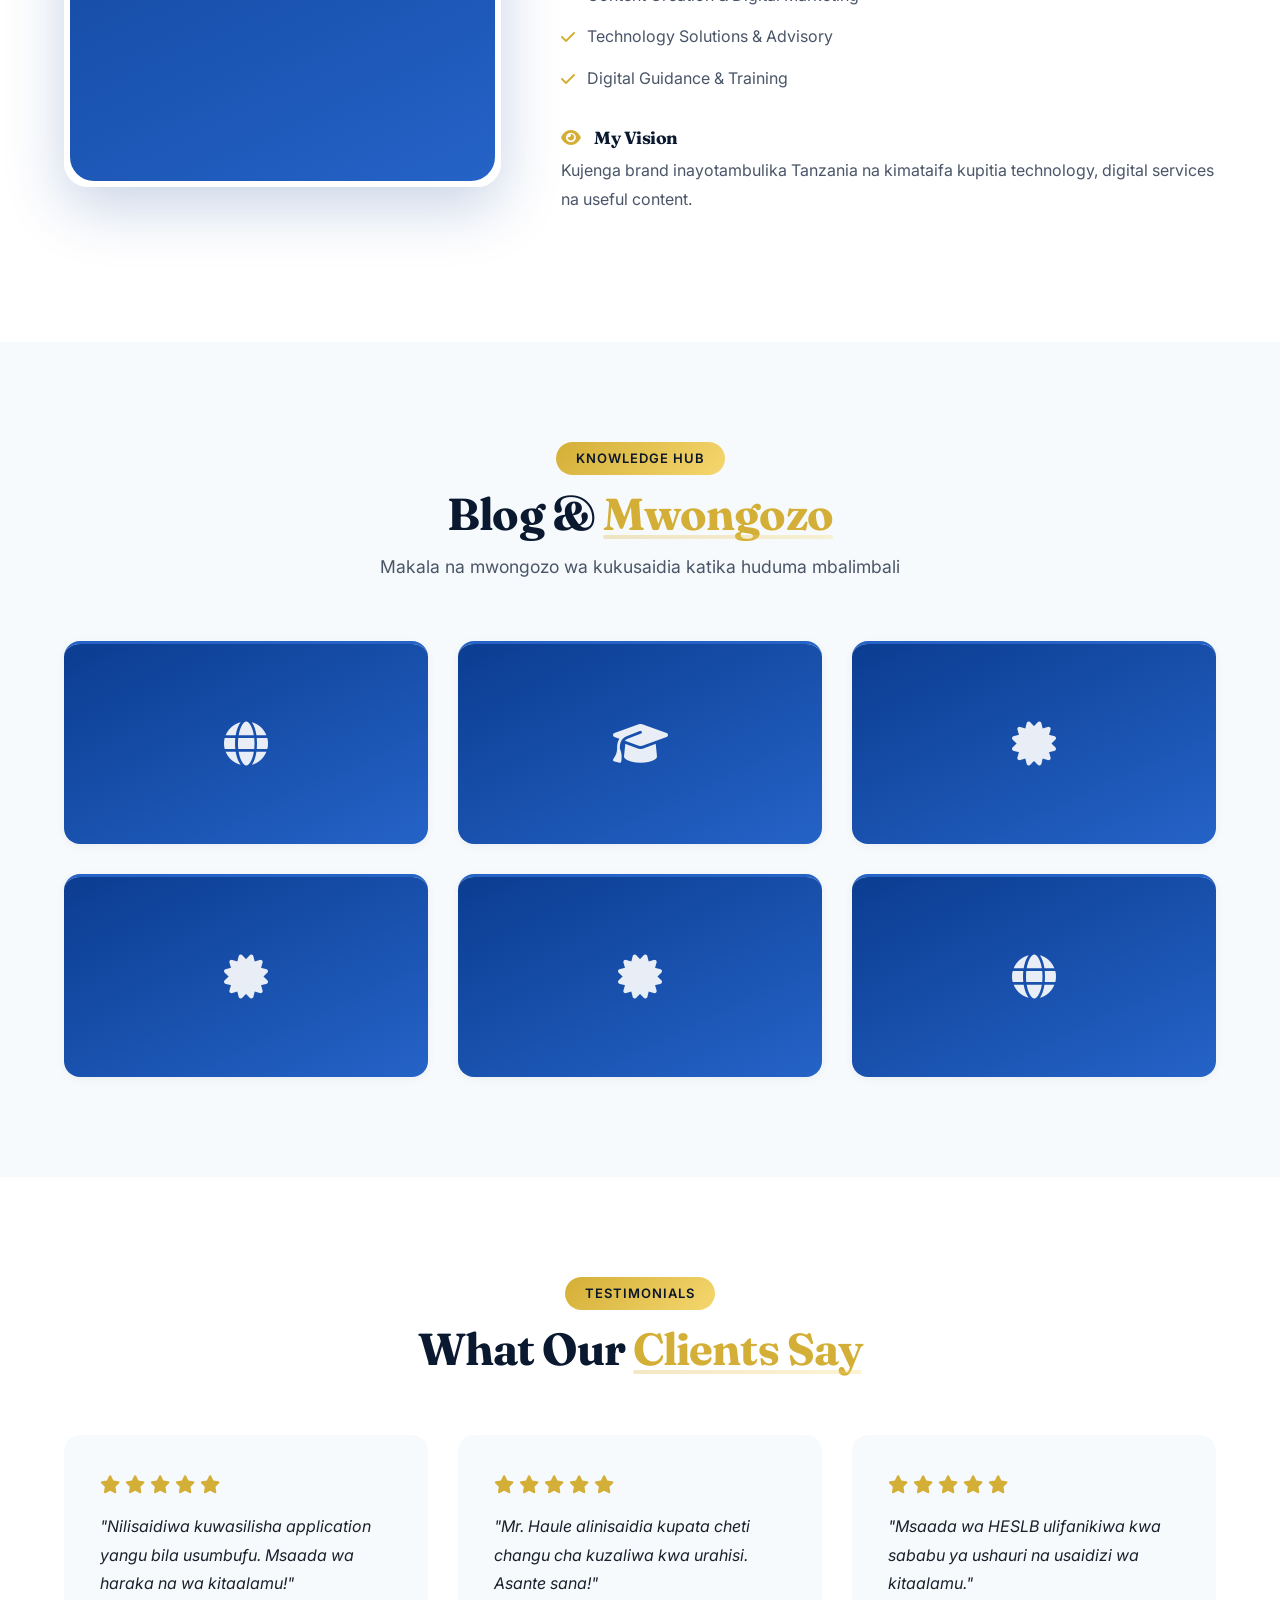
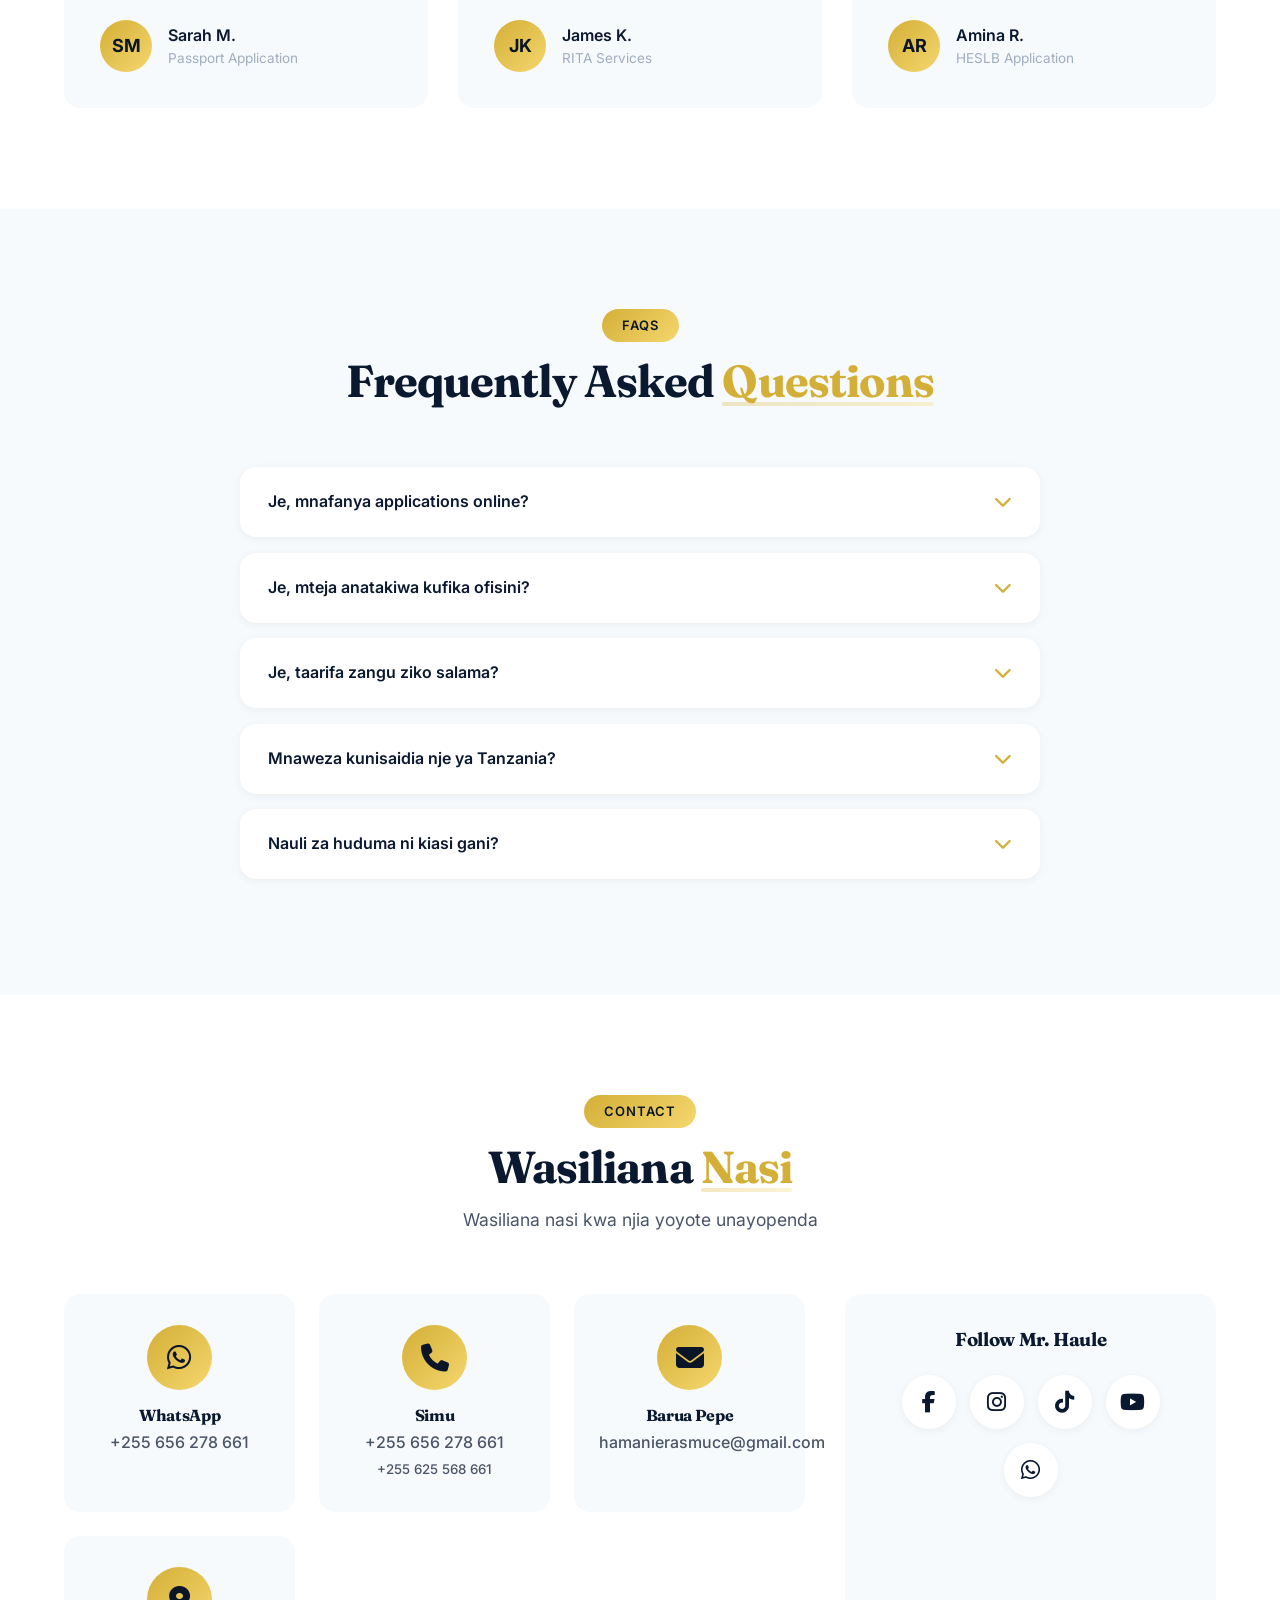
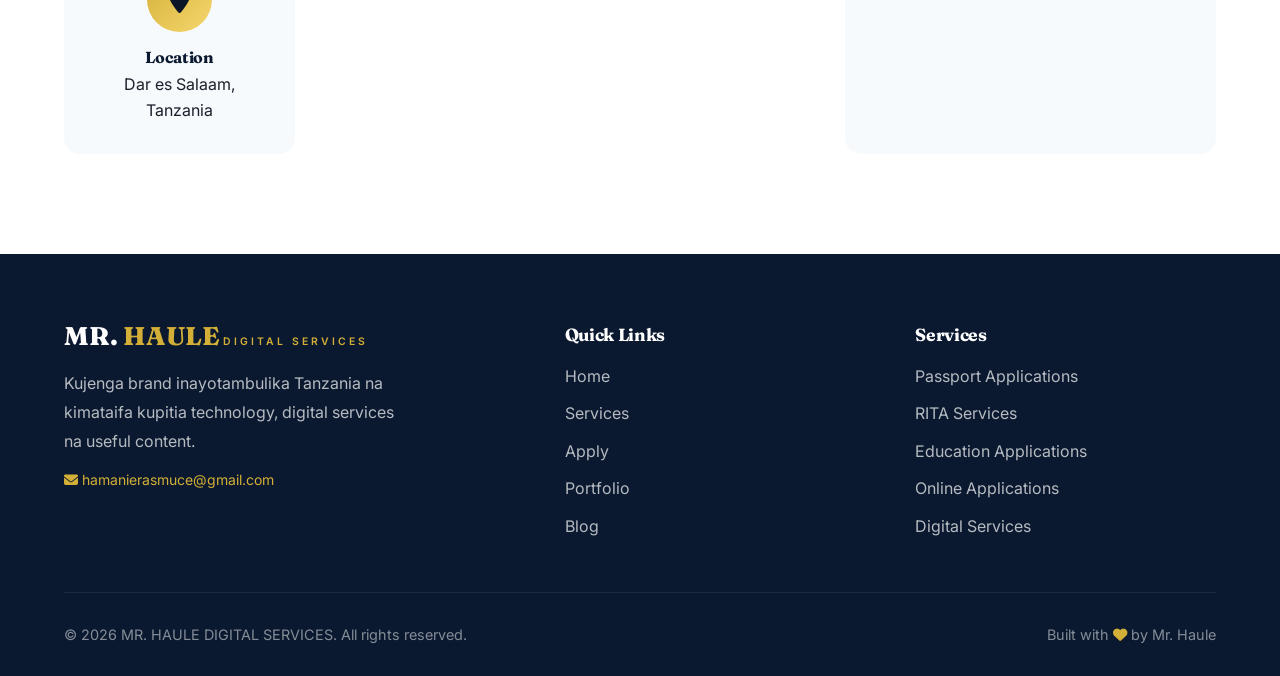
==== commit e713c494: "Add files via upload" ====
--- a/index.html
+++ b/index.html
@@ -13,7 +13,7 @@
     <link rel="stylesheet" href="https://cdnjs.cloudflare.com/ajax/libs/font-awesome/6.5.0/css/all.min.css">
     
     <!-- Google Fonts -->
-    <link href="https://fonts.googleapis.com/css2?family=Poppins:wght@300;400;600;700;800&family=Inter:wght@400;500;600&display=swap" rel="stylesheet">
+    <link href="https://fonts.googleapis.com/css2?family=Fraunces:opsz,wght@9..144,500;9..144,600;9..144,700;9..144,800&family=Plus+Jakarta+Sans:wght@500;600;700;800&family=Inter:wght@400;500;600;700&display=swap" rel="stylesheet">
 </head>
 <body>
     <!-- ======================================== -->
@@ -139,6 +139,19 @@
                     <div class="service-icon">📝</div>
                     <h3>Online Applications</h3>
                     <p>Kujaza forms, Account creation, Document preparation na Digital assistance.</p>
+                    <div class="service-actions">
+                        <a href="#apply" class="service-link">Apply Now <i class="fas fa-arrow-right"></i></a>
+                        <a href="https://checkout.clickpesa.com/payment-page?ref=PYP49L316P" class="service-pay" target="_blank" rel="noopener"><i class="fas fa-wallet"></i> Lipa Sasa</a>
+                    </div>
+                </div>
+                <div class="service-card">
+                    <div class="service-icon">🔢</div>
+                    <h3>AVN Number Application</h3>
+                    <p>Msaada wa haraka wa kupata AVN Number yako bila usumbufu.</p>
+                    <div class="service-price-note">
+                        <span>Control No: TZS 15,000</span>
+                        <span class="price-highlight">Huduma ya Mr. Haule: TZS 5,000 tu</span>
+                    </div>
                     <div class="service-actions">
                         <a href="#apply" class="service-link">Apply Now <i class="fas fa-arrow-right"></i></a>
                         <a href="https://checkout.clickpesa.com/payment-page?ref=PYP49L316P" class="service-pay" target="_blank" rel="noopener"><i class="fas fa-wallet"></i> Lipa Sasa</a>
@@ -613,6 +626,20 @@
     </footer>
 
     <!-- ======================================== -->
+    <!-- BLOG ARTICLE MODAL -->
+    <!-- ======================================== -->
+    <div class="blog-modal-overlay" id="blogModalOverlay">
+        <div class="blog-modal">
+            <div class="blog-modal-header">
+                <button type="button" class="blog-modal-close" id="blogModalClose" aria-label="Funga"><i class="fas fa-times"></i></button>
+                <span class="blog-modal-category" id="blogModalCategory"></span>
+                <h3 id="blogModalTitle"></h3>
+            </div>
+            <div class="blog-modal-body" id="blogModalBody"></div>
+        </div>
+    </div>
+
+    <!-- ======================================== -->
     <!-- JAVASCRIPT -->
     <!-- ======================================== -->
     <script src="script.js"></script>
--- a/style.css
+++ b/style.css
@@ -56,9 +56,10 @@
 /* TYPOGRAPHY - Premium */
 /* ======================================== */
 h1, h2, h3, h4, h5, h6 {
-    font-family: 'Poppins', sans-serif;
+    font-family: 'Fraunces', 'Plus Jakarta Sans', serif;
     font-weight: 700;
     line-height: 1.2;
+    letter-spacing: -0.02em;
 }
 
 .highlight {
@@ -225,7 +226,7 @@
 }
 
 .brand-name {
-    font-family: 'Poppins', sans-serif;
+    font-family: 'Fraunces', 'Plus Jakarta Sans', serif;
     font-size: 1.6rem;
     font-weight: 800;
     color: var(--navy);
@@ -410,7 +411,7 @@
 
 .stat-number {
     display: block;
-    font-family: 'Poppins', sans-serif;
+    font-family: 'Plus Jakarta Sans', sans-serif;
     font-size: 2.2rem;
     font-weight: 800;
     color: var(--gold);
@@ -614,6 +615,30 @@
 .service-pay:hover {
     transform: translateY(-3px);
     box-shadow: 0 8px 24px rgba(212, 175, 55, 0.4);
+}
+
+.service-price-note {
+    display: flex;
+    justify-content: center;
+    gap: 10px;
+    flex-wrap: wrap;
+    margin: 4px 0 16px;
+    font-size: 12.5px;
+}
+
+.service-price-note span {
+    background: var(--gray-light);
+    border: 1px solid var(--gray);
+    color: var(--text-light);
+    padding: 4px 12px;
+    border-radius: 50px;
+    font-weight: 600;
+}
+
+.service-price-note span.price-highlight {
+    background: rgba(212, 175, 55, 0.12);
+    border-color: rgba(212, 175, 55, 0.4);
+    color: var(--navy-dark);
 }
 
 /* ======================================== */
@@ -984,7 +1009,7 @@
 }
 
 .about-placeholder span {
-    font-family: 'Poppins', sans-serif;
+    font-family: 'Plus Jakarta Sans', sans-serif;
     font-size: 1.5rem;
     font-weight: 700;
 }
@@ -1001,7 +1026,7 @@
 
 .about-image-overlay span {
     color: var(--white);
-    font-family: 'Poppins', sans-serif;
+    font-family: 'Plus Jakarta Sans', sans-serif;
     font-size: 1.6rem;
     font-weight: 700;
 }
@@ -1690,4 +1715,330 @@
     .btn-secondary::after {
         display: none;
     }
+}
+
+/* ======================================== */
+/* PREMIUM IMAGE FRAMES — blue & white, added */
+/* ======================================== */
+:root {
+    --img-blue-deep: #0B3D91;
+    --img-blue: #2563C7;
+    --img-blue-soft: #EAF2FF;
+}
+
+/* Hero photo frame */
+.hero-image-wrapper {
+    background: linear-gradient(150deg, var(--img-blue-soft) 0%, #FFFFFF 55%, var(--img-blue-soft) 100%);
+    border: 1px solid rgba(37, 99, 199, 0.18);
+    min-height: 300px;
+}
+
+.hero-image-overlay {
+    background: linear-gradient(150deg, rgba(11, 61, 145, 0.55), rgba(255, 255, 255, 0.08));
+}
+
+.hero-image-overlay i {
+    color: #FFFFFF;
+    opacity: 0.85;
+    text-shadow: 0 4px 18px rgba(11, 61, 145, 0.5);
+}
+
+/* Portfolio frames */
+.portfolio-image {
+    background: var(--img-blue-soft);
+    border-bottom: 3px solid var(--img-blue);
+}
+
+.portfolio-placeholder {
+    background: linear-gradient(155deg, var(--img-blue-deep) 0%, var(--img-blue) 100%);
+    position: relative;
+}
+
+.portfolio-placeholder::before {
+    content: '';
+    position: absolute;
+    inset: 0;
+    background-image: radial-gradient(rgba(255,255,255,0.18) 1.5px, transparent 1.5px);
+    background-size: 16px 16px;
+    opacity: 0.5;
+}
+
+.portfolio-placeholder i {
+    color: #FFFFFF;
+    position: relative;
+}
+
+.portfolio-placeholder span {
+    position: relative;
+    font-weight: 600;
+    letter-spacing: 0.02em;
+}
+
+.portfolio-overlay {
+    background: linear-gradient(150deg, rgba(11, 61, 145, 0.94), rgba(37, 99, 199, 0.85));
+}
+
+.portfolio-tag {
+    background: #FFFFFF;
+    color: var(--img-blue-deep);
+}
+
+.portfolio-link {
+    color: #FFFFFF;
+}
+
+.portfolio-link:hover {
+    color: var(--img-blue-soft);
+}
+
+/* About photo frame */
+.about-image-wrapper {
+    border: 6px solid #FFFFFF;
+    box-shadow: 0 20px 60px rgba(11, 61, 145, 0.22);
+}
+
+.about-placeholder {
+    background: linear-gradient(155deg, var(--img-blue-deep) 0%, var(--img-blue) 100%);
+}
+
+.about-placeholder i {
+    color: #FFFFFF;
+}
+
+.about-image-overlay {
+    background: linear-gradient(transparent, rgba(11, 61, 145, 0.85));
+}
+
+/* Blog card image / placeholder */
+.blog-card {
+    border-top: 3px solid var(--img-blue);
+}
+
+.blog-card-image {
+    position: relative;
+    height: 190px;
+    overflow: hidden;
+    background: var(--img-blue-soft);
+}
+
+.blog-card-image img {
+    width: 100%;
+    height: 100%;
+    object-fit: cover;
+    transition: var(--transition);
+}
+
+.blog-card:hover .blog-card-image img {
+    transform: scale(1.07);
+}
+
+.blog-card-placeholder {
+    width: 100%;
+    height: 100%;
+    display: flex;
+    align-items: center;
+    justify-content: center;
+    background: linear-gradient(155deg, var(--img-blue-deep) 0%, var(--img-blue) 100%);
+}
+
+.blog-card-placeholder i {
+    font-size: 40px;
+    color: #FFFFFF;
+    opacity: 0.9;
+}
+
+.blog-placeholder {
+    width: 100%;
+    height: 200px;
+    display: flex;
+    align-items: center;
+    justify-content: center;
+    background: linear-gradient(155deg, var(--img-blue-deep) 0%, var(--img-blue) 100%);
+}
+
+.blog-placeholder i {
+    font-size: 44px;
+    color: #FFFFFF;
+    opacity: 0.9;
+}
+
+/* ======================================== */
+/* BLOG ARTICLE MODAL — "Soma Zaidi" detail view */
+/* ======================================== */
+.blog-modal-overlay {
+    position: fixed;
+    inset: 0;
+    background: rgba(6, 20, 45, 0.72);
+    backdrop-filter: blur(4px);
+    display: none;
+    align-items: flex-start;
+    justify-content: center;
+    padding: 40px 20px;
+    overflow-y: auto;
+    z-index: 2000;
+}
+
+.blog-modal-overlay.active {
+    display: flex;
+}
+
+.blog-modal {
+    background: #FFFFFF;
+    width: 100%;
+    max-width: 680px;
+    border-radius: var(--radius-lg);
+    box-shadow: var(--shadow-xl);
+    overflow: hidden;
+    animation: blogModalIn 0.35s cubic-bezier(0.16, 1, 0.3, 1) both;
+}
+
+@keyframes blogModalIn {
+    from { opacity: 0; transform: translateY(24px) scale(0.98); }
+    to   { opacity: 1; transform: translateY(0) scale(1); }
+}
+
+.blog-modal-header {
+    background: linear-gradient(150deg, var(--img-blue-deep) 0%, var(--img-blue) 100%);
+    color: #FFFFFF;
+    padding: 32px 32px 26px;
+    position: relative;
+}
+
+.blog-modal-close {
+    position: absolute;
+    top: 18px;
+    right: 18px;
+    width: 36px;
+    height: 36px;
+    border-radius: 50%;
+    background: rgba(255,255,255,0.15);
+    border: none;
+    color: #FFFFFF;
+    font-size: 18px;
+    cursor: pointer;
+    display: flex;
+    align-items: center;
+    justify-content: center;
+    transition: var(--transition);
+}
+
+.blog-modal-close:hover {
+    background: rgba(255,255,255,0.3);
+    transform: rotate(90deg);
+}
+
+.blog-modal-category {
+    display: inline-block;
+    background: rgba(255,255,255,0.18);
+    padding: 4px 14px;
+    border-radius: 50px;
+    font-size: 12px;
+    font-weight: 700;
+    text-transform: uppercase;
+    letter-spacing: 0.5px;
+    margin-bottom: 12px;
+}
+
+.blog-modal-header h3 {
+    font-size: 1.5rem;
+    line-height: 1.3;
+    max-width: 90%;
+}
+
+.blog-modal-body {
+    padding: 30px 32px 32px;
+    max-height: 60vh;
+    overflow-y: auto;
+}
+
+.blog-modal-section-title {
+    font-family: 'Plus Jakarta Sans', sans-serif;
+    font-weight: 700;
+    font-size: 1rem;
+    color: var(--img-blue-deep);
+    margin: 22px 0 12px;
+    display: flex;
+    align-items: center;
+    gap: 8px;
+}
+
+.blog-modal-section-title:first-child {
+    margin-top: 0;
+}
+
+.blog-modal-list {
+    list-style: none;
+    display: flex;
+    flex-direction: column;
+    gap: 12px;
+}
+
+.blog-modal-list.requirements li {
+    display: flex;
+    align-items: flex-start;
+    gap: 10px;
+    font-size: 0.95rem;
+    color: var(--text-light);
+}
+
+.blog-modal-list.requirements li i {
+    color: var(--img-blue);
+    margin-top: 3px;
+    flex-shrink: 0;
+}
+
+.blog-modal-list.steps {
+    counter-reset: blogstep;
+}
+
+.blog-modal-list.steps li {
+    counter-increment: blogstep;
+    display: flex;
+    gap: 14px;
+    font-size: 0.95rem;
+    color: var(--text-light);
+}
+
+.blog-modal-list.steps li::before {
+    content: counter(blogstep);
+    flex-shrink: 0;
+    width: 26px;
+    height: 26px;
+    border-radius: 50%;
+    background: var(--img-blue-soft);
+    color: var(--img-blue-deep);
+    font-weight: 700;
+    font-size: 13px;
+    display: flex;
+    align-items: center;
+    justify-content: center;
+}
+
+.blog-modal-tip {
+    margin-top: 22px;
+    background: rgba(212, 175, 55, 0.1);
+    border: 1px solid rgba(212, 175, 55, 0.35);
+    border-radius: var(--radius-sm);
+    padding: 14px 16px;
+    font-size: 0.9rem;
+    color: var(--text-dark);
+    display: flex;
+    gap: 10px;
+}
+
+.blog-modal-tip i {
+    color: var(--gold);
+    margin-top: 2px;
+}
+
+.blog-modal-cta {
+    margin-top: 26px;
+    display: flex;
+    justify-content: center;
+}
+
+@media (max-width: 560px) {
+    .blog-modal-header { padding: 26px 22px 22px; }
+    .blog-modal-body { padding: 24px 22px 26px; }
+    .blog-modal-header h3 { font-size: 1.25rem; }
 }
